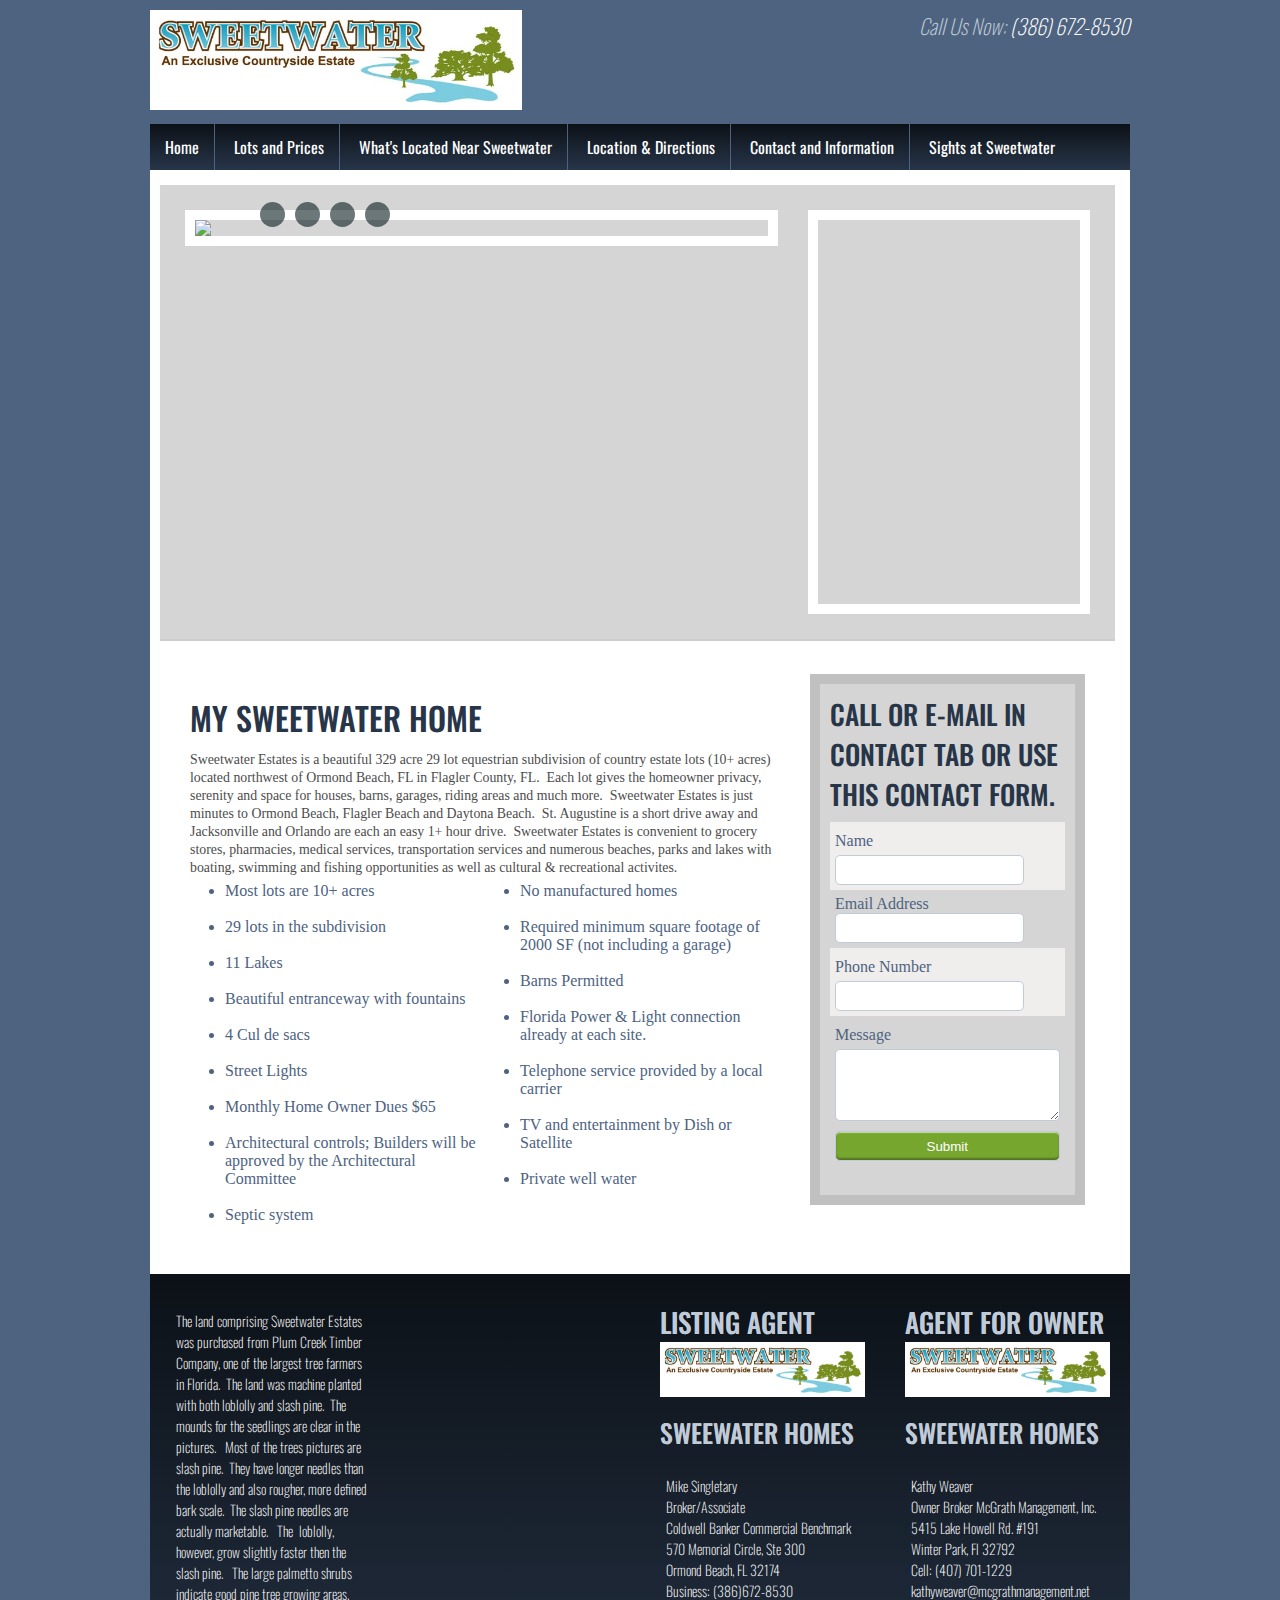
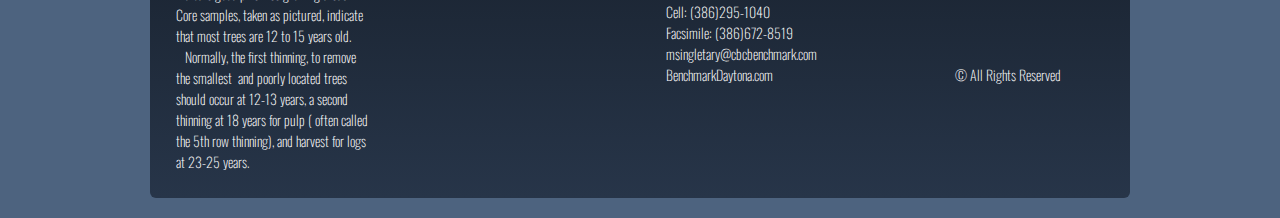
==== src/main/webapp/index.html @ 59df0021 "initial checkin of webpage" ====
<!DOCTYPE html>
<!-- saved from url=(0037)http://www.sweetwaterfarmestates.com/ -->
<html class="chrome">
<!--<![endif]-->
<head>
<meta http-equiv="Content-Type" content="text/html; charset=UTF-8">
<title>Homepage</title>
<!--Meta Data-->
<meta charset="UTF-8">
<meta property="og:title" content="Homepage">
<!-- <meta property="og:image" content="http://cdn.brilliantplatform.com/site-files/5aaac408-3151-4dd4-9c12-208a737b5c64/images/photos/Sweetwater-estates-logo.jpg"> -->
<meta property="og:type" content="activity">
<meta property="og:url" content="http://www.sweetwaterfarmestates.com/">

<meta name="apple-mobile-web-app-capable" content="yes">
<meta name="apple-mobile-web-app-status-bar-style"
	content="black-translucent">

<!-- External Links (CSS) -->
<!-- <link rel="canonical" href="./Homepage_files/Homepage.html"><link rel="dns-prefetch" href="http://cdn.brilliantplatform.com/"> -->
<!-- <link rel="dns-prefetch" href="http://rtmp.brilliantplatform.com/"> -->
<!-- <link rel="dns-prefetch" href="http://live.brilliantplatform.com/"><link rel="alternate" type="application/rss+xml" title="RSS Feed" href="http://www.sweetwaterfarmestates.com/rss"> -->
<!-- <link rel="shortcut icon" href="http://www.sweetwaterfarmestates.com/favicon.ico" type="image/x-icon"> -->
<link rel="stylesheet" type="text/css" href="css/jquery.fancybox.css">
<link href="css/main.css" media="all" rel="stylesheet" type="text/css">

<!--Internal Style Tags-->

<!-- Any Embed  -->
<style type="text/css">
header nav .navigation>li a.login {
	display: none;
}

.custom-form .form-col {
	border: none;
}

.custom-form .submit-container .btn-go {
	width: 100%;
}
</style>
<!--Head JavaScript-->
<!-- <script type="text/javascript" async="" -->
<!-- 	src="./Homepage_files/pinit_main.js"></script> -->
<!-- <script type="text/javascript" async="" src="./Homepage_files/ga.js"></script> -->
<!-- <script type="text/javascript">
	var _gaq = _gaq || [];
	var pluginUrl = '//www.google-analytics.com/plugins/ga/inpage_linkid.js';
	_gaq.push([ '_require', 'inpage_linkid', pluginUrl ]);
	_gaq.push([ '_setAccount', 'NULL' ]);
	_gaq.push([ '_setCampNameKey', 'false' ]);
	_gaq.push([ '_setCampSourceKey', 'false' ]);
	_gaq.push([ '_setCampMediumKey', 'false' ]);
	_gaq.push([ '_setCampTermKey', 'false' ]);
	_gaq.push([ '_setCampContentKey', 'false' ]);
	_gaq.push([ '_trackPageview' ]);

	(function() {
		var ga = document.createElement('script');
		ga.type = 'text/javascript';
		ga.async = true;
		ga.src = ('https:' == document.location.protocol ? 'https://ssl'
				: 'http://www')
				+ '.google-analytics.com/ga.js';
		var s = document.getElementsByTagName('script')[0];
		s.parentNode.insertBefore(ga, s);
	})();
</script> -->
<!--[if IE]><script src="/lib/google/html5shiv/html5.js"></script><![endif]-->
<style type="text/css">
.fancybox-margin {
	margin-right: 0px;
}
</style>
<style>
@
-webkit-keyframes popmmrprtdnkzvnfcedyhwwxwlqozpcckcmlsjruilik { 50% {
	-webkit-transform: scale(1.2);
}

100%
{
-webkit-transform
:scale(1)
;
}
}
@
keyframes popmmrprtdnkzvnfcedyhwwxwlqozpcckcmlsjruilik { 50% {
	-webkit-transform: scale(1.2);
	transform: scale(1.2);
}

100%
{
-webkit-transform
:scale(1)
;transform
:scale(1)
;
}
}
#mmrprtdnkzvnfcedyhwwxwlqozpcckcmlsjruilik {
	padding: 0;
	margin: 0;
	font: 13px Arial, Helvetica;
	text-transform: none;
	font-size: 100%;
	vertical-align: baseline;
	line-height: normal;
	color: #fff;
	border: solid 2px #fff !important;
	box-sizing: content-box !important;
	color: #fff !important;
	display: block !important;
	height: auto !important;
	margin: 0 !important;
	opacity: 0.9 !important;
	padding: 7px 10px !important;
	position: fixed !important;
	visibility: visible !important;
	width: auto !important;
	z-index: 2147483647 !important;
	-webkit-border-radius: 5px !important;
	-webkit-box-shadow: 0px 0px 20px #000 !important;
	-webkit-box-sizing: content-box !important;
}

.mmrprtdnkzvnfcedyhwwxwlqozpcckcmlsjruilik-blocked {
	padding: 0;
	margin: 0;
	font: 13px Arial, Helvetica;
	text-transform: none;
	font-size: 100%;
	vertical-align: baseline;
	line-height: normal;
	color: #fff;
	color: #777 !important;
	display: inline !important;
	text-decoration: line-through !important;
}

#mmrprtdnkzvnfcedyhwwxwlqozpcckcmlsjruilik br {
	display: block !important;
	padding: 0;
	margin: 0;
	font: 13px Arial, Helvetica;
	text-transform: none;
	font-size: 100%;
	vertical-align: baseline;
	line-height: normal;
	color: #fff;
}

#mmrprtdnkzvnfcedyhwwxwlqozpcckcmlsjruilik span {
	background: transparent !important;
	padding: 0;
	margin: 0;
	font: 13px Arial, Helvetica;
	text-transform: none;
	font-size: 100%;
	vertical-align: baseline;
	line-height: normal;
	color: #fff;
}

#mmrprtdnkzvnfcedyhwwxwlqozpcckcmlsjruilik div {
	padding: 0;
	margin: 0;
	font: 13px Arial, Helvetica;
	text-transform: none;
	font-size: 100%;
	vertical-align: baseline;
	line-height: normal;
	color: #fff;
	border: 0 !important;
	margin: 0 !important;
	padding: 0 !important;
	width: auto !important;
	letter-spacing: normal !important;
	font: 13px Arial, Helvetica !important;
	text-align: left !important;
	text-shadow: none !important;
	text-transform: none !important;
	word-spacing: normal !important;
}

#mmrprtdnkzvnfcedyhwwxwlqozpcckcmlsjruilik a {
	padding: 0;
	margin: 0;
	font: 13px Arial, Helvetica;
	text-transform: none;
	font-size: 100%;
	vertical-align: baseline;
	line-height: normal;
	color: #fff;
	font-weight: normal !important;
	background: none !important;
	text-decoration: underline !important;
	color: #fff !important;
}

a#mmrprtdnkzvnfcedyhwwxwlqozpcckcmlsjruilik-gear {
	padding: 0;
	margin: 0;
	font: 13px Arial, Helvetica;
	text-transform: none;
	font-size: 100%;
	vertical-align: baseline;
	line-height: normal;
	color: #fff;
	text-decoration: none !important;
	position: absolute !important;
	display: none !important;
	font-size: 20px !important;
	width: 20px !important;
	height: 20px !important;
	line-height: 20px !important;
	text-align: center !important;
	background-color: rgba(255, 255, 255, .8) !important;
	background-image:
		url(chrome-extension://mlomiejdfkolichcflejclcbmpeaniij/images/gear.svg)
		!important;
	background-size: 16px 16px !important;
	background-position: center center !important;
	background-repeat: no-repeat !important;
	text-decoration: none !important;
}

a#mmrprtdnkzvnfcedyhwwxwlqozpcckcmlsjruilik-gear:hover {
	-webkit-animation-name: popmmrprtdnkzvnfcedyhwwxwlqozpcckcmlsjruilik
		!important;
	animation-name: popmmrprtdnkzvnfcedyhwwxwlqozpcckcmlsjruilik !important;
	-webkit-animation-duration: 0.3s !important;
	animation-duration: 0.3s !important;
}

#mmrprtdnkzvnfcedyhwwxwlqozpcckcmlsjruilik:hover #mmrprtdnkzvnfcedyhwwxwlqozpcckcmlsjruilik-gear
	{
	text-decoration: none !important;
	display: inline-block !important;
}

@media print {
	#mmrprtdnkzvnfcedyhwwxwlqozpcckcmlsjruilik {
		display: none !important;
	}
}
</style>
<style type="text/css">
a.PIN_1399303347528_pin_it_button_20 {
	cursor: pointer !important;
	background-repeat: none !important;
	background-size: 40px 60px !important;
	height: 20px !important;
	margin: 0 !important;
	padding: 0 !important;
	vertical-align: baseline !important;
	text-decoration: none !important;
	width: 40px !important;
	background-position: 0 -20px
}

a.PIN_1399303347528_pin_it_button_20:hover {
	background-position: 0 0px
}

a.PIN_1399303347528_pin_it_button_20:active,a.PIN_1399303347528_pin_it_button_20.PIN_1399303347528_hazClick
	{
	background-position: 0 -40px
}

a.PIN_1399303347528_pin_it_button_inline_20 {
	cursor: pointer !important;
	position: relative !important;
	display: inline-block !important;
}

a.PIN_1399303347528_pin_it_button_floating_20 {
	cursor: pointer !important;
	position: absolute !important;
}

a.PIN_1399303347528_pin_it_button_en_20_red {
	background-image:
		url(http://passets.pinterest.com/images/pidgets/pinit_bg_en_rect_red_20_2.png)
		!important;
}

a.PIN_1399303347528_pin_it_button_en_20_white {
	background-image:
		url(http://passets.pinterest.com/images/pidgets/pinit_bg_en_rect_white_20_2.png)
		!important;
}

a.PIN_1399303347528_pin_it_button_en_20_gray {
	background-image:
		url(http://passets.pinterest.com/images/pidgets/pinit_bg_en_rect_gray_20_2.png)
		!important;
}

a.PIN_1399303347528_pin_it_button_ja_20_red {
	background-image:
		url(http://passets.pinterest.com/images/pidgets/pinit_bg_ja_rect_red_20_2.png)
		!important;
}

a.PIN_1399303347528_pin_it_button_ja_20_white {
	background-image:
		url(http://passets.pinterest.com/images/pidgets/pinit_bg_ja_rect_white_20_2.png)
		!important;
}

a.PIN_1399303347528_pin_it_button_ja_20_gray {
	background-image:
		url(http://passets.pinterest.com/images/pidgets/pinit_bg_ja_rect_gray_20_2.png)
		!important;
}

a.PIN_1399303347528_pin_it_above_20 span.PIN_1399303347528_pin_it_button_count
	{
	background: transparent
		url(http://passets.pinterest.com/images/pidgets/count_north_white_rect_20_2.png)
		0 0 no-repeat !important;
	background-size: 40px 29px !important;
	position: absolute !important;
	bottom: 21px !important;
	left: 0px !important;
	height: 29px !important;
	width: 40px !important;
	font: 12px Arial, Helvetica, sans-serif !important;
	line-height: 24px !important;
	text-indent: 0 !important;
}

a.PIN_1399303347528_pin_it_button_20 span.PIN_1399303347528_pin_it_button_count
	{
	position: absolute !important;
	color: #777 !important;
	text-align: center !important;
	text-indent: 0 !important;
}

a.PIN_1399303347528_pin_it_beside_20 span.PIN_1399303347528_pin_it_button_count,a.PIN_1399303347528_pin_it_beside_20 span.PIN_1399303347528_pin_it_button_count i
	{
	background-color: transparent !important;
	background-repeat: no-repeat !important;
	background-image:
		url(http://passets.pinterest.com/images/pidgets/count_east_white_rect_20_2.png)
		!important;
}

a.PIN_1399303347528_pin_it_beside_20 span.PIN_1399303347528_pin_it_button_count
	{
	padding: 0 3px 0 10px !important;
	background-size: 45px 20px !important;
	background-position: 0 0 !important;
	position: absolute !important;
	top: 0 !important;
	left: 41px !important;
	height: 20px !important;
	font: 10px Arial, Helvetica, sans-serif !important;
	line-height: 20px !important;
}

a.PIN_1399303347528_pin_it_beside_20 span.PIN_1399303347528_pin_it_button_count i
	{
	background-position: 100% 0 !important;
	position: absolute !important;
	top: 0 !important;
	right: -2px !important;
	height: 20px !important;
	width: 2px !important;
}

a.PIN_1399303347528_pin_it_button_20.PIN_1399303347528_pin_it_above {
	margin-top: 20px !important;
}

a.PIN_1399303347528_pin_it_button_28 {
	cursor: pointer !important;
	background-repeat: none !important;
	background-size: 56px 84px !important;
	height: 28px !important;
	margin: 0 !important;
	padding: 0 !important;
	vertical-align: baseline !important;
	text-decoration: none !important;
	width: 56px !important;
	background-position: 0 -28px
}

a.PIN_1399303347528_pin_it_button_28:hover {
	background-position: 0 0px
}

a.PIN_1399303347528_pin_it_button_28:active,a.PIN_1399303347528_pin_it_button_28.PIN_1399303347528_hazClick
	{
	background-position: 0 -56px
}

a.PIN_1399303347528_pin_it_button_inline_28 {
	cursor: pointer !important;
	position: relative !important;
	display: inline-block !important;
}

a.PIN_1399303347528_pin_it_button_floating_28 {
	cursor: pointer !important;
	position: absolute !important;
}

a.PIN_1399303347528_pin_it_button_en_28_red {
	background-image:
		url(http://passets.pinterest.com/images/pidgets/pinit_bg_en_rect_red_28_2.png)
		!important;
}

a.PIN_1399303347528_pin_it_button_en_28_white {
	background-image:
		url(http://passets.pinterest.com/images/pidgets/pinit_bg_en_rect_white_28_2.png)
		!important;
}

a.PIN_1399303347528_pin_it_button_en_28_gray {
	background-image:
		url(http://passets.pinterest.com/images/pidgets/pinit_bg_en_rect_gray_28_2.png)
		!important;
}

a.PIN_1399303347528_pin_it_button_ja_28_red {
	background-image:
		url(http://passets.pinterest.com/images/pidgets/pinit_bg_ja_rect_red_28_2.png)
		!important;
}

a.PIN_1399303347528_pin_it_button_ja_28_white {
	background-image:
		url(http://passets.pinterest.com/images/pidgets/pinit_bg_ja_rect_white_28_2.png)
		!important;
}

a.PIN_1399303347528_pin_it_button_ja_28_gray {
	background-image:
		url(http://passets.pinterest.com/images/pidgets/pinit_bg_ja_rect_gray_28_2.png)
		!important;
}

a.PIN_1399303347528_pin_it_button_en_16_red_round,a.PIN_1399303347528_pin_it_button_en_32_red_round
	{
	background-repeat: none !important;
	margin: 0 !important;
	padding: 0 !important;
	vertical-align: baseline !important;
	text-decoration: none !important;
}

a.PIN_1399303347528_pin_it_button_en_16_red_round {
	height: 16px !important;
	width: 16px !important;
	background-size: 16px 16px !important;
	background-image:
		url(http://passets.pinterest.com/images/pidgets/pinit_bg_en_round_red_16_2.png)
		!important;
}

a.PIN_1399303347528_pin_it_button_en_32_red_round {
	height: 32px !important;
	width: 32px !important;
	background-size: 32px 32px !important;
	background-image:
		url(http://passets.pinterest.com/images/pidgets/pinit_bg_en_round_red_32_2.png)
		!important;
}

a.PIN_1399303347528_pin_it_button_inline_en_16_red_round,a.PIN_1399303347528_pin_it_button_inline_en_32_red_round
	{
	position: relative !important;
	display: inline-block !important;
}

a.PIN_1399303347528_pin_it_button_floating_en_16_red_round,a.PIN_1399303347528_pin_it_button_floating_en_32_red_round
	{
	position: absolute !important;
}

a.PIN_1399303347528_pin_it_button_28 span.PIN_1399303347528_pin_it_button_count
	{
	position: absolute !important;
	color: #777 !important;
	text-align: center !important;
	text-indent: 0 !important;
}

a.PIN_1399303347528_pin_it_above_28 span.PIN_1399303347528_pin_it_button_count
	{
	background: transparent
		url(http://passets.pinterest.com/images/pidgets/count_north_white_rect_28_2.png)
		0 0 no-repeat !important;
	background-size: 56px 37px !important;
	position: absolute !important;
	bottom: 29px !important;
	left: 0px !important;
	height: 37px !important;
	width: 56px !important;
	font: 15px Arial, Helvetica, sans-serif !important;
	line-height: 28px !important;
	text-indent: 0 !important;
}

a.PIN_1399303347528_pin_it_beside_28 span.PIN_1399303347528_pin_it_button_count,a.PIN_1399303347528_pin_it_beside_28 span.PIN_1399303347528_pin_it_button_count i
	{
	background-color: transparent !important;
	background-repeat: no-repeat !important;
	background-image:
		url(http://passets.pinterest.com/images/pidgets/count_east_white_rect_28_2.png)
		!important;
}

a.PIN_1399303347528_pin_it_beside_28 span.PIN_1399303347528_pin_it_button_count
	{
	padding: 0 3px 0 10px !important;
	background-size: 63px 28px !important;
	background-position: 0 0 !important;
	position: absolute !important;
	top: 0 !important;
	left: 57px !important;
	height: 28px !important;
	font: 12px Arial, Helvetica, sans-serif !important;
	line-height: 28px !important;
}

a.PIN_1399303347528_pin_it_beside_28 span.PIN_1399303347528_pin_it_button_count i
	{
	background-position: 100% 0 !important;
	position: absolute !important;
	top: 0 !important;
	right: -2px !important;
	height: 28px !important;
	width: 2px !important;
}

a.PIN_1399303347528_pin_it_button_28.PIN_1399303347528_pin_it_above {
	margin-top: 28px !important;
}

a.PIN_1399303347528_follow_me_button,a.PIN_1399303347528_follow_me_button i
	{
	cursor: pointer !important;
	background-size: 200px 60px !important;
	background: transparent
		url(http://passets.pinterest.com/images/pidgets/bfs2.png) 0 0
		no-repeat
}

a.PIN_1399303347528_follow_me_button {
	color: #444 !important;
	display: inline-block !important;
	font: bold normal normal 11px/20px "Helvetica Neue", helvetica, arial,
		san-serif !important;
	height: 20px !important;
	margin: 0 !important;
	padding: 0 !important;
	position: relative !important;
	text-decoration: none !important;
	text-indent: 19px !important;
	vertical-align: baseline !important;
}

a.PIN_1399303347528_follow_me_button:hover {
	background-position: 0 -20px
}

a.PIN_1399303347528_follow_me_button:active {
	background-position: 0 -40px
}

a.PIN_1399303347528_follow_me_button b {
	position: absolute !important;
	top: 3px !important;
	left: 3px !important;
	height: 14px !important;
	width: 14px !important;
	background-size: 14px 14px !important;
	background-image:
		url(http://passets.pinterest.com/images/pidgets/log2.png) !important;
}

a.PIN_1399303347528_follow_me_button i {
	position: absolute !important;
	top: 0 !important;
	right: -4px !important;
	height: 20px !important;
	width: 4px !important;
	background-position: 100% 0px !important;
}

a.PIN_1399303347528_follow_me_button:hover i {
	background-position: 100% -20px !important;
}

a.PIN_1399303347528_follow_me_button:active i {
	background-position: 100% -40px !important;
}

a.PIN_1399303347528_follow_me_button_tall,a.PIN_1399303347528_follow_me_button_tall i
	{
	background-size: 400px 84px !important;
	background: transparent
		url(http://passets.pinterest.com/images/pidgets/bft2.png) 0 0
		no-repeat
}

a.PIN_1399303347528_follow_me_button_tall {
	color: #444 !important;
	display: inline-block !important;
	font: bold normal normal 13px/28px "Helvetica Neue", helvetica, arial,
		san-serif !important;
	height: 28px !important;
	margin: 0 !important;
	padding: 0 !important;
	position: relative !important;
	text-decoration: none !important;
	text-indent: 33px !important;
	vertical-align: baseline !important;
}

a.PIN_1399303347528_follow_me_button_tall:hover {
	background-position: 0 -28px
}

a.PIN_1399303347528_follow_me_button_tall:active {
	background-position: 0 -56px
}

a.PIN_1399303347528_follow_me_button_tall b {
	position: absolute !important;
	top: 5px !important;
	left: 10px !important;
	height: 18px !important;
	width: 18px !important;
	background-size: 18px 18px !important;
	background-image:
		url(http://passets.pinterest.com/images/pidgets/smt2.png) !important;
}

a.PIN_1399303347528_follow_me_button_tall i {
	position: absolute !important;
	top: 0 !important;
	right: -10px !important;
	height: 28px !important;
	width: 10px !important;
	background-position: 100% 0px !important;
}

a.PIN_1399303347528_follow_me_button_tall:hover i {
	background-position: 100% -28px !important;
}

a.PIN_1399303347528_follow_me_button_tall:active i {
	background-position: 100% -56px !important;
}

span.PIN_1399303347528_embed_pin {
	cursor: pointer !important;
	display: inline-block !important;
	text-align: center !important;
	width: 237px !important;
	overflow: hidden !important;
	vertical-align: top !important;
}

span.PIN_1399303347528_embed_pin.PIN_1399303347528_fancy {
	background: #fff !important;
	box-shadow: 0 0 3px #aaa !important;
	border-radius: 3px !important;
}

span.PIN_1399303347528_embed_pin a.PIN_1399303347528_embed_pin_link {
	display: block !important;
	margin: 0 auto !important;
	padding: 0 !important;
	position: relative !important;
	line-height: 0
}

span.PIN_1399303347528_embed_pin img {
	border: 0 !important;
	margin: 0 !important;
	padding: 0 !important;
}

span.PIN_1399303347528_embed_pin a.PIN_1399303347528_embed_pin_link i.PIN_1399303347528_repin
	{
	left: 10px !important;
	top: 10px !important;
	position: absolute !important;
	height: 33px !important;
	width: 64px !important;
	background-size: 64px 99px !important;
	background: transparent
		url(http://passets.pinterest.com/images/pidgets/repin2.png)
}

span.PIN_1399303347528_embed_pin a.PIN_1399303347528_embed_pin_link i.PIN_1399303347528_repin_ja
	{
	left: 10px !important;
	top: 10px !important;
	position: absolute !important;
	height: 33px !important;
	width: 64px !important;
	background-size: 64px 99px !important;
	background: transparent
		url(http://passets.pinterest.com/images/pidgets/ja_repin2.png)
}

span.PIN_1399303347528_embed_pin a.PIN_1399303347528_embed_pin_link i.PIN_1399303347528_repin:hover
	{
	background-position: 0 -33px !important;
}

span.PIN_1399303347528_embed_pin a.PIN_1399303347528_embed_pin_link i.PIN_1399303347528_repin.PIN_1399303347528_hazClick
	{
	background-position: 0 -66px !important;
}

span.PIN_1399303347528_embed_pin a.PIN_1399303347528_embed_pin_link i.PIN_1399303347528_getThis
	{
	display: none
}

span.PIN_1399303347528_embed_pin a.PIN_1399303347528_embed_pin_link:hover i.PIN_1399303347528_getThis,span.PIN_1399303347528_embed_pin a.PIN_1399303347528_embed_pin_link:hover i.PIN_1399303347528_getThis i
	{
	background: transparent
		url(http://passets.pinterest.com/images/pidgets/bfs1.png)
}

span.PIN_1399303347528_embed_pin a.PIN_1399303347528_embed_pin_link:hover i.PIN_1399303347528_getThis
	{
	color: #555 !important;
	display: inline-block !important;
	font: normal normal normal 11px/20px "Helvetica Neue", helvetica, arial,
		san-serif !important;
	height: 20px !important;
	margin: 0 !important;
	padding: 0 1px 0 5px !important;
	position: absolute !important;
	bottom: 10px !important;
	right: 10px !important;
	text-decoration: none !important;
}

span.PIN_1399303347528_embed_pin a.PIN_1399303347528_embed_pin_link:hover i.PIN_1399303347528_getThis:hover
	{
	background-position: 0 -20px
}

span.PIN_1399303347528_embed_pin a.PIN_1399303347528_embed_pin_link:hover i.PIN_1399303347528_getThis i
	{
	position: absolute !important;
	top: 0 !important;
	right: -4px !important;
	height: 20px !important;
	width: 5px !important;
	background-position: 100% 0px
}

span.PIN_1399303347528_embed_pin a.PIN_1399303347528_embed_pin_link:hover i.PIN_1399303347528_getThis:hover i
	{
	background-position: 100% -20px
}

span.PIN_1399303347528_embed_pin span.PIN_1399303347528_embed_pin_desc {
	color: #333 !important;
	white-space: normal !important;
	border-bottom: 1px solid #eee !important;
	display: block !important;
	font-family: "Helvetica Neue", arial, sans-serif !important;
	font-size: 12px !important;
	line-height: 17px !important;
	padding: 10px !important;
	text-align: left !important;
}

span.PIN_1399303347528_embed_pin span.PIN_1399303347528_embed_pin_attrib,span.PIN_1399303347528_embed_pin span.PIN_1399303347528_embed_pin_text_container
	{
	color: #a7a7a7 !important;
	font-family: "Helvetica", sans-serif !important;
	font-size: 10px !important;
	line-height: 18px !important;
	font-weight: bold !important;
	display: block !important;
}

span.PIN_1399303347528_embed_pin span.PIN_1399303347528_embed_pin_attrib img.PIN_1399303347528_embed_pin_attrib_icon
	{
	height: 16px !important;
	width: 16px !important;
	vertical-align: middle !important;
	margin-right: 5px !important;
	float: left !important;
}

span.PIN_1399303347528_embed_pin span.PIN_1399303347528_embed_pin_attrib a
	{
	color: #a7a7a7 !important;
	text-decoration: none !important;
}

span.PIN_1399303347528_embed_pin a.PIN_1399303347528_embed_pin_text,span.PIN_1399303347528_embed_pin a.PIN_1399303347528_embed_pin_text span.PIN_1399303347528_embed_pin_text_container
	{
	position: relative !important;
	text-decoration: none !important;
	display: block !important;
	font-weight: bold !important;
	color: #b7b7b7 !important;
	font-family: "Helvetica Neue", arial, sans-serif !important;
	font-size: 11px !important;
	line-height: 14px !important;
	height: 39px !important;
	text-align: left !important;
}

span.PIN_1399303347528_embed_pin a.PIN_1399303347528_embed_pin_text {
	padding: 5px 0 0 7px !important;
}

span.PIN_1399303347528_embed_pin a.PIN_1399303347528_embed_pin_text:hover
	{
	background: #eee !important;
}

span.PIN_1399303347528_embed_pin a.PIN_1399303347528_embed_pin_text img.PIN_1399303347528_embed_pin_text_avatar
	{
	border-radius: 2px !important;
	overflow: hidden !important;
	height: 30px !important;
	width: 30px !important;
	vertical-align: middle !important;
	margin-right: 5px !important;
	float: left !important;
}

span.PIN_1399303347528_embed_pin a.PIN_1399303347528_embed_pin_text span.PIN_1399303347528_embed_pin_text_container em.PIN_1399303347528_embed_pin_text_container_em
	{
	font-family: inherit !important;
	display: block !important;
	color: #717171 !important;
	font-style: normal !important;
	width: 180px !important;
	text-overflow: ellipsis !important;
	overflow: hidden !important;
	white-space: nowrap !important;
}

span.PIN_1399303347528_embed_pin a.PIN_1399303347528_embed_pin_text b.PIN_1399303347528_embed_pin_link_shield
	{
	position: absolute !important;
	top: 0 !important;
	left: 0 !important;
	height: 100% !important;
	width: 100% !important;
}

span.PIN_1399303347528_embed_grid {
	display: inline-block !important;
	margin: 0 !important;
	padding: 10px 0 !important;
	position: relative !important;
	text-align: center
}

span.PIN_1399303347528_embed_grid.PIN_1399303347528_fancy {
	background: #fff !important;
	box-shadow: 0 0 3px #aaa !important;
	border-radius: 3px !important;
}

span.PIN_1399303347528_embed_grid span.PIN_1399303347528_embed_grid_hd {
	display: block !important;
	margin: 0 10px !important;
	padding: 0 !important;
	height: 45px !important;
	position: relative !important;
	background: #fff
}

span.PIN_1399303347528_embed_grid span.PIN_1399303347528_embed_grid_hd a.PIN_1399303347528_avatar
	{
	position: absolute !important;
	top: 0 !important;
	left: 0 !important;
	height: 36px !important;
	width: 36px !important;
}

span.PIN_1399303347528_embed_grid span.PIN_1399303347528_embed_grid_hd a.PIN_1399303347528_avatar::before
	{
	position: absolute !important;
	content: "" !important;
	z-index: 2 !important;
	top: 0 !important;
	left: 0 !important;
	right: 0 !important;
	bottom: 0 !important;
	box-shadow: inset 0 0 2px #888 !important;
	border-radius: 3px !important;
}

span.PIN_1399303347528_embed_grid span.PIN_1399303347528_embed_grid_hd a.PIN_1399303347528_avatar img
	{
	position: relative !important;
	height: 36px !important;
	width: 36px !important;
	margin: 0 !important;
	padding: 0 !important;
	border-radius: 3px !important;
	border: none !important;
}

span.PIN_1399303347528_embed_grid span.PIN_1399303347528_embed_grid_hd a
	{
	text-decoration: none !important;
	background: transparent !important;
	cursor: pointer !important;
	white-space: nowrap !important;
	position: absolute !important;
	left: 44px !important;
	text-align: left !important;
	overflow: hidden !important;
	text-overflow: ellipsis !important;
}

span.PIN_1399303347528_embed_grid span.PIN_1399303347528_embed_grid_hd a:hover
	{
	text-decoration: none !important;
	background: #fff !important;
}

span.PIN_1399303347528_embed_grid span.PIN_1399303347528_embed_grid_hd a:active
	{
	text-decoration: none !important;
	background: #fff !important;
}

span.PIN_1399303347528_embed_grid span.PIN_1399303347528_embed_grid_hd a.PIN_1399303347528_embed_grid_first
	{
	top: 2px !important;
	font-family: helvetica, sans-serif !important;
	font-weight: bold !important;
	color: #333 !important;
	font-size: 14px !important;
	line-height: 16px !important;
}

span.PIN_1399303347528_embed_grid span.PIN_1399303347528_embed_grid_hd a.PIN_1399303347528_embed_grid_second
	{
	bottom: 11px !important;
	font-family: helvetica, sans-serif !important;
	color: #8e8e8e !important;
	font-size: 12px !important;
	line-height: 14px !important;
}

span.PIN_1399303347528_embed_grid span.PIN_1399303347528_embed_grid_hd a.PIN_1399303347528_embed_grid_mid
	{
	top: 12px !important;
	font-family: helvetica, sans-serif !important;
	font-weight: bold !important;
	color: #333 !important;
	font-size: 14px !important;
	line-height: 16px !important;
}

span.PIN_1399303347528_embed_grid span.PIN_1399303347528_embed_grid_bd {
	display: block !important;
	margin: 0 10px !important;
	border-radius: 2px !important;
	position: relative !important;
	overflow: hidden
}

span.PIN_1399303347528_embed_grid span.PIN_1399303347528_embed_grid_scrolling_okay
	{
	overflow: auto !important;
}

span.PIN_1399303347528_embed_grid span.PIN_1399303347528_embed_grid_bd span.PIN_1399303347528_embed_grid_ct
	{
	display: block !important;
	position: relative !important;
	overflow: hidden !important;
}

span.PIN_1399303347528_embed_grid span.PIN_1399303347528_embed_grid_bd a.PIN_1399303347528_embed_grid_th
	{
	cursor: pointer !important;
	display: inline-block !important;
	position: absolute !important;
	overflow: hidden !important;
}

span.PIN_1399303347528_embed_grid span.PIN_1399303347528_embed_grid_bd a.PIN_1399303347528_embed_grid_th::before
	{
	position: absolute !important;
	content: "" !important;
	z-index: 2 !important;
	top: 0 !important;
	left: 0 !important;
	right: 0 !important;
	bottom: 0 !important;
	box-shadow: inset 0 0 2px #888 !important;
}

span.PIN_1399303347528_embed_grid span.PIN_1399303347528_embed_grid_bd a.PIN_1399303347528_embed_grid_th img.PIN_1399303347528_embed_grid_img
	{
	border: none !important;
	position: absolute !important;
	top: 50% !important;
	left: 0 !important;
}

a.PIN_1399303347528_embed_grid_ft {
	cursor: pointer !important;
	text-shadow: 0 1px #fff !important;
	display: block !important;
	text-align: center !important;
	border: 1px solid #ccc !important;
	margin: 10px 10px 0 !important;
	height: 31px !important;
	line-height: 30px !important;
	border-radius: 2px !important;
	text-decoration: none !important;
	font-family: Helvetica !important;
	font-weight: bold !important;
	font-size: 13px !important;
	color: #746d6a !important;
	background: #f4f4f4
		url(http://passets.pinterest.com/images/pidgets/board_button_link.png)
		0 0 repeat-x
}

a.PIN_1399303347528_embed_grid_ft:hover {
	text-decoration: none !important;
	background: #fefefe
		url(http://passets.pinterest.com/images/pidgets/board_button_hover.png)
		0 0 repeat-x
}

a.PIN_1399303347528_embed_grid_ft:active {
	text-decoration: none !important;
	background: #e4e4e4
		url(http://passets.pinterest.com/images/pidgets/board_button_active.png)
		0 0 repeat-x
}

a.PIN_1399303347528_embed_grid_ft span.PIN_1399303347528_embed_grid_ft_logo
	{
	vertical-align: top !important;
	display: inline-block !important;
	margin-left: 2px !important;
	height: 30px !important;
	width: 66px !important;
	background: transparent
		url(http://passets.pinterest.com/images/pidgets/board_button_logo.png)
		50% 48% no-repeat !important;
}

.PIN_1399303347528_hidden {
	display: none !important;
}
</style>
<meta id="viewport" name="viewport"
	content="width=980, initial-scale=0.4, user-scalable=yes">
</head>
<body>
	<!--Template 02-->

	<div>
		<div class="wrapper wrapper0 explode-bp">
			<header class="z-2">
				<!--Template 02-->

				<div class="clearfix">
					<div class="row">
						<div id="logo">
							<a href="index.html"
								title="Real Estate for Sale"></a>
							<div class="logo-img">
								<a href="index.html"
									title="Real Estate for Sale"></a><a
									href="index.html"><h1>Sweetwater
										Homes</h1>
									<img src="images/Sweetwater-estates-logo.jpg"
									alt="Site Logo"></a>
							</div>
						</div>

						<div id="cta-phone">
							<p>
								Call Us Now: <span class="dynamic-phone-number"><a
									id="the-number" href="tel:3866728530">(386) 672-8530</a></span>
							</p>
							<div id="social-media" class="social-links"></div>
						</div>
					</div>
					<div class="navbox row">
						<div class="toggler auto-init" data-function="Brilliant.Toggler"
							data-arguments="[{&quot;id&quot;:&quot;menu-toggle-menu-5761&quot;,&quot;type&quot;:&quot;checkbox-hack&quot;,&quot;labelText&quot;:&quot;&quot;,&quot;icon&quot;:null,&quot;load&quot;:false}]"
							data-instantiate="true" data-instancekey="auto-gen"
							data-instancenumber="0">
							<span class="toggle-ui vector-icon" style="display: none;">M</span><span
								class="toggle-ui label" style="display: none;"></span>


							<div class="toggle-content">
								<nav id="menu-5761"
									class="auto-init menu menu-horizontal menu-animation-fade-right menu-css-mobile-fallback"
									data-function="Brilliant.Menu"
									data-arguments="[{&quot;title&quot;:&quot;Menu&quot;,&quot;titleTag&quot;:&quot;h3&quot;,&quot;togglerOptions&quot;:{&quot;activationBreakPoint&quot;:&quot;480&quot;,&quot;icon&quot;:&quot;M&quot;,&quot;labelText&quot;:&quot;&quot;},&quot;loginLink&quot;:true,&quot;class&quot;:[&quot;menu-horizontal&quot;,&quot;menu-animation-fade-right&quot;,&quot;menu-css-mobile-fallback&quot;],&quot;toggleMobileMenu&quot;:true,&quot;toggleOptions&quot;:{&quot;activationBreakPoint&quot;:&quot;480&quot;,&quot;icon&quot;:&quot;M&quot;,&quot;labelText&quot;:&quot;&quot;},&quot;jsMenu&quot;:{&quot;horizontalCollapsing&quot;:true,&quot;enhanceDropdownShifting&quot;:true,&quot;mobile&quot;:{&quot;activationBreakPoint&quot;:&quot;480&quot;,&quot;type&quot;:&quot;slide-vert&quot;,&quot;class&quot;:&quot;menu-js-mobile-slide&quot;,&quot;removeClass&quot;:[&quot;menu-horizontal&quot;,&quot;menu-css-mobile-fallback&quot;,&quot;menu-animation-fade-right&quot;]}}}]"
									data-instantiate="1" data-instancekey="menu-5761"
									data-instancenumber="0">
									<h3 class="title">
										<a href="http://www.sweetwaterfarmestates.com/#">Menu</a>
									</h3>

									<ul class="navigation depth-0" style="">














										<li class="active" data-index="0"><a title="Homepage"
											href="index.html" data-clickedcount="0">Home</a>
										</li>
										<li data-index="1"><a title="About The Development "
											href="about.html"
											data-clickedcount="0">Lots and Prices</a></li>
										<li data-index="2"><a
											title="Sweetwater Estates is a 329-acre subdivision of country estate lots (10+ acres) located northwest of Ormond Beach, FL in Flagler County, Fl.  Sweetwater has 29 lots and will give the homeowner privacy, serenity and space.  Sweetwater Estates is close to grocery stores, pharmacies, medical service, transportation services and numerous beaches, parks lakes boating and fishing opportunities and so much more."
											href="near.html"
											data-clickedcount="0">What's Located Near Sweetwater</a></li>
										<li data-index="3"><a
											title="How to Get to Sweetwater Homes"
											href="location.html"
											data-clickedcount="0">Location &amp; Directions</a></li>
										<li data-index="4"><a
											href="contact.html">Contact
												and Information</a></li>
										<li data-index="5"><a
											href="sights.html">Sights at Sweetwater</a></li>
									</ul>
								</nav>
							</div>
						</div>
					</div>

				</div>
			</header>
			<div class="wrapper1 explode-bp clearfix">

				<div id="main-container" class="span-12 z-1">
					<div class="wrapper1-padd">
						<article>
							<section id="mid-content" class="span-12">
								<div class="row">
									<div id="content" class="span-12">
										<article>
											<div class="holder explode-bp2 clearfix">
												<aside id="slider-container" class="span-8">
													<div class="border">

														<div class="slideshow container">

															<div class="boundaries">
																<a id="prev-homepage-slideshow"
																	class="slideshow-control prev center-left" style=""></a>










																<a id="next-homepage-slideshow"
																	class="slideshow-control next center-right" style=""></a>






																<div id="homepage-slideshow"
																	class="elastic-slideshow container  auto-init"
																	data-function="Brilliant.ElasticSlideshow"
																	data-arguments="[{&quot;effect&quot;:&quot;fade&quot;,&quot;initStartDelay&quot;:&quot;5000&quot;,&quot;fadeDelay&quot;:&quot;5000&quot;,&quot;fadeDuration&quot;:&quot;3000&quot;,&quot;autoStart&quot;:true,&quot;slides&quot;:[&quot;&lt;img  class=\&quot;primary\&quot; src=\&quot;http:\/\/cdn.brilliantplatform.com\/site-files\/5aaac408-3151-4dd4-9c12-208a737b5c64\/images\/slideshows\/S1\&quot;&gt;  &lt;\/img&gt;&quot;,&quot;&lt;img  class=\&quot;primary\&quot; src=\&quot;http:\/\/cdn.brilliantplatform.com\/site-files\/5aaac408-3151-4dd4-9c12-208a737b5c64\/images\/slideshows\/S3\&quot;&gt;  &lt;\/img&gt;&quot;,&quot;&lt;img  class=\&quot;primary\&quot; src=\&quot;http:\/\/cdn.brilliantplatform.com\/site-files\/5aaac408-3151-4dd4-9c12-208a737b5c64\/images\/slideshows\/S5\&quot;&gt;  &lt;\/img&gt;&quot;,&quot;&lt;img  class=\&quot;primary\&quot; src=\&quot;http:\/\/cdn.brilliantplatform.com\/site-files\/5aaac408-3151-4dd4-9c12-208a737b5c64\/images\/slideshows\/S2\&quot;&gt;  &lt;\/img&gt;&quot;,&quot;&lt;img  class=\&quot;primary\&quot; src=\&quot;http:\/\/cdn.brilliantplatform.com\/site-files\/5aaac408-3151-4dd4-9c12-208a737b5c64\/images\/slideshows\/P1000432.JPG\&quot;&gt;  &lt;\/img&gt;&quot;,&quot;&lt;img  class=\&quot;primary\&quot; src=\&quot;http:\/\/cdn.brilliantplatform.com\/site-files\/5aaac408-3151-4dd4-9c12-208a737b5c64\/images\/slideshows\/P1000439.JPG\&quot;&gt;  &lt;\/img&gt;&quot;,&quot;&lt;img  class=\&quot;primary\&quot; src=\&quot;http:\/\/cdn.brilliantplatform.com\/site-files\/5aaac408-3151-4dd4-9c12-208a737b5c64\/images\/slideshows\/P1000436.JPG\&quot;&gt;  &lt;\/img&gt;&quot;],&quot;backPlaneFadeOffset&quot;:0.7,&quot;controls&quot;:{&quot;prev&quot;:{&quot;markupPlacement&quot;:&quot;top-inside&quot;,&quot;class&quot;:&quot;center-left&quot;,&quot;id&quot;:&quot;prev-homepage-slideshow&quot;},&quot;next&quot;:{&quot;markupPlacement&quot;:&quot;top-inside&quot;,&quot;class&quot;:&quot;center-right&quot;,&quot;id&quot;:&quot;next-homepage-slideshow&quot;},&quot;gallery&quot;:{&quot;markupPlacement&quot;:&quot;bottom-inside&quot;,&quot;controlOptions&quot;:{&quot;style&quot;:&quot;width: 100%;&quot;,&quot;class&quot;:&quot;bottom-center circles&quot;},&quot;slideshowOptions&quot;:{&quot;maxElements&quot;:4,&quot;controls&quot;:{&quot;arrows&quot;:true}}}},&quot;maxElements&quot;:1,&quot;id&quot;:&quot;homepage-slideshow&quot;,&quot;fadeInterval&quot;:&quot;6000&quot;,&quot;pauseOnHover&quot;:false,&quot;prevElementId&quot;:&quot;prev-homepage-slideshow&quot;,&quot;nextElementId&quot;:&quot;next-homepage-slideshow&quot;,&quot;primaryElementCount&quot;:1,&quot;elementTemplate&quot;:&quot;&lt;div  class=\&quot;element\&quot; \/&gt;&quot;,&quot;slideTemplate&quot;:&quot;&lt;div  class=\&quot;slide\&quot; \/&gt;&quot;}]"
																	data-instantiate="true" style=""
																	data-instancekey="homepage-slideshow"
																	data-instancenumber="0">

																	<div class="effect primary" data-effect="fade"
																		style="visibility: hidden;">
																		<div class="element element-0">
																			<div class="slide">
																				<img class="primary" src="images/S1">
																			</div>
																		</div>
																	</div>

																	<div class="effect plane plane-1" data-effect="fade"
																		style="visibility: visible; position: absolute; opacity: 0; top: 0px; left: 0px; z-index: 8; width: 100%; height: 0px;">
																		<div class="element">
																			<div class="slide" data-slideindex="12">
																				<img class="primary"
																					src="images/P1000439.JPG">
																			</div>
																		</div>
																	</div>
																	<div class="effect plane plane-2" data-effect="fade"
																		style="visibility: visible; position: absolute; opacity: 1; top: 0px; left: 0px; z-index: 9; width: 100%; height: 0px;">
																		<div class="element">
																			<div class="slide" data-slideindex="13">
																				<img class="primary"
																					src="images/P1000436.JPG">
																			</div>
																		</div>
																	</div>
																</div>






																<div
																	class="slideshow-control gallery bottom-center circles auto-init"
																	style="width: 100%;"
																	data-slideshowid="homepage-slideshow"
																	data-function="Brilliant.ElasticSlideshowControls"
																	data-arguments="[&quot;gallery&quot;]"
																	data-instantiate="true" data-instancekey="auto-gen"
																	id="auto-gen-2" data-instancenumber="2">
																	<div class="slideshow container">
																		<a id="prev-gallery-controls-homepage-slideshow"
																			class="slideshow-control prev " style=""></a>








																		<div class="boundaries">

																			<div id="gallery-controls-homepage-slideshow"
																				class="elastic-slideshow container  auto-init"
																				data-function="Brilliant.ElasticSlideshow"
																				data-arguments="[{&quot;effect&quot;:&quot;horizontal-slide&quot;,&quot;slides&quot;:[&quot;&lt;img  class=\&quot;primary\&quot; src=\&quot;http:\/\/cdn.brilliantplatform.com\/site-files\/5aaac408-3151-4dd4-9c12-208a737b5c64\/images\/slideshows\/S1\&quot;&gt;  &lt;\/img&gt;&quot;,&quot;&lt;img  class=\&quot;primary\&quot; src=\&quot;http:\/\/cdn.brilliantplatform.com\/site-files\/5aaac408-3151-4dd4-9c12-208a737b5c64\/images\/slideshows\/S3\&quot;&gt;  &lt;\/img&gt;&quot;,&quot;&lt;img  class=\&quot;primary\&quot; src=\&quot;http:\/\/cdn.brilliantplatform.com\/site-files\/5aaac408-3151-4dd4-9c12-208a737b5c64\/images\/slideshows\/S5\&quot;&gt;  &lt;\/img&gt;&quot;,&quot;&lt;img  class=\&quot;primary\&quot; src=\&quot;http:\/\/cdn.brilliantplatform.com\/site-files\/5aaac408-3151-4dd4-9c12-208a737b5c64\/images\/slideshows\/S2\&quot;&gt;  &lt;\/img&gt;&quot;,&quot;&lt;img  class=\&quot;primary\&quot; src=\&quot;http:\/\/cdn.brilliantplatform.com\/site-files\/5aaac408-3151-4dd4-9c12-208a737b5c64\/images\/slideshows\/P1000432.JPG\&quot;&gt;  &lt;\/img&gt;&quot;,&quot;&lt;img  class=\&quot;primary\&quot; src=\&quot;http:\/\/cdn.brilliantplatform.com\/site-files\/5aaac408-3151-4dd4-9c12-208a737b5c64\/images\/slideshows\/P1000439.JPG\&quot;&gt;  &lt;\/img&gt;&quot;,&quot;&lt;img  class=\&quot;primary\&quot; src=\&quot;http:\/\/cdn.brilliantplatform.com\/site-files\/5aaac408-3151-4dd4-9c12-208a737b5c64\/images\/slideshows\/P1000436.JPG\&quot;&gt;  &lt;\/img&gt;&quot;],&quot;controls&quot;:{&quot;prev&quot;:{&quot;markupPlacement&quot;:&quot;top-outside&quot;,&quot;id&quot;:&quot;prev-gallery-controls-homepage-slideshow&quot;},&quot;next&quot;:{&quot;markupPlacement&quot;:&quot;bottom-outside&quot;,&quot;id&quot;:&quot;next-gallery-controls-homepage-slideshow&quot;},&quot;arrows&quot;:true},&quot;maxElements&quot;:4,&quot;slideJumpMultiplier&quot;:4,&quot;autoStart&quot;:false,&quot;id&quot;:&quot;gallery-controls-homepage-slideshow&quot;,&quot;prevElementId&quot;:&quot;prev-gallery-controls-homepage-slideshow&quot;,&quot;nextElementId&quot;:&quot;next-gallery-controls-homepage-slideshow&quot;,&quot;primaryElementCount&quot;:4,&quot;elementTemplate&quot;:&quot;&lt;div  class=\&quot;element\&quot; \/&gt;&quot;,&quot;slideTemplate&quot;:&quot;&lt;div  class=\&quot;slide\&quot; \/&gt;&quot;}]"
																				data-instantiate="true" style=""
																				data-instancekey="gallery-controls-homepage-slideshow"
																				data-instancenumber="0">

																				<div class="effect primary"
																					data-effect="horizontal-slide"
																					style="visibility: hidden;">
																					<div class="element element-0">
																						<div class="slide">
																							<img class="primary" src="images/S1">
																						</div>
																					</div>
																					<div class="element element-1">
																						<div class="slide">
																							<img class="primary" src="images/S3">
																						</div>
																					</div>
																					<div class="element element-2">
																						<div class="slide">
																							<img class="primary" src="images/S5">
																						</div>
																					</div>
																					<div class="element element-3">
																						<div class="slide">
																							<img class="primary" src="images/S2">
																						</div>
																					</div>
																				</div>

																				<div class="marker"
																					style="position: absolute; top: 0px; bottom: 0px; left: 0px; width: 0px;"></div>
																				<div class="effect plane plane-1"
																					data-effect="horizontal-slide"
																					style="visibility: visible; position: absolute; top: 0px; left: 0px;">
																					<div class="element element-0">
																						<div class="slide" data-slideindex="0">
																							<img class="primary" src="images/S1">
																						</div>
																					</div>
																					<div class="element element-1">
																						<div class="slide" data-slideindex="1">
																							<img class="primary" src="images/S3">
																						</div>
																					</div>
																					<div class="element element-2">
																						<div class="slide" data-slideindex="2">
																							<img class="primary" src="images/S5">
																						</div>
																					</div>
																					<div class="element element-3">
																						<div class="slide" data-slideindex="3">
																							<img class="primary" src="images/S2">
																						</div>
																					</div>
																				</div>
																				<div class="effect plane plane-2"
																					data-effect="horizontal-slide"
																					style="visibility: visible; position: absolute; top: 0px; left: 452px;">
																					<div class="element element-0">
																						<div class="slide" data-slideindex="4">
																							<img class="primary"
																								src="images/P1000432.JPG">
																						</div>
																					</div>
																					<div class="element element-1">
																						<div class="slide" data-slideindex="5">
																							<img class="primary"
																								src="images/P1000439.JPG">
																						</div>
																					</div>
																					<div class="element element-2">
																						<div class="slide" data-slideindex="6">
																							<img class="primary"
																								src="images/P1000436.JPG">
																						</div>
																					</div>
																					<div class="element element-3">
																						<div class="slide" data-slideindex="7">
																							<img class="primary" src="images/S1">
																						</div>
																					</div>
																				</div>
																			</div>

																		</div>


																		<a id="next-gallery-controls-homepage-slideshow"
																			class="slideshow-control next " style=""></a>






																	</div>
																</div>


															</div>

														</div>
													</div>
												</aside>
												<aside class="span-4" id="info">
													<div class="border">
														<!-- Slideshow DB -->
														<div class="wysiwyg">
															<p>
																<iframe src="https://maps.google.com/maps/ms?msa=0&msid=207928756110236956341.0004e649359b293022cb6&ie=UTF8&t=h&ll=29.362578,-81.269474&spn=0.052363,0.073128&z=13&output=embed" width="100%"
																	height="350" frameborder="0" marginwidth="0"
																	marginheight="0" scrolling="no"></iframe>
															</p>
														</div>
													</div>
												</aside>
											</div>
										</article>

										<div class="row"></div>

										<div class="row">
											<div class="listingsSlideshow">
												<article id="mls">
													<div class="slideshow container">
														<a id="prev-mls-listing-box489985"
															class="slideshow-control prev " style="display: none;"></a>








														<div class="boundaries">

															<div id="mls-listing-box489985"
																class="elastic-slideshow container  auto-init"
																data-function="Brilliant.ElasticSlideshow"
																data-arguments="[{&quot;effect&quot;:&quot;horizontal-slide&quot;,&quot;slides&quot;:[],&quot;controls&quot;:{&quot;prev&quot;:{&quot;markupPlacement&quot;:&quot;top-outside&quot;,&quot;id&quot;:&quot;prev-mls-listing-box489985&quot;},&quot;next&quot;:{&quot;markupPlacement&quot;:&quot;bottom-outside&quot;,&quot;id&quot;:&quot;next-mls-listing-box489985&quot;}},&quot;id&quot;:&quot;mls-listing-box489985&quot;,&quot;maxElements&quot;:4,&quot;slideDuration&quot;:1500,&quot;slideDelay&quot;:4000,&quot;autoStart&quot;:true,&quot;pauseOnHover&quot;:false,&quot;prevElementId&quot;:&quot;prev-mls-listing-box489985&quot;,&quot;nextElementId&quot;:&quot;next-mls-listing-box489985&quot;,&quot;primaryElementCount&quot;:4,&quot;elementTemplate&quot;:&quot;&lt;div  class=\&quot;element\&quot; \/&gt;&quot;,&quot;slideTemplate&quot;:&quot;&lt;div  class=\&quot;slide\&quot; \/&gt;&quot;}]"
																data-instantiate="true" style=""
																data-instancekey="mls-listing-box489985"
																data-instancenumber="0">

																<div class="effect primary"
																	data-effect="horizontal-slide"
																	style="visibility: visible;">

																	<div class="element"></div>
																	<div class="element" style="display: none;"></div>
																	<div class="element" style="display: none;"></div>
																	<div class="element" style="display: none;"></div>
																</div>

																<div class="marker"
																	style="position: absolute; top: 0px; bottom: 0px; left: 0px; width: 0px;"></div>
																<div class="effect plane plane-1"
																	data-effect="horizontal-slide"
																	style="visibility: visible; position: absolute; top: 0px; left: 0px;">

																	<div class="element"></div>
																	<div class="element" style="display: none;"></div>
																	<div class="element" style="display: none;"></div>
																	<div class="element" style="display: none;"></div>
																</div>
																<div class="effect plane plane-2"
																	data-effect="horizontal-slide"
																	style="visibility: visible; position: absolute; top: 0px; left: 730px;">

																	<div class="element"></div>
																	<div class="element" style="display: none;"></div>
																	<div class="element" style="display: none;"></div>
																	<div class="element" style="display: none;"></div>
																</div>
															</div>

														</div>


														<a id="next-mls-listing-box489985"
															class="slideshow-control next " style="display: none;"></a>






													</div>
												</article>
											</div>
										</div>

										<div class="row">
											<article class="explode-bp2">
												<section class="span-12">
													<div class="content-box box2 span-8">
														<!-- Layout -->
														<div class="pages open">
															<div class="title">
																<h1>My Sweetwater Home</h1>
															</div>
															<div class="content wysiwyg">
																<p>Sweetwater Estates is a beautiful 329 acre 29 lot
																	equestrian subdivision of country estate lots (10+
																	acres) located northwest of Ormond Beach, FL in Flagler
																	County, FL.&nbsp; Each lot gives the homeowner privacy,
																	serenity and space for houses, barns, garages, riding
																	areas and much more.&nbsp; Sweetwater Estates is just
																	minutes to Ormond Beach, Flagler Beach and Daytona
																	Beach.&nbsp; St. Augustine is a short drive away and
																	Jacksonville and Orlando are each an easy 1+ hour
																	drive.&nbsp; Sweetwater Estates is convenient to
																	grocery stores, pharmacies, medical services,
																	transportation services and numerous beaches, parks and
																	lakes with boating, swimming and fishing opportunities
																	as well as cultural &amp; recreational activites.</p>
																<div class="area-2">
																	<ul>
																		<ul>
																			<li>Most lots are 10+ acres</li>
																		</ul>
																	</ul>
																	<br>
																	<ul>
																		<ul>
																			<li>29 lots in the subdivision</li>
																		</ul>
																	</ul>
																	<br>
																	<ul>
																		<ul>
																			<li>11 Lakes</li>
																		</ul>
																	</ul>
																	<br>
																	<ul>
																		<ul>
																			<li>Beautiful entranceway with fountains</li>
																		</ul>
																	</ul>
																	<br>
																	<ul>
																		<ul>
																			<li>4 Cul de sacs</li>
																		</ul>
																	</ul>
																	<br>
																	<ul>
																		<ul>
																			<li>Street Lights</li>
																		</ul>
																	</ul>
																	<br>
																	<ul>
																		<ul>
																			<li>Monthly Home Owner Dues $65</li>
																		</ul>
																	</ul>
																	<br>
																	<ul>
																		<ul>
																			<li>Architectural controls; Builders will be
																				approved by the Architectural Committee</li>
																		</ul>
																	</ul>
																	<br>
																	<ul>
																		<ul>
																			<li>Septic system</li>
																		</ul>
																	</ul>
																</div>
																<div class="area-2">
																	<ul>
																		<ul>
																			<li>No manufactured homes</li>
																		</ul>
																	</ul>
																	<br>
																	<ul>
																		<ul>
																			<li>Required minimum square footage of 2000 SF
																				(not including a garage)</li>
																		</ul>
																	</ul>
																	<br>
																	<ul>
																		<ul>
																			<li>Barns Permitted</li>
																		</ul>
																	</ul>
																	<br>
																	<ul>
																		<ul>
																			<li>Florida Power &amp; Light connection already
																				at each site.</li>
																		</ul>
																	</ul>
																	<br>
																	<ul>
																		<ul>
																			<li>Telephone service provided by a local
																				carrier</li>
																		</ul>
																	</ul>
																	<br>
																	<ul>
																		<ul>
																			<li>TV and entertainment by Dish or Satellite</li>
																		</ul>
																	</ul>
																	<br>
																	<ul>
																		<ul>
																			<li>Private well water</li>
																		</ul>
																	</ul>
																</div>
															</div>


														</div>
														<!--Content E Homepage Only-->
														<div class="wysiwyg">
															<div #blog-posts=""></div>

														</div>
													</div>
													<div class="content-box box3 span-4">
														<!-- Sidebar A -->
														<div class="wysiwyg">
															<h3>Call or E-mail in contact tab or use this
																Contact Form.</h3>
															<div>
																<div>
																	<div class="custom-form"
																		id="cf5a5329_48b5_4afb_b669_eadcd756e00a">
																		<form id="contact_form" name="contact_form"
																			enctype="application/x-www-form-urlencoded"
																			method="post"
																			action="http://www.sweetwaterfarmestates.com/forms/custom-form/submit">
																			<div class="form-col hide form_id-container hidden">
																				<div id="form_id-label">&nbsp;</div>

																				<input type="hidden" name="form_id"
																					value="cf5a5329-48b5-4afb-b669-eadcd756e00a"
																					id="form_id">
																			</div>
																			<div
																				class="form-col fe_e73d8bcf_5bce_416e_b0c3_b54afa9a35c9-container text">
																				<div
																					id="fe_e73d8bcf_5bce_416e_b0c3_b54afa9a35c9-label">
																					<label
																						for="fe_e73d8bcf_5bce_416e_b0c3_b54afa9a35c9"
																						class="multi-label optional">Name</label>
																				</div>

																				<input type="text"
																					name="fe_e73d8bcf_5bce_416e_b0c3_b54afa9a35c9"
																					id="fe_e73d8bcf_5bce_416e_b0c3_b54afa9a35c9"
																					value="">
																			</div>
																			<div
																				class="form-col fe_a84d85ef_8e5d_4292_8edc_29db53003965-container text">
																				<div
																					id="fe_a84d85ef_8e5d_4292_8edc_29db53003965-label">
																					<label
																						for="fe_a84d85ef_8e5d_4292_8edc_29db53003965"
																						class="multi-label required">Email Address</label>
																				</div>

																				<input type="text"
																					name="fe_a84d85ef_8e5d_4292_8edc_29db53003965"
																					id="fe_a84d85ef_8e5d_4292_8edc_29db53003965"
																					value="">
																			</div>
																			<div
																				class="form-col fe_7d700e4e_e4d3_4016_93fa_3f2148d1f836-container text">
																				<div
																					id="fe_7d700e4e_e4d3_4016_93fa_3f2148d1f836-label">
																					<label
																						for="fe_7d700e4e_e4d3_4016_93fa_3f2148d1f836"
																						class="multi-label optional">Phone Number</label>
																				</div>

																				<input type="text"
																					name="fe_7d700e4e_e4d3_4016_93fa_3f2148d1f836"
																					id="fe_7d700e4e_e4d3_4016_93fa_3f2148d1f836"
																					value="">
																			</div>
																			<div
																				class="form-col fe_15754ce3_8beb_400c_bfd6_478787854167-container textarea">
																				<div
																					id="fe_15754ce3_8beb_400c_bfd6_478787854167-label">
																					<label
																						for="fe_15754ce3_8beb_400c_bfd6_478787854167"
																						class="multi-label optional">Message</label>
																				</div>

																				<textarea
																					name="fe_15754ce3_8beb_400c_bfd6_478787854167"
																					id="fe_15754ce3_8beb_400c_bfd6_478787854167"
																					cols="40" rows="4"></textarea>
																			</div>
																			<div class="form-col hide url-container hidden">
																				<div id="url-label">&nbsp;</div>

																				<input type="hidden" name="url"
																					value="http://www.sweetwaterfarmestates.com/"
																					id="url">
																			</div>
																			<div class="form-col submit-container submit">
																				<div id="submit-label">
																					<label for="submit" class="multi-label optional">Submit</label>
																				</div>

																				<input type="submit" name="submit" id="submit"
																					value="Submit" class="btn-go">
																			</div>
																		</form>
																	</div>
																</div>
																<p>&nbsp;</p>
															</div>
														</div>
													</div>
												</section>
											</article>
										</div>
									</div>
								</div>
							</section>
						</article>
					</div>
				</div>
				<div class="clear"></div>
			</div>
			<footer class="z-1">
				<!--Template 02-->

				<div class="footer-content explode-bp2">
					<section class="span-3">
						<div>
							<!-- Content A -->
							<div class="wysiwyg">
								<p>The land comprising Sweetwater Estates was purchased from
									Plum Creek Timber Company, one of the largest tree farmers in
									Florida.&nbsp; The land was machine planted with both loblolly
									and slash pine.&nbsp; The mounds for the seedlings are clear in
									the pictures.&nbsp;&nbsp;&nbsp;Most of the trees pictures are
									slash pine.&nbsp; They have longer needles than the loblolly
									and also rougher, more defined bark scale.&nbsp; The slash pine
									needles are actually marketable.&nbsp;&nbsp;&nbsp;The&nbsp;
									loblolly, however, grow slightly faster then the slash
									pine.&nbsp;&nbsp;&nbsp;The large palmetto shrubs indicate good
									pine tree growing areas.&nbsp; Core samples, taken as pictured,
									indicate that most trees are 12 to 15 years old.&nbsp;
									&nbsp;&nbsp;&nbsp;Normally, the first thinning, to remove the
									smallest&nbsp; and poorly located trees should occur at 12-13
									years, a second thinning at 18 years for pulp ( often called
									the 5th row thinning), and harvest for logs at 23-25 years.</p>
							</div>
						</div>
					</section>
					<section class="span-3 wrap">
						<div>
							<!-- Content B -->
							<div class="wysiwyg">
								<p>&nbsp; &nbsp; &nbsp; &nbsp;</p>
							</div>
						</div>
					</section>
					<section class="span-3">
						<div>
							<!-- Content C -->
							<div class="wysiwyg">
								<h3>
									Listing Agent<img style="width: 205px;"
										src="images/Sweetwater-estates-logo.jpg" alt="">
								</h3>
								<h4>Sweewater Homes</h4>
								<p>
									Mike Singletary<br>Broker/Associate<br>Coldwell
									Banker Commercial Benchmark&nbsp;<br>570 Memorial Circle,
									Ste 300<br>Ormond Beach, FL 32174<br>Business:&nbsp;<span
										id="OBJ_PREFIX_DWT107_com_zimbra_phone" class="Object"><a
										href="callto:(386)672-8530">(386)672-8530</a></span><br>Cell:&nbsp;<span
										id="OBJ_PREFIX_DWT108_com_zimbra_phone" class="Object"><a
										href="callto:(386)295-1040">(386)295-1040</a></span><br>Facsimile:&nbsp;<span
										id="OBJ_PREFIX_DWT109_com_zimbra_phone" class="Object"><a
										href="callto:(386)672-8519">(386)672-8519</a></span><br>
									<span id="OBJ_PREFIX_DWT110_com_zimbra_email" class="Object">msingletary@cbcbenchmark.com</span><br>BenchmarkDaytona.com
								</p>
							</div>
						</div>
					</section>
					<section class="span-3">
						<div>
							<!-- Content D -->
							<div class="wysiwyg">
								<h3>
									Agent for owner<img style="width: 205px;"
										src="images/Sweetwater-estates-logo.jpg" alt="">
								</h3>
								<h4>Sweewater Homes</h4>
								<p>
									Kathy Weaver<br>Owner Broker&nbsp;McGrath Management, Inc.<br>5415
									Lake Howell Rd. #191<br>Winter Park, Fl 32792<br>Cell:
									(407) 701-1229<br>kathyweaver@mcgrathmanagement.net<br>&nbsp;
								</p>
							</div>
						</div>
					</section>

					<div class="footlinks">
						<p></p>
						<p class="site-name">© All Rights Reserved</p>
						<p></p>
					</div>

				</div>

			</footer>
		</div>
	</div>



	<p class="back-to-top auto-init" data-function="Brilliant.BackToTop"
		data-argument="[]" data-instancekey="auto-gen" id="auto-gen-3"
		data-instancenumber="3" style="display: none;">
		<a href="http://www.sweetwaterfarmestates.com/#top"><span></span>Back
			to Top</a>
	</p>
	<input type="hidden" class="auto-init"
		data-function="Brilliant.MobileDesktopLinks" data-arguments="[]"
		data-instantiate="1" data-instancekey="auto-gen" id="auto-gen-4"
		data-instancenumber="4">
	<input id="brilliant-useragent-features" type="hidden"
		value="[&quot;desktop&quot;,&quot;chrome&quot;]">

	<script type="text/javascript" src="js/jquery.min.js"></script>
	<script type="text/javascript"
		src="js/jquery-ui-custom.min.js"></script>
	<!-- <script type="text/javascript"
		src="./Homepage_files/jquery-no-conflict.js"></script> -->
	<!-- <script type="text/javascript" src="./Homepage_files/jquery.md5.js"></script> -->
<!-- 	<script type="text/javascript" src="./Homepage_files/json2.js"></script> -->
<!-- 	<script type="text/javascript" src="./Homepage_files/dotdotdot.min.js"></script> -->
<!-- 	<script type="text/javascript" src="./Homepage_files/lib.js"></script> -->
	<div
		class="ui-dialog ui-widget ui-widget-content ui-corner-all ui-draggable"
		tabindex="-1" role="dialog" aria-labelledby="ui-id-1"
		style="display: none; outline: 0px; z-index: 1000;">
		<div
			class="ui-dialog-titlebar ui-widget-header ui-corner-all ui-helper-clearfix">
			<span id="ui-id-1" class="ui-dialog-title">&nbsp;</span><a
				href="http://www.sweetwaterfarmestates.com/#"
				class="ui-dialog-titlebar-close ui-corner-all" role="button"><span
				class="ui-icon ui-icon-closethick">close</span></a>
		</div>
		<div class="popover ui-dialog-content ui-widget-content"></div>
	</div>
	<!-- <script type="text/javascript"
		src="./Homepage_files/ElasticSlideshow-2.js"></script> -->



	<!--Share This-->
	<!-- <script type="text/javascript" src="./Homepage_files/buttons.js"></script>
	<script type="text/javascript">
		stLight.options({
			publisher : "ur-a4ca2e58-4390-4e72-baa-16d686577411",
			doNotHash : true,
			doNotCopy : true,
			hashAddressBar : false
		});
	</script> -->

	<!-- FancyBox-->
	<script type="text/javascript" src="js/jquery.fancybox.js"></script>

	<!-- IE Warning-->
	<!--[if lt IE 8]>
<script type="text/javascript" src="/lib/ie-warning/warning.js"></script>
<script type="text/javascript">
//<![CDATA[
	window.onload=function(){e("lib/ie-warning/")}
//]]>
</script>
<![endif]-->

	<!--[if IE]>
<script type="text/javascript" src="/lib/respond/respond.min.js"></script>
<![endif]-->

	<!-- Pinterest-->


	<!-- Linkedin-->
	<!-- <script src="./Homepage_files/in.js" type="text/javascript"></script> -->




</body>
</html>
---- src/main/webapp/css/main.css ----
@charset "UTF-8";@import "http://fonts.googleapis.com/css?family=Oswald:400,300";::selection,::-moz-selection{background:#000;color:white}:focus{outline:#000 auto 5px}.contact-info{max-width:400px;padding:10px 0px;text-align:center;margin:0 auto}.contact-info .contact-img{text-align:center}.contact-info .contact-img img{display:inline-block;*vertical-align:auto;zoom:1;*display:inline;height:auto;margin:0 auto}.contact-info .contact-text .site-name{margin:0 auto}.contact-info .contact-text p{margin:0 auto;text-align:center}.contact-info .contact-text a[href*='tel'],.contact-info .contact-text a[href*='mailto']{text-decoration:none}.contact-info .contact-text .social-links{margin-top:5px}*{box-sizing:border-box ;-webkit-box-sizing:border-box ;-ms-box-sizing:border-box ;-moz-box-sizing:border-box ;-o-box-sizing:border-box }body{margin:0;padding:0;border:0;font-size:100%;vertical-align:baseline;width:100%;overflow-x:hidden}table{margin:inherit;padding:inherit;border:inherit;font-size:inherit;color:inherit;vertical-align:inherit}table td{margin:inherit;padding:inherit;border:inherit;font-size:inherit;color:inherit;vertical-align:inherit}select,input,textarea{margin-left:0;border:0;vertical-align:baseline;max-width:100%}article,aside,details,figcaption,figure,footer,header,hgroup,menu,nav,section,content{display:block;width:100%;margin:0}ol,ul{list-style:none}ol,ul,li{margin:0}ul,li{padding:0}blockquote,q{quotes:none}blockquote:before,blockquote:after,q:before,q:after{content:'';content:none}p,h1,h2,h3,h4,h5,h6,hr{margin:.3em 0;padding:0}img{max-width:100%}a img{border:none}*:focus{outline:none}button{border:none}footer{float:left}.wrapper,.responsive-wrapper{margin:0px auto;padding:0px;width:320px}.row{width:100%;display:block;clear:both}.fluid-wrapper{margin:0px 2.5%;margin:0 auto;padding:0px;width:95%;max-width:3000px}.span-1{width:8.33333%;float:left;padding:5px}.span-2{width:16.66667%;float:left;padding:5px}.span-3{width:25%;float:left;padding:5px}.span-4{width:33.33333%;float:left;padding:5px}.span-5{width:41.66667%;float:left;padding:5px}.span-6{width:50%;float:left;padding:5px}.span-7{width:58.33333%;float:left;padding:5px}.span-8{width:66.66667%;float:left;padding:5px}.span-9{width:75%;float:left;padding:5px}.span-10{width:83.33333%;float:left;padding:5px}.span-11{width:91.66667%;float:left;padding:5px}.span-12,.contact-info .contact-img,.contact-info .contact-text{width:100%;float:left;padding:5px}@media screen and (min-width: 3001px){.wrapper,.responsive-wrapper{width:980px}}@media screen and (max-width: 3000px) and (min-width: 981px){.wrapper,.responsive-wrapper{width:980px}}@media screen and (max-width: 980px) and (min-width: 770px){.wrapper,.responsive-wrapper{width:768px}.explode-bp1>*{width:100%}.hide-bp1>*{display:none !important}.show-bp1>*{display:block}}@media screen and (max-width: 769px) and (min-width: 482px){.wrapper,.responsive-wrapper{width:480px}.explode-bp1>*,.explode-bp2>*{width:100%}.hide-bp1>*,.hide-bp2>*{display:none !important}.show-bp1>*,.show-bp2>*{display:block}}@media screen and (max-width: 481px) and (min-width: 321px){.wrapper,.responsive-wrapper{width:319px}.explode-bp1>*,.explode-bp2>*,.explode-bp3>*{width:100%}.hide-bp1>*,.hide-bp2>*,.hide-bp3>*{display:none !important}.show-bp1>*,.show-bp2>*,.show-bp3>*{display:block}}@media screen and (max-width: 320px) and (min-width: 0){.wrapper,.responsive-wrapper{width:280px}.explode-bp1>*,.explode-bp2>*,.explode-bp3>*,.explode-bp4>*{width:100%}.hide-bp1>*,.hide-bp2>*,.hide-bp3>*,.hide-bp4>*{display:none !important}.show-bp1>*,.show-bp2>*,.show-bp3>*,.show-bp4>*{display:block}}@media print{.wrapper,.responsive-wrapper{width:980px}}[class*=span],[class*=area]{padding:0px}@media screen and (min-width: 769px){[class*=span],[class*=area]{padding:5px}}
[class*=span]>.innergrid,[class*=area]>.innergrid{padding:0px}@media screen and (min-width: 769px){[class*=span]>.innergrid,[class*=area]>.innergrid{padding:5px}}
html.ie-7 .wrapper{width:980px}html.ie-7 .wrapper .span-1{width:5.33333%}html.ie-7 .wrapper .span-2{width:13.66667%}html.ie-7 .wrapper .span-3{width:22%}html.ie-7 .wrapper .span-4{width:30.33333%}html.ie-7 .wrapper .span-5{width:38.66667%}html.ie-7 .wrapper .span-6{width:47%}html.ie-7 .wrapper .span-7{width:55.33333%}html.ie-7 .wrapper .span-8{width:63.66667%}html.ie-7 .wrapper .span-9{width:72%}html.ie-7 .wrapper .span-10{width:80.33333%}html.ie-7 .wrapper .span-11{width:88.66667%}html.ie-7 .wrapper .span-12,html.ie-7 .wrapper .contact-info .contact-img,.contact-info html.ie-7 .wrapper .contact-img,html.ie-7 .wrapper .contact-info .contact-text,.contact-info html.ie-7 .wrapper .contact-text{width:97%}html.ie-7 .wrapper .span-12,html.ie-7 .wrapper .contact-info .contact-img,.contact-info html.ie-7 .wrapper .contact-img,html.ie-7 .wrapper .contact-info .contact-text,.contact-info html.ie-7 .wrapper .contact-text{width:100% !important}html.ie-7 .wrapper .area-1{width:97%}html.ie-7 .wrapper .area-1-5{width:72%}@media screen and (max-width: 769px){html.ie-7 .wrapper .area-1-5{width:100%}}html.ie-7 .wrapper .area-2{width:47%}@media screen and (max-width: 769px){html.ie-7 .wrapper .area-2{width:100%}}html.ie-7 .wrapper .area-3{width:31%}@media screen and (max-width: 769px){html.ie-7 .wrapper .area-3{width:100%}}html.ie-7 .wrapper .area-4{width:22%}@media screen and (max-width: 769px){html.ie-7 .wrapper .area-4{width:100%}}html.ie-lt-7 .wrapper{width:980px}html.ie-lt-7 .wrapper .span-1{width:5.33333%}html.ie-lt-7 .wrapper .span-2{width:13.66667%}html.ie-lt-7 .wrapper .span-3{width:22%}html.ie-lt-7 .wrapper .span-4{width:30.33333%}html.ie-lt-7 .wrapper .span-5{width:38.66667%}html.ie-lt-7 .wrapper .span-6{width:47%}html.ie-lt-7 .wrapper .span-7{width:55.33333%}html.ie-lt-7 .wrapper .span-8{width:63.66667%}html.ie-lt-7 .wrapper .span-9{width:72%}html.ie-lt-7 .wrapper .span-10{width:80.33333%}html.ie-lt-7 .wrapper .span-11{width:88.66667%}html.ie-lt-7 .wrapper .span-12,html.ie-lt-7 .wrapper .contact-info .contact-img,.contact-info html.ie-lt-7 .wrapper .contact-img,html.ie-lt-7 .wrapper .contact-info .contact-text,.contact-info html.ie-lt-7 .wrapper .contact-text{width:97%}html.ie-lt-7 .wrapper .span-12,html.ie-lt-7 .wrapper .contact-info .contact-img,.contact-info html.ie-lt-7 .wrapper .contact-img,html.ie-lt-7 .wrapper .contact-info .contact-text,.contact-info html.ie-lt-7 .wrapper .contact-text{width:100% !important}html.ie-lt-7 .wrapper .area-1{width:97%}html.ie-lt-7 .wrapper .area-1-5{width:72%}@media screen and (max-width: 769px){html.ie-lt-7 .wrapper .area-1-5{width:100%}}html.ie-lt-7 .wrapper .area-2{width:47%}@media screen and (max-width: 769px){html.ie-lt-7 .wrapper .area-2{width:100%}}html.ie-lt-7 .wrapper .area-3{width:31%}@media screen and (max-width: 769px){html.ie-lt-7 .wrapper .area-3{width:100%}}html.ie-lt-7 .wrapper .area-4{width:22%}@media screen and (max-width: 769px){html.ie-lt-7 .wrapper .area-4{width:100%}}
.ui-icon{display:block;text-indent:-99999px;overflow:hidden;background-repeat:no-repeat}.ui-icon-closethick{background-position:-96px -128px}.ui-icon{width:16px;height:16px;background-image:url(/lib/jquery/ui/1.9.0/css/smoothness/images/ui-icons_222222_256x240.png)}.ui-widget-content .ui-icon{background-image:url(/lib/jquery/ui/1.9.0/css/smoothness/images/ui-icons_222222_256x240.png)}.ui-widget-header .ui-icon{background-image:url(/lib/jquery/ui/1.9.0/css/smoothness/images/ui-icons_222222_256x240.png)}.ui-helper-hidden{display:none}.ui-helper-hidden-accessible{position:absolute !important;clip:rect(1px 1px 1px 1px);clip:rect(1px, 1px, 1px, 1px)}.ui-helper-reset{margin:0;padding:0;border:0;outline:0;line-height:1.3;text-decoration:none;font-size:100%;list-style:none}.ui-helper-clearfix:before,.ui-helper-clearfix:after{content:"";display:table}.ui-helper-clearfix:after{clear:both}.ui-helper-clearfix{zoom:1}.ui-helper-zfix{width:100%;height:100%;top:0;left:0;position:absolute;opacity:0;filter:Alpha(Opacity=0)}.ui-widget-overlay{position:absolute;top:0;left:0;width:100%;height:100%}.ui-selectable-helper{position:absolute;z-index:100;border:1px dotted black}.ui-accordion .ui-accordion-header{display:block;cursor:pointer;position:relative;margin-top:2px;padding:.5em .5em .5em .7em;zoom:1}.ui-accordion .ui-accordion-icons{padding-left:2.2em}.ui-accordion .ui-accordion-noicons{padding-left:.7em}.ui-accordion .ui-accordion-icons .ui-accordion-icons{padding-left:2.2em}.ui-accordion .ui-accordion-header .ui-accordion-header-icon{position:absolute;left:.5em;top:50%;margin-top:-8px}.ui-accordion .ui-accordion-content{padding:1em 2.2em;border-top:0;overflow:auto;zoom:1}.ui-autocomplete{position:absolute;cursor:default}* html .ui-autocomplete{width:1px}.ui-dialog{position:absolute;padding:.2em;width:300px;overflow:hidden}.ui-dialog .ui-dialog-titlebar{padding:.4em 1em;position:relative}.ui-dialog .ui-dialog-title{float:left;margin:.1em 16px .1em 0}.ui-dialog .ui-dialog-titlebar-close{position:absolute;right:.3em;top:50%;width:19px;margin:-10px 0 0 0;padding:1px;height:18px}.ui-dialog .ui-dialog-titlebar-close span{display:block;margin:1px}.ui-dialog .ui-dialog-titlebar-close:hover,.ui-dialog .ui-dialog-titlebar-close:focus{padding:0}.ui-dialog .ui-dialog-content{position:relative;border:0;padding:.5em 1em;background:none;overflow:auto;zoom:1;box-sizing:content-box ;-webkit-box-sizing:content-box ;-ms-box-sizing:content-box ;-moz-box-sizing:content-box ;-o-box-sizing:content-box }.ui-dialog .ui-dialog-buttonpane{text-align:left;border-width:1px 0 0 0;background-image:none;margin:.5em 0 0 0;padding:.3em 1em .5em .4em}.ui-dialog .ui-dialog-buttonpane .ui-dialog-buttonset{float:right}.ui-dialog .ui-dialog-buttonpane button{margin:.5em .4em .5em 0;cursor:pointer}.ui-dialog .ui-resizable-se{width:14px;height:14px;right:3px;bottom:3px}.ui-draggable .ui-dialog-titlebar{cursor:move}.ui-tabs{position:relative;padding:.2em;zoom:1}.ui-tabs .ui-tabs-nav{margin:0;padding:0}.ui-tabs .ui-tabs-nav li{list-style:none;float:left;position:relative;top:0;margin:1px .2em 0 0;border-bottom:0;padding:0;white-space:nowrap}.ui-tabs .ui-tabs-nav li a{float:left;padding:.5em 1em;text-decoration:none}.ui-tabs .ui-tabs-nav li.ui-tabs-active{margin-bottom:0px;padding-bottom:1px}.ui-tabs .ui-tabs-nav li.ui-tabs-active a,.ui-tabs .ui-tabs-nav li.ui-state-disabled a,.ui-tabs .ui-tabs-nav li.ui-tabs-loading a{cursor:text}.ui-tabs .ui-tabs-nav li a,.ui-tabs-collapsible .ui-tabs-nav li.ui-tabs-active a{cursor:pointer}.ui-tabs .ui-tabs-panel{display:block;border-width:0;padding:1em 1.4em;background:none}.ui-widget{font-size:1.1em}.ui-widget .ui-widget{font-size:1em}.ui-widget input,.ui-widget select,.ui-widget textarea,.ui-widget button{font-size:1em}.ui-widget-content{border:1px solid #aaaaaa;background:#fff url(/lib/jquery/ui/1.9.0/css/smoothness/images/ui-bg_flat_75_ffffff_40x100.png) 50% 50% repeat-x;color:#222222}.ui-widget-content a{color:#222222}.ui-widget-header{border:1px solid #aaaaaa;background:#ccc url(/lib/jquery/ui/1.9.0/css/smoothness/images/ui-bg_highlight-soft_75_cccccc_1x100.png) 50% 50% repeat-x;color:#222222;font-weight:bold}.ui-widget-header a{color:#222222}.ui-state-default,.ui-widget-content .ui-state-default,.ui-widget-header .ui-state-default{border:1px solid #d3d3d3;background:#e6e6e6 url(/lib/jquery/ui/1.9.0/css/smoothness/images/ui-bg_glass_75_e6e6e6_1x400.png) 50% 50% repeat-x;font-weight:normal;color:#555555}.ui-state-default a,.ui-state-default a:link,.ui-state-default a:visited{color:#555555;text-decoration:none}.ui-state-hover,.ui-widget-content .ui-state-hover,.ui-widget-header .ui-state-hover,.ui-state-focus,.ui-widget-content .ui-state-focus,.ui-widget-header .ui-state-focus{border:1px solid #999999;background:#dadada url(/lib/jquery/ui/1.9.0/css/smoothness/images/ui-bg_glass_75_dadada_1x400.png) 50% 50% repeat-x;font-weight:normal;color:#212121}.ui-state-hover a,.ui-state-hover a:hover{color:#212121;text-decoration:none}.ui-state-active,.ui-widget-content .ui-state-active,.ui-widget-header .ui-state-active{border:1px solid #aaaaaa;background:#fff url(/lib/jquery/ui/1.9.0/css/smoothness/images/ui-bg_glass_65_ffffff_1x400.png) 50% 50% repeat-x;font-weight:normal;color:#212121}.ui-state-active a,.ui-state-active a:link,.ui-state-active a:visited{color:#212121;text-decoration:none}.ui-tabs .ui-tabs-panel{display:block;overflow:hidden !important}div[id*=tab-]{overflow:hidden}#tabs{border:1px solid silver;border-bottom:1px solid rgba(0,0,0,0.1);border-radius:0px ;-webkit-border-radius:0px ;-ms-border-radius:0px ;-moz-border-radius:0px ;-o-border-radius:0px }.ui-tabs-nav,#tabs{padding:0px}.ui-widget-header{background:none;border:none;padding:0px}.ui-state-active,.ui-widget-content .ui-state-active,.ui-widget-header .ui-state-active{background:#273549}.ui-state-active a,.ui-widget-content .ui-state-active a,.ui-widget-header .ui-state-active a{color:white}.ui-state-default{background:none;border:none;color:white;border-radius:0px ;-webkit-border-radius:0px ;-ms-border-radius:0px ;-moz-border-radius:0px ;-o-border-radius:0px }.ui-tabs .ui-tabs-nav{margin-left:0px}.ui-tabs .ui-tabs-nav li{margin:0px}.ui-tabs .ui-tabs-nav li a{padding:5px 10px}.ui-tabs .ui-tabs-panel{overflow:hidden}#accordion .ui-icon{background-image:none !important}.ui-accordion-content{height:auto}.ui-accordion .ui-accordion-header{padding-left:5px;background:#273549}.ui-accordion .ui-accordion-header:before{display:block;float:left;content:'p';font-family:brilliant-font;padding-right:5px}.ui-accordion .ui-accordion-header-active:before{content:'u'}.ui-autocomplete{background:white !important}nav.menu{clear:both;width:100%}nav.menu>.title{display:none}nav.menu li{display:block}nav.menu .more,nav.menu .head{display:none}.open .content ul.navigation{margin-left:0px;list-style:none}.open .content ul.navigation a{text-decoration:none}.open .content ul.navigation ul{margin-left:0px;list-style:none}.menu-vertical .navigation,.menu-horizontal .navigation{display:inline-block;*vertical-align:auto;zoom:1;*display:inline;position:relative;width:100%}.menu-vertical .navigation li,.menu-horizontal .navigation li{display:block;position:relative;line-height:1em;text-align:left;text-overflow:ellipsis}.menu-vertical .navigation li a,.menu-horizontal .navigation li a{display:block}.menu-vertical .navigation li ul,.menu-horizontal .navigation li ul{visibility:hidden;position:absolute;min-width:200px;max-width:200px}.menu-horizontal .navigation>li{display:inline-block;*vertical-align:auto;zoom:1;*display:inline}.menu-horizontal .navigation>li>ul{position:absolute;left:0px;top:100%}.menu-vertical{width:100%;max-width:200px}nav.hide-child-menus .navigation>li:hover{display:none}.menu-animation-none-left.menu-horizontal .navigation>li:hover>ul,.menu-animation-none-left.menu-horizontal .navigation>li>ul:hover{z-index:1001;opacity:1;visibility:visible;position:absolute}.menu-animation-none-left.menu-horizontal .navigation>li>ul{opacity:0;visibility:hidden;position:absolute}.menu-animation-none-left.menu-horizontal .navigation>li>ul li:hover>ul{z-index:1001;opacity:1;visibility:visible;position:absolute;top:0px;left:-100%}@media screen and (max-width: 482px) and (min-width: 0){.menu-animation-none-left.menu-horizontal .navigation>li>ul li:hover>ul{left:-50%;top:100%}}@media screen and (max-width: 321px) and (min-width: 0){.menu-animation-none-left.menu-horizontal .navigation>li>ul li:hover>ul{left:-10%;top:100%}}.menu-animation-none-left.menu-horizontal .navigation li ul li ul{opacity:0;visibility:hidden;position:absolute;top:0px;left:-100%}@media screen and (max-width: 482px) and (min-width: 0){.menu-animation-none-left.menu-horizontal .navigation li ul li ul{left:-50%;top:100%}}@media screen and (max-width: 321px) and (min-width: 0){.menu-animation-none-left.menu-horizontal .navigation li ul li ul{left:-10%;top:100%}}.menu-animation-none-left.menu-horizontal .navigation li ul li ul:hover{z-index:1001;opacity:1;visibility:visible;position:absolute;top:0px;left:-100%}@media screen and (max-width: 482px) and (min-width: 0){.menu-animation-none-left.menu-horizontal .navigation li ul li ul:hover{left:-50%;top:100%}}@media screen and (max-width: 321px) and (min-width: 0){.menu-animation-none-left.menu-horizontal .navigation li ul li ul:hover{left:-10%;top:100%}}.menu-animation-none-left.menu-vertical .navigation li:hover>ul,.menu-animation-none-left.menu-vertical .navigation li>ul:hover{z-index:1001;opacity:1;visibility:visible;position:absolute;top:0px;left:-100%}@media screen and (max-width: 482px) and (min-width: 0){.menu-animation-none-left.menu-vertical .navigation li:hover>ul,.menu-animation-none-left.menu-vertical .navigation li>ul:hover{left:-50%;top:100%}}@media screen and (max-width: 321px) and (min-width: 0){.menu-animation-none-left.menu-vertical .navigation li:hover>ul,.menu-animation-none-left.menu-vertical .navigation li>ul:hover{left:-10%;top:100%}}.menu-animation-none-left.menu-vertical .navigation li ul{opacity:0;visibility:hidden;position:absolute;top:0px;left:-100%}@media screen and (max-width: 482px) and (min-width: 0){.menu-animation-none-left.menu-vertical .navigation li ul{left:-50%;top:100%}}@media screen and (max-width: 321px) and (min-width: 0){.menu-animation-none-left.menu-vertical .navigation li ul{left:-10%;top:100%}}.menu-animation-none-left.menu-vertical .navigation li ul li:hover>ul{z-index:1001;opacity:1;visibility:visible;position:absolute;top:0px;left:-100%}@media screen and (max-width: 482px) and (min-width: 0){.menu-animation-none-left.menu-vertical .navigation li ul li:hover>ul{left:-50%;top:100%}}@media screen and (max-width: 321px) and (min-width: 0){.menu-animation-none-left.menu-vertical .navigation li ul li:hover>ul{left:-10%;top:100%}}
.menu-animation-none-right.menu-horizontal .navigation>li:hover>ul,.menu-animation-none-right.menu-horizontal .navigation>li>ul:hover{z-index:1001;opacity:1;visibility:visible;position:absolute}.menu-animation-none-right.menu-horizontal .navigation>li>ul{opacity:0;visibility:hidden;position:absolute}.menu-animation-none-right.menu-horizontal .navigation>li>ul li:hover>ul{z-index:1001;opacity:1;visibility:visible;position:absolute;top:0px;left:100%}@media screen and (max-width: 482px) and (min-width: 0){.menu-animation-none-right.menu-horizontal .navigation>li>ul li:hover>ul{left:50%;top:100%}}@media screen and (max-width: 321px) and (min-width: 0){.menu-animation-none-right.menu-horizontal .navigation>li>ul li:hover>ul{left:10%;top:100%}}.menu-animation-none-right.menu-horizontal .navigation li ul li ul{opacity:0;visibility:hidden;position:absolute;top:0px;left:100%}@media screen and (max-width: 482px) and (min-width: 0){.menu-animation-none-right.menu-horizontal .navigation li ul li ul{left:50%;top:100%}}@media screen and (max-width: 321px) and (min-width: 0){.menu-animation-none-right.menu-horizontal .navigation li ul li ul{left:10%;top:100%}}.menu-animation-none-right.menu-horizontal .navigation li ul li ul:hover{z-index:1001;opacity:1;visibility:visible;position:absolute;top:0px;left:100%}@media screen and (max-width: 482px) and (min-width: 0){.menu-animation-none-right.menu-horizontal .navigation li ul li ul:hover{left:50%;top:100%}}@media screen and (max-width: 321px) and (min-width: 0){.menu-animation-none-right.menu-horizontal .navigation li ul li ul:hover{left:10%;top:100%}}.menu-animation-none-right.menu-vertical .navigation li:hover>ul,.menu-animation-none-right.menu-vertical .navigation li>ul:hover{z-index:1001;opacity:1;visibility:visible;position:absolute;top:0px;left:100%}@media screen and (max-width: 482px) and (min-width: 0){.menu-animation-none-right.menu-vertical .navigation li:hover>ul,.menu-animation-none-right.menu-vertical .navigation li>ul:hover{left:50%;top:100%}}@media screen and (max-width: 321px) and (min-width: 0){.menu-animation-none-right.menu-vertical .navigation li:hover>ul,.menu-animation-none-right.menu-vertical .navigation li>ul:hover{left:10%;top:100%}}.menu-animation-none-right.menu-vertical .navigation li ul{opacity:0;visibility:hidden;position:absolute;top:0px;left:100%}@media screen and (max-width: 482px) and (min-width: 0){.menu-animation-none-right.menu-vertical .navigation li ul{left:50%;top:100%}}@media screen and (max-width: 321px) and (min-width: 0){.menu-animation-none-right.menu-vertical .navigation li ul{left:10%;top:100%}}.menu-animation-none-right.menu-vertical .navigation li ul li:hover>ul{z-index:1001;opacity:1;visibility:visible;position:absolute;top:0px;left:100%}@media screen and (max-width: 482px) and (min-width: 0){.menu-animation-none-right.menu-vertical .navigation li ul li:hover>ul{left:50%;top:100%}}@media screen and (max-width: 321px) and (min-width: 0){.menu-animation-none-right.menu-vertical .navigation li ul li:hover>ul{left:10%;top:100%}}
.menu-animation-fade-left.menu-horizontal .navigation>li:hover>ul,.menu-animation-fade-left.menu-horizontal .navigation>li>ul:hover{transition:opacity 1s,visibility 1s;z-index:1001;opacity:1;visibility:visible;position:absolute}.menu-animation-fade-left.menu-horizontal .navigation>li>ul{transition:opacity 1s,visibility 1s;opacity:0;visibility:hidden;position:absolute}.menu-animation-fade-left.menu-horizontal .navigation>li>ul li:hover>ul{transition:opacity 1s,visibility 1s;z-index:1001;opacity:1;visibility:visible;position:absolute;top:0px;left:-100%}@media screen and (max-width: 482px) and (min-width: 0){.menu-animation-fade-left.menu-horizontal .navigation>li>ul li:hover>ul{left:-50%;top:100%}}@media screen and (max-width: 321px) and (min-width: 0){.menu-animation-fade-left.menu-horizontal .navigation>li>ul li:hover>ul{left:-10%;top:100%}}.menu-animation-fade-left.menu-horizontal .navigation li ul li ul{transition:opacity 1s,visibility 1s;opacity:0;visibility:hidden;position:absolute;top:0px;left:-100%}@media screen and (max-width: 482px) and (min-width: 0){.menu-animation-fade-left.menu-horizontal .navigation li ul li ul{left:-50%;top:100%}}@media screen and (max-width: 321px) and (min-width: 0){.menu-animation-fade-left.menu-horizontal .navigation li ul li ul{left:-10%;top:100%}}.menu-animation-fade-left.menu-horizontal .navigation li ul li ul:hover{transition:opacity 1s,visibility 1s;z-index:1001;opacity:1;visibility:visible;position:absolute;top:0px;left:-100%}@media screen and (max-width: 482px) and (min-width: 0){.menu-animation-fade-left.menu-horizontal .navigation li ul li ul:hover{left:-50%;top:100%}}@media screen and (max-width: 321px) and (min-width: 0){.menu-animation-fade-left.menu-horizontal .navigation li ul li ul:hover{left:-10%;top:100%}}.menu-animation-fade-left.menu-vertical .navigation li:hover>ul,.menu-animation-fade-left.menu-vertical .navigation li>ul:hover{transition:opacity 1s,visibility 1s;z-index:1001;opacity:1;visibility:visible;position:absolute;top:0px;left:-100%}@media screen and (max-width: 482px) and (min-width: 0){.menu-animation-fade-left.menu-vertical .navigation li:hover>ul,.menu-animation-fade-left.menu-vertical .navigation li>ul:hover{left:-50%;top:100%}}@media screen and (max-width: 321px) and (min-width: 0){.menu-animation-fade-left.menu-vertical .navigation li:hover>ul,.menu-animation-fade-left.menu-vertical .navigation li>ul:hover{left:-10%;top:100%}}.menu-animation-fade-left.menu-vertical .navigation li ul{transition:opacity 1s,visibility 1s;opacity:0;visibility:hidden;position:absolute;top:0px;left:-100%}@media screen and (max-width: 482px) and (min-width: 0){.menu-animation-fade-left.menu-vertical .navigation li ul{left:-50%;top:100%}}@media screen and (max-width: 321px) and (min-width: 0){.menu-animation-fade-left.menu-vertical .navigation li ul{left:-10%;top:100%}}.menu-animation-fade-left.menu-vertical .navigation li ul li:hover>ul{transition:opacity 1s,visibility 1s;z-index:1001;opacity:1;visibility:visible;position:absolute;top:0px;left:-100%}@media screen and (max-width: 482px) and (min-width: 0){.menu-animation-fade-left.menu-vertical .navigation li ul li:hover>ul{left:-50%;top:100%}}@media screen and (max-width: 321px) and (min-width: 0){.menu-animation-fade-left.menu-vertical .navigation li ul li:hover>ul{left:-10%;top:100%}}
.menu-animation-fade-right.menu-horizontal .navigation>li:hover>ul,.menu-animation-fade-right.menu-horizontal .navigation>li>ul:hover{transition:opacity 1s,visibility 1s;z-index:1001;opacity:1;visibility:visible;position:absolute}.menu-animation-fade-right.menu-horizontal .navigation>li>ul{transition:opacity 1s,visibility 1s;opacity:0;visibility:hidden;position:absolute}.menu-animation-fade-right.menu-horizontal .navigation>li>ul li:hover>ul{transition:opacity 1s,visibility 1s;z-index:1001;opacity:1;visibility:visible;position:absolute;top:0px;left:100%}@media screen and (max-width: 482px) and (min-width: 0){.menu-animation-fade-right.menu-horizontal .navigation>li>ul li:hover>ul{left:50%;top:100%}}@media screen and (max-width: 321px) and (min-width: 0){.menu-animation-fade-right.menu-horizontal .navigation>li>ul li:hover>ul{left:10%;top:100%}}.menu-animation-fade-right.menu-horizontal .navigation li ul li ul{transition:opacity 1s,visibility 1s;opacity:0;visibility:hidden;position:absolute;top:0px;left:100%}@media screen and (max-width: 482px) and (min-width: 0){.menu-animation-fade-right.menu-horizontal .navigation li ul li ul{left:50%;top:100%}}@media screen and (max-width: 321px) and (min-width: 0){.menu-animation-fade-right.menu-horizontal .navigation li ul li ul{left:10%;top:100%}}.menu-animation-fade-right.menu-horizontal .navigation li ul li ul:hover{transition:opacity 1s,visibility 1s;z-index:1001;opacity:1;visibility:visible;position:absolute;top:0px;left:100%}@media screen and (max-width: 482px) and (min-width: 0){.menu-animation-fade-right.menu-horizontal .navigation li ul li ul:hover{left:50%;top:100%}}@media screen and (max-width: 321px) and (min-width: 0){.menu-animation-fade-right.menu-horizontal .navigation li ul li ul:hover{left:10%;top:100%}}.menu-animation-fade-right.menu-vertical .navigation li:hover>ul,.menu-animation-fade-right.menu-vertical .navigation li>ul:hover{transition:opacity 1s,visibility 1s;z-index:1001;opacity:1;visibility:visible;position:absolute;top:0px;left:100%}@media screen and (max-width: 482px) and (min-width: 0){.menu-animation-fade-right.menu-vertical .navigation li:hover>ul,.menu-animation-fade-right.menu-vertical .navigation li>ul:hover{left:50%;top:100%}}@media screen and (max-width: 321px) and (min-width: 0){.menu-animation-fade-right.menu-vertical .navigation li:hover>ul,.menu-animation-fade-right.menu-vertical .navigation li>ul:hover{left:10%;top:100%}}.menu-animation-fade-right.menu-vertical .navigation li ul{transition:opacity 1s,visibility 1s;opacity:0;visibility:hidden;position:absolute;top:0px;left:100%}@media screen and (max-width: 482px) and (min-width: 0){.menu-animation-fade-right.menu-vertical .navigation li ul{left:50%;top:100%}}@media screen and (max-width: 321px) and (min-width: 0){.menu-animation-fade-right.menu-vertical .navigation li ul{left:10%;top:100%}}.menu-animation-fade-right.menu-vertical .navigation li ul li:hover>ul{transition:opacity 1s,visibility 1s;z-index:1001;opacity:1;visibility:visible;position:absolute;top:0px;left:100%}@media screen and (max-width: 482px) and (min-width: 0){.menu-animation-fade-right.menu-vertical .navigation li ul li:hover>ul{left:50%;top:100%}}@media screen and (max-width: 321px) and (min-width: 0){.menu-animation-fade-right.menu-vertical .navigation li ul li:hover>ul{left:10%;top:100%}}
.menu-animation-position-left.menu-horizontal .navigation>li:hover>ul,.menu-animation-position-left.menu-horizontal .navigation>li>ul:hover{transition:all 1s;z-index:1001;opacity:1;visibility:visible;position:absolute}.menu-animation-position-left.menu-horizontal .navigation>li>ul{transition:all 1s;opacity:0;visibility:hidden;position:absolute}.menu-animation-position-left.menu-horizontal .navigation>li>ul li:hover>ul{transition:all 1s;z-index:1001;opacity:1;visibility:visible;position:absolute;top:0px;left:-100%}@media screen and (max-width: 482px) and (min-width: 0){.menu-animation-position-left.menu-horizontal .navigation>li>ul li:hover>ul{left:-50%;top:100%}}@media screen and (max-width: 321px) and (min-width: 0){.menu-animation-position-left.menu-horizontal .navigation>li>ul li:hover>ul{left:-10%;top:100%}}.menu-animation-position-left.menu-horizontal .navigation li ul li ul{transition:all 1s;opacity:0;visibility:hidden;position:absolute;top:0px;left:-150%}.menu-animation-position-left.menu-horizontal .navigation li ul li ul:hover{transition:all 1s;z-index:1001;opacity:1;visibility:visible;position:absolute;top:0px;left:-100%}@media screen and (max-width: 482px) and (min-width: 0){.menu-animation-position-left.menu-horizontal .navigation li ul li ul:hover{left:-50%;top:100%}}@media screen and (max-width: 321px) and (min-width: 0){.menu-animation-position-left.menu-horizontal .navigation li ul li ul:hover{left:-10%;top:100%}}.menu-animation-position-left.menu-vertical .navigation li:hover>ul,.menu-animation-position-left.menu-vertical .navigation li>ul:hover{transition:all 1s;z-index:1001;opacity:1;visibility:visible;position:absolute;top:0px;left:-100%}@media screen and (max-width: 482px) and (min-width: 0){.menu-animation-position-left.menu-vertical .navigation li:hover>ul,.menu-animation-position-left.menu-vertical .navigation li>ul:hover{left:-50%;top:100%}}@media screen and (max-width: 321px) and (min-width: 0){.menu-animation-position-left.menu-vertical .navigation li:hover>ul,.menu-animation-position-left.menu-vertical .navigation li>ul:hover{left:-10%;top:100%}}.menu-animation-position-left.menu-vertical .navigation li ul{transition:all 1s;opacity:0;visibility:hidden;position:absolute;top:0px;left:-150%}.menu-animation-position-left.menu-vertical .navigation li ul li:hover>ul{transition:all 1s;z-index:1001;opacity:1;visibility:visible;position:absolute;top:0px;left:-100%}@media screen and (max-width: 482px) and (min-width: 0){.menu-animation-position-left.menu-vertical .navigation li ul li:hover>ul{left:-50%;top:100%}}@media screen and (max-width: 321px) and (min-width: 0){.menu-animation-position-left.menu-vertical .navigation li ul li:hover>ul{left:-10%;top:100%}}
.menu-animation-position-right.menu-horizontal .navigation>li:hover>ul,.menu-animation-position-right.menu-horizontal .navigation>li>ul:hover{transition:all 1s;z-index:1001;opacity:1;visibility:visible;position:absolute}.menu-animation-position-right.menu-horizontal .navigation>li>ul{transition:all 1s;opacity:0;visibility:hidden;position:absolute}.menu-animation-position-right.menu-horizontal .navigation>li>ul li:hover>ul{transition:all 1s;z-index:1001;opacity:1;visibility:visible;position:absolute;top:0px;left:100%}@media screen and (max-width: 482px) and (min-width: 0){.menu-animation-position-right.menu-horizontal .navigation>li>ul li:hover>ul{left:50%;top:100%}}@media screen and (max-width: 321px) and (min-width: 0){.menu-animation-position-right.menu-horizontal .navigation>li>ul li:hover>ul{left:10%;top:100%}}.menu-animation-position-right.menu-horizontal .navigation li ul li ul{transition:all 1s;opacity:0;visibility:hidden;position:absolute;top:0px;left:150%}.menu-animation-position-right.menu-horizontal .navigation li ul li ul:hover{transition:all 1s;z-index:1001;opacity:1;visibility:visible;position:absolute;top:0px;left:100%}@media screen and (max-width: 482px) and (min-width: 0){.menu-animation-position-right.menu-horizontal .navigation li ul li ul:hover{left:50%;top:100%}}@media screen and (max-width: 321px) and (min-width: 0){.menu-animation-position-right.menu-horizontal .navigation li ul li ul:hover{left:10%;top:100%}}.menu-animation-position-right.menu-vertical .navigation li:hover>ul,.menu-animation-position-right.menu-vertical .navigation li>ul:hover{transition:all 1s;z-index:1001;opacity:1;visibility:visible;position:absolute;top:0px;left:100%}@media screen and (max-width: 482px) and (min-width: 0){.menu-animation-position-right.menu-vertical .navigation li:hover>ul,.menu-animation-position-right.menu-vertical .navigation li>ul:hover{left:50%;top:100%}}@media screen and (max-width: 321px) and (min-width: 0){.menu-animation-position-right.menu-vertical .navigation li:hover>ul,.menu-animation-position-right.menu-vertical .navigation li>ul:hover{left:10%;top:100%}}.menu-animation-position-right.menu-vertical .navigation li ul{transition:all 1s;opacity:0;visibility:hidden;position:absolute;top:0px;left:150%}.menu-animation-position-right.menu-vertical .navigation li ul li:hover>ul{transition:all 1s;z-index:1001;opacity:1;visibility:visible;position:absolute;top:0px;left:100%}@media screen and (max-width: 482px) and (min-width: 0){.menu-animation-position-right.menu-vertical .navigation li ul li:hover>ul{left:50%;top:100%}}@media screen and (max-width: 321px) and (min-width: 0){.menu-animation-position-right.menu-vertical .navigation li ul li:hover>ul{left:10%;top:100%}}
.mobile-menu ul{margin:0;padding:0;width:auto}.navigation li{padding:15px;color:#fff;text-decoration:none}.navigation li:hover{color:#c7dff6;background-color:#0c1117}.navigation li:hover>a{color:#c7dff6}.navigation li>a{color:#fff}.navigation li{line-height:1em;text-align:left}.navigation ul li{padding:15px;color:#fff;text-decoration:none}.navigation ul li:hover{color:#c7dff6;background-color:#0c1117}.navigation ul li:hover>a{color:#c7dff6}.navigation ul li>a{color:#fff}.navigation ul li{line-height:1em;text-align:left}.menu-horizontal .navigation>li{border-right:thin solid #4d637f;text-decoration:none;border-top:none;border-bottom:none}.menu-horizontal .navigation>li:first-of-type{border-left:none}.menu-horizontal .navigation>li:last-of-type{border-right:none}.menu-vertical .navigation>li{border-right:thin solid #4d637f;text-decoration:none;border-left:none;border-right:none}.menu-vertical .navigation>li:first-of-type{border-top:none}.menu-vertical .navigation>li:last-of-type{border-bottom:none}.mobile-menu ul{margin:0;padding:0;width:auto}.navigation li ul li{padding:10px;border-top:thin solid #85b9ec;text-decoration:none}.navigation li ul li{text-align:left}@media screen and (min-width: 0px) and (max-width: 480px){.menu-css-mobile-fallback{position:absolute !important;z-index:99999 !important;width:95% !important;max-width:95% !important}.menu-css-mobile-fallback ul{transition:none !important;-webkit-transition:none !important;-ms-transition:none !important;-moz-transition:none !important;-o-transition:none !important;width:100% !important;list-style:none !important;display:block !important;position:static !important}.menu-css-mobile-fallback ul li{display:block !important;max-width:100% !important;width:100% !important;text-align:center !important;padding:15px !important}.menu-css-mobile-fallback ul li:hover>ul{transition:all 1s !important;-webkit-transition:all 1s !important;-ms-transition:all 1s !important;-moz-transition:all 1s !important;-o-transition:all 1s !important;max-width:100% !important;max-height:5000px !important;visibility:visible !important;left:auto !important;right:auto !important;height:auto !important}.menu-css-mobile-fallback ul li:last-of-type{border-bottom:none !important}.menu-css-mobile-fallback ul li ul{position:static !important;width:100% !important;max-width:100% !important;min-width:100% !important;max-height:0 !important;height:0 !important;visibility:hidden !important;left:auto;right:auto}.menu-css-mobile-fallback ul.navigation{border:none}.menu-css-mobile-fallback ul li{text-indent:10px;box-shadow:0px 1px 0px rgba(255,255,255,0.2) ;-webkit-box-shadow:0px 1px 0px rgba(255,255,255,0.2) ;-ms-box-shadow:0px 1px 0px rgba(255,255,255,0.2) ;-moz-box-shadow:0px 1px 0px rgba(255,255,255,0.2) ;-o-box-shadow:0px 1px 0px rgba(255,255,255,0.2) }.menu-css-mobile-fallback ul li a{color:#fff;text-decoration:none}.menu-css-mobile-fallback ul li.active>a{background:none transparent}.menu-css-mobile-fallback ul li ul{border:none}.menu-css-mobile-fallback ul li ul li{box-shadow:0px 1px 0px rgba(255,255,255,0.2) ;-webkit-box-shadow:0px 1px 0px rgba(255,255,255,0.2) ;-ms-box-shadow:0px 1px 0px rgba(255,255,255,0.2) ;-moz-box-shadow:0px 1px 0px rgba(255,255,255,0.2) ;-o-box-shadow:0px 1px 0px rgba(255,255,255,0.2) }}else .menu-css-mobile-fallback{position:absolute !important;z-index:99999 !important;width:95% !important;max-width:95% !important}else .menu-css-mobile-fallback ul{transition:none !important;-webkit-transition:none !important;-ms-transition:none !important;-moz-transition:none !important;-o-transition:none !important;width:100% !important;list-style:none !important;display:block !important;position:static !important}else .menu-css-mobile-fallback ul li{display:block !important;max-width:100% !important;width:100% !important;text-align:center !important;padding:15px !important}else .menu-css-mobile-fallback ul li:hover>ul{transition:all 1s !important;-webkit-transition:all 1s !important;-ms-transition:all 1s !important;-moz-transition:all 1s !important;-o-transition:all 1s !important;max-width:100% !important;max-height:5000px !important;visibility:visible !important;left:auto !important;right:auto !important;height:auto !important}else .menu-css-mobile-fallback ul li:last-of-type{border-bottom:none !important}else .menu-css-mobile-fallback ul li ul{position:static !important;width:100% !important;max-width:100% !important;min-width:100% !important;max-height:0 !important;height:0 !important;visibility:hidden !important;left:auto;right:auto}else .menu-css-mobile-fallback ul.navigation{border:none}else .menu-css-mobile-fallback ul li{text-indent:10px;box-shadow:0px 1px 0px rgba(255,255,255,0.2) ;-webkit-box-shadow:0px 1px 0px rgba(255,255,255,0.2) ;-ms-box-shadow:0px 1px 0px rgba(255,255,255,0.2) ;-moz-box-shadow:0px 1px 0px rgba(255,255,255,0.2) ;-o-box-shadow:0px 1px 0px rgba(255,255,255,0.2) }else .menu-css-mobile-fallback ul li a{color:#fff;text-decoration:none}else .menu-css-mobile-fallback ul li.active>a{background:none transparent}else .menu-css-mobile-fallback ul li ul{border:none}else .menu-css-mobile-fallback ul li ul li{box-shadow:0px 1px 0px rgba(255,255,255,0.2) ;-webkit-box-shadow:0px 1px 0px rgba(255,255,255,0.2) ;-ms-box-shadow:0px 1px 0px rgba(255,255,255,0.2) ;-moz-box-shadow:0px 1px 0px rgba(255,255,255,0.2) ;-o-box-shadow:0px 1px 0px rgba(255,255,255,0.2) }.toggler{display:inline;width:100%}.toggler .toggle-ui{cursor:pointer;background-color:transparent !important;zoom:1;position:relative;z-index:9999;vertical-align:middle;height:100%;line-height:100%}.toggler .vector-icon{width:100%;position:relative;display:inline-block;*vertical-align:auto;zoom:1;*display:inline;cursor:pointer;font-family:brilliant-font;font-size:1.7em}.toggler .label{margin-left:5px}.toggler .vector-icon,.toggler .label,.toggler input{display:none}@media screen and (max-width: 480px){.toggler label.vector-icon{display:inline-block;*vertical-align:auto;zoom:1;*display:inline}.toggler input[type=checkbox]+.toggle-content{display:none}.toggler input[type=checkbox]:checked ~ .toggle-content{display:block}.toggler else .menu-css-mobile-fallback ul.navigation{border:none}.toggler else .menu-css-mobile-fallback ul li{text-indent:10px;box-shadow:0px 1px 0px rgba(255,255,255,0.2) ;-webkit-box-shadow:0px 1px 0px rgba(255,255,255,0.2) ;-ms-box-shadow:0px 1px 0px rgba(255,255,255,0.2) ;-moz-box-shadow:0px 1px 0px rgba(255,255,255,0.2) ;-o-box-shadow:0px 1px 0px rgba(255,255,255,0.2) }.toggler else .menu-css-mobile-fallback ul li a{color:#fff;text-decoration:none}.toggler else .menu-css-mobile-fallback ul li.active>a{background:none transparent}.toggler else .menu-css-mobile-fallback ul li ul{border:none}.toggler else .menu-css-mobile-fallback ul li ul li{box-shadow:0px 1px 0px rgba(255,255,255,0.2) ;-webkit-box-shadow:0px 1px 0px rgba(255,255,255,0.2) ;-ms-box-shadow:0px 1px 0px rgba(255,255,255,0.2) ;-moz-box-shadow:0px 1px 0px rgba(255,255,255,0.2) ;-o-box-shadow:0px 1px 0px rgba(255,255,255,0.2) }}@media screen and (max-width: 480px) and (min-width: 0px) and (max-width: 480px){.toggler .menu-css-mobile-fallback ul.navigation{border:none}.toggler .menu-css-mobile-fallback ul li{text-indent:10px;box-shadow:0px 1px 0px rgba(255,255,255,0.2) ;-webkit-box-shadow:0px 1px 0px rgba(255,255,255,0.2) ;-ms-box-shadow:0px 1px 0px rgba(255,255,255,0.2) ;-moz-box-shadow:0px 1px 0px rgba(255,255,255,0.2) ;-o-box-shadow:0px 1px 0px rgba(255,255,255,0.2) }.toggler .menu-css-mobile-fallback ul li a{color:#fff;text-decoration:none}.toggler .menu-css-mobile-fallback ul li.active>a{background:none transparent}.toggler .menu-css-mobile-fallback ul li ul{border:none}.toggler .menu-css-mobile-fallback ul li ul li{box-shadow:0px 1px 0px rgba(255,255,255,0.2) ;-webkit-box-shadow:0px 1px 0px rgba(255,255,255,0.2) ;-ms-box-shadow:0px 1px 0px rgba(255,255,255,0.2) ;-moz-box-shadow:0px 1px 0px rgba(255,255,255,0.2) ;-o-box-shadow:0px 1px 0px rgba(255,255,255,0.2) }}
.menu-js-mobile-slide ul.navigation{border:none}.menu-js-mobile-slide ul li{text-indent:10px;box-shadow:0px 1px 0px rgba(255,255,255,0.2) ;-webkit-box-shadow:0px 1px 0px rgba(255,255,255,0.2) ;-ms-box-shadow:0px 1px 0px rgba(255,255,255,0.2) ;-moz-box-shadow:0px 1px 0px rgba(255,255,255,0.2) ;-o-box-shadow:0px 1px 0px rgba(255,255,255,0.2) }.menu-js-mobile-slide ul li a{color:#fff;text-decoration:none}.menu-js-mobile-slide ul li.active>a{background:none transparent}.menu-js-mobile-slide ul li ul{border:none}.menu-js-mobile-slide ul li ul li{box-shadow:0px 1px 0px rgba(255,255,255,0.2) ;-webkit-box-shadow:0px 1px 0px rgba(255,255,255,0.2) ;-ms-box-shadow:0px 1px 0px rgba(255,255,255,0.2) ;-moz-box-shadow:0px 1px 0px rgba(255,255,255,0.2) ;-o-box-shadow:0px 1px 0px rgba(255,255,255,0.2) }.menu-js-mobile-slide.left-slide{position:absolute;left:-252px;width:250px;background:null;min-height:578px}.menu-js-mobile-slide.left-slide .title{position:absolute;left:252px;z-index:1}.menu-js-mobile-slide.left-slide>ul{display:block;width:250px;background:null}.menu-js-mobile-slide.slide-left-container-fix{width:250px}.menu-js-mobile-slide .title{display:block;display:none}.menu-js-mobile-slide .title a{color:null;transition:all 1s ;-webkit-transition:all 1s ;-ms-transition:all 1s ;-moz-transition:all 1s ;-o-transition:all 1s }.menu-js-mobile-slide .title:hover a{color:null}.menu-js-mobile-slide ul li ul{margin-top:10px}.menu-js-mobile-slide ul li>ul{display:none}.menu-js-mobile-slide .has-nested{background-image:url("/lib/brilliant/client/images/mobile-menu/menu-arrow-white.png");background-repeat:no-repeat;background-position:95% 7.5px}.menu-js-mobile-slide .focused{padding:15px 0px 0px 0px;background-color:null}.menu-js-mobile-slide .focused a{color:null}.menu-js-mobile-slide .focused.has-nested{background-image:url("/lib/brilliant/client/images/mobile-menu/menu-arrow-white-up.png")}.menu-js-mobile-app{display:block;position:absolute;left:0;top:0;right:0;bottom:-300000px;z-index:999999;width:auto}.menu-js-mobile-app ul{position:absolute;display:none;top:0;left:0;bottom:0;right:0;width:auto;margin:0;padding:0}.menu-js-mobile-app ul li{position:static;float:left;width:100%;white-space:normal;cursor:pointer}.menu-js-mobile-app ul li.head{float:left;width:100%;padding:0px}.menu-js-mobile-app ul li.head .action{float:right;margin-right:15px;line-height:52px}.menu-js-mobile-app ul li.head .action a{display:inline;font-size:.8em}.menu-js-mobile-app ul li.head .title{margin:0;font-size:1.5em;font-weight:bold;line-height:52px;white-space:no-wrap}.menu-js-mobile-app ul li.head .description{color:null}.menu-js-mobile-app ul li.head .view-page{display:block;float:right;background:silver;background:rgba(0,0,0,0.4);font-size:.8em;line-height:21px;text-align:right;border-radius:5px 0px 0px ;-webkit-border-radius:5px 0px 0px ;-ms-border-radius:5px 0px 0px ;-moz-border-radius:5px 0px 0px ;-o-border-radius:5px 0px 0px }.menu-js-mobile-app .vector-icon{font-family:brilliant-font;margin-right:10px;font-size:20px;color:white}.menu-js-mobile-app .title{display:inline;width:100%;color:null;font-size:16px}.menu-js-mobile-app .title a{color:null}.menu-js-mobile-app .title:hover{color:null}.menu-js-mobile-app ul{background-color:null}.menu-js-mobile-app ul.navigation{border:none}.menu-js-mobile-app ul li{padding:15px 0px;text-indent:10px;border-bottom:1px solid null;box-shadow:0px 1px 0px rgba(255,255,255,0.2) ;-webkit-box-shadow:0px 1px 0px rgba(255,255,255,0.2) ;-ms-box-shadow:0px 1px 0px rgba(255,255,255,0.2) ;-moz-box-shadow:0px 1px 0px rgba(255,255,255,0.2) ;-o-box-shadow:0px 1px 0px rgba(255,255,255,0.2) }.menu-js-mobile-app ul li a{color:null;text-decoration:none}.menu-js-mobile-app ul li:hover{background-color:null}.menu-js-mobile-app ul li:hover>a{color:null}.menu-js-mobile-app ul li:hover .close{color:null}.menu-js-mobile-app ul li.active>a{background-color:none transparent}.menu-js-mobile-app ul li ul{background-color:null;border:none}.menu-js-mobile-app ul li ul li{border-bottom:1px solid null;box-shadow:0px 1px 0px rgba(255,255,255,0.2) ;-webkit-box-shadow:0px 1px 0px rgba(255,255,255,0.2) ;-ms-box-shadow:0px 1px 0px rgba(255,255,255,0.2) ;-moz-box-shadow:0px 1px 0px rgba(255,255,255,0.2) ;-o-box-shadow:0px 1px 0px rgba(255,255,255,0.2) }.menu-js-mobile-app ul li ul li a{color:null}.menu-js-mobile-app ul li ul li ul{margin-top:0px}.categories .menu.vertical ul.navigation li{width:100%}.categories .menu{background:none;max-width:100% !important}.categories .menu ul.navigation{background:none}.categories .menu ul.navigation>li{position:relative;height:auto;margin:0 1%;float:left;width:31%;box-sizing:border-box ;-webkit-box-sizing:border-box ;-ms-box-sizing:border-box ;-moz-box-sizing:border-box ;-o-box-sizing:border-box }@media screen and (max-width: 981px) and (min-width: 0){.categories .menu ul.navigation>li{width:48%}}@media screen and (max-width: 770px) and (min-width: 0){.categories .menu ul.navigation>li{width:100%}}.categories .menu ul.navigation>li a{white-space:nowrap}.categories .menu ul.navigation li{color:#fff;background:#4d637f;border-bottom:1px solid #3a4a5f}.categories .menu ul.navigation li a{color:#fff}.categories .menu ul.navigation li a:hover{color:#fff}.categories .menu ul.navigation li ul{width:100% !important;max-width:100% !important;border:1px solid #4d637f}@media screen and (max-width: 770px) and (min-width: 0){.categories .menu ul.navigation li ul{width:75% !important}.categories .menu ul.navigation li ul.shift-left,.categories .menu ul.navigation li ul.shift-right{left:20px !important}}.categories .menu ul.navigation li ul li{background:#3a4a5f;border-bottom:1px solid #4d637f}.categories .menu ul.navigation li ul li:last-of-type{border-bottom:none}.categories .menu ul.navigation li:hover{background:#3a4a5f}.navigation li a{word-wrap:break-word}nav#mobile-desktop.horizontal-menu .navigation{text-align:center}nav#mobile-desktop.horizontal-menu .navigation li a{padding:0 10px}html.ie-7 .wrapper nav ul>li>ul li{vertical-align:bottom !important}html.ie-lt-7 .wrapper nav ul>li>ul li{vertical-align:bottom !important}.tag-cloud-container{clear:both}.posts.open .title p{font-size:.75em;text-shadow:none}.posts.list li{margin-bottom:25px}.posts.list li blockquote{margin:0px}.posts.list li h3,.posts.list li span,.posts.list li blockquote{padding:5px}.posts.list li .social-buttons div{float:left}.comments{max-width:700px;margin:0 auto}.comments #comment-submission{margin-top:10px;font-size:.75em}.comments #comment .zend_form{margin:0px}.comments #comment textarea,.comments #comment input[type="submit"]{width:100%}.comments #comment dd[id*=user],.comments #comment dt[id*=content-label],.comments #comment dt[id*=submit-label],.comments #comment dt[id*=user],.comments #comment dd[id*=url],.comments #comment dt[id*=url],.comments #comment dd[id*=page],.comments #comment dt[id*=page]{display:none}.comments #comment dd{margin-start:0px ;-webkit-margin-start:0px ;-ms-margin-start:0px ;-moz-margin-start:0px ;-o-margin-start:0px }.comments #contents-list .comment.container{padding:5px;margin-top:5px;background:white;border-left:1px solid silver;border-top:1px solid silver;border-right:1px solid black;border-bottom:1px solid black;border-radius:5px ;-webkit-border-radius:5px ;-ms-border-radius:5px ;-moz-border-radius:5px ;-o-border-radius:5px }.comments #contents-list .comment.container h3{text-transform:uppercase}.comments #contents-list .comment.container p{width:100%}.comments #contents-list .comment.container p:first-of-type{margin:0px;font-style:italic;font-size:.75em;text-shadow:none}.blog-box ul{float:left;width:100%}.blog-box ul li{padding:5px 0px}.pagination-control{text-align:center}.pagination-control span{padding:0px}#video-listings{text-align:center}#video-listings h1{text-align:center;color:#4d637f}#video-listings .single-video-block{float:left;width:25%;margin:2.5%;text-align:left}#video-listings .single-video-block img{width:100%}#video-display-content{position:relative;padding:25px;text-align:center}#video-display-content #window-frame{position:absolute;left:100px;top:-25px;z-index:9;width:80%}#video-display-content #large-video-container img{width:50%}#video-container{position:relative;z-index:999;display:inline-block;*vertical-align:auto;zoom:1;*display:inline;float:left;width:50%;margin:0px 0px 50px 10px;padding:10px 25px 25px 15px}#video-container h2{margin-bottom:20px;letter-spacing:5px;color:#4d637f}#video-container #video-map{display:inline-block;*vertical-align:auto;zoom:1;*display:inline}#video-container #video-map .single-video-block{float:left;width:30%;margin:1.5%;text-align:left}#video-container #video-map .single-video-block h3{font-size:12px;color:#4d637f}#video-container #video-map .single-video-block p{font-size:10px}#video-container #video-map .single-video-block img{width:100%}.streams-videos-title h1{text-align:center}.streams-videos-content .streampreview .streampreview-title h2 a{line-height:1;font-size:14px;letter-spacing:1px;color:#4d637f}.streams-videos-content .streampreview .streampreview-image-container{width:100%}.streams-videos-content .streampreview .streampreview-image-container img{width:100%;height:95px}@media screen and (max-width: 980px) and (min-width: 770px){#video-display-content{position:relative;padding:25px;text-align:center}#video-display-content #window-frame{position:absolute;left:80px;top:-22px;z-index:9;width:80%}#video-display-content #large-video-container img{width:50%}}@media screen and (max-width: 769px) and (min-width: 482px){#video-listings{text-align:left}#video-display-content{padding:25px;text-align:center}#video-display-content #window-frame{left:-5px;top:-5px;width:105%}#video-display-content #large-video-container img{width:70%}#video-container{width:100%}}@media screen and (max-width: 481px) and (min-width: 321px){#video-display-content{position:relative;padding:25px}#video-display-content #window-frame{position:absolute;top:0px;left:-8px;z-index:9;width:105%}#video-display-content #large-video-container img{width:70%}#video-container{position:relative;z-index:999;float:left;width:100%;margin:0px 0px 50px 10px;padding:10px 25px 25px 25px}#video-container h2{margin-bottom:20px;font-size:26px;letter-spacing:2px}#video-container #video-map img{float:left;width:31%;height:auto;margin:5px 1% 5px 1%}}@media screen and (max-width: 320px) and (min-width: 0){#video-display-content{position:relative;padding:25px;text-align:center}#video-display-content #window-frame{position:absolute;left:-10px;top:0px;z-index:9;width:105%}#video-display-content #large-video-container img{width:70%}}.button,.btn-rounded,.btn-textured,.btn-default,.btn-alt,.btn-go,.btn-warning,.btn-danger,.btn-raised{position:relative;padding:10px 15px;text-decoration:none !important;transition:all 1s ;-webkit-transition:all 1s ;-ms-transition:all 1s ;-moz-transition:all 1s ;-o-transition:all 1s ;border-radius:5px ;-webkit-border-radius:5px ;-ms-border-radius:5px ;-moz-border-radius:5px ;-o-border-radius:5px }.button:hover,.btn-rounded:hover,.btn-textured:hover,.btn-default:hover,.btn-alt:hover,.btn-go:hover,.btn-warning:hover,.btn-danger:hover,.btn-raised:hover{text-decoration:none;color:white}.btn-rounded{border-radius:25px ;-webkit-border-radius:25px ;-ms-border-radius:25px ;-moz-border-radius:25px ;-o-border-radius:25px }.btn-textured,.btn-default,.btn-alt,.btn-go,.btn-warning,.btn-danger{box-shadow:inset 0px -2px 2px rgba(0,0,0,0.3),inset 0px 1px 1px rgba(255,255,255,0.6) ;-webkit-box-shadow:inset 0px -2px 2px rgba(0,0,0,0.3),inset 0px 1px 1px rgba(255,255,255,0.6) ;-ms-box-shadow:inset 0px -2px 2px rgba(0,0,0,0.3),inset 0px 1px 1px rgba(255,255,255,0.6) ;-moz-box-shadow:inset 0px -2px 2px rgba(0,0,0,0.3),inset 0px 1px 1px rgba(255,255,255,0.6) ;-o-box-shadow:inset 0px -2px 2px rgba(0,0,0,0.3),inset 0px 1px 1px rgba(255,255,255,0.6) }.btn-textured:active,.btn-default:active,.btn-alt:active,.btn-go:active,.btn-warning:active,.btn-danger:active{box-shadow:inset 0px -1px 0px rgba(255,255,255,0.6),inset 0px 3px 1px rgba(0,0,0,0.3) ;-webkit-box-shadow:inset 0px -1px 0px rgba(255,255,255,0.6),inset 0px 3px 1px rgba(0,0,0,0.3) ;-ms-box-shadow:inset 0px -1px 0px rgba(255,255,255,0.6),inset 0px 3px 1px rgba(0,0,0,0.3) ;-moz-box-shadow:inset 0px -1px 0px rgba(255,255,255,0.6),inset 0px 3px 1px rgba(0,0,0,0.3) ;-o-box-shadow:inset 0px -1px 0px rgba(255,255,255,0.6),inset 0px 3px 1px rgba(0,0,0,0.3) }.btn-raised{box-shadow:1px 1px 0px gray,2px 2px 0px gray,3px 3px 0px gray,4px 4px 0px gray ;-webkit-box-shadow:1px 1px 0px gray,2px 2px 0px gray,3px 3px 0px gray,4px 4px 0px gray ;-ms-box-shadow:1px 1px 0px gray,2px 2px 0px gray,3px 3px 0px gray,4px 4px 0px gray ;-moz-box-shadow:1px 1px 0px gray,2px 2px 0px gray,3px 3px 0px gray,4px 4px 0px gray ;-o-box-shadow:1px 1px 0px gray,2px 2px 0px gray,3px 3px 0px gray,4px 4px 0px gray ;top:-4px;left:-4px}.btn-raised:active{top:0px;left:0px;box-shadow:none ;-webkit-box-shadow:none ;-ms-box-shadow:none ;-moz-box-shadow:none ;-o-box-shadow:none }.btn-default{color:white;background-color:#273549;text-align:center;display:inline-block;*vertical-align:auto;zoom:1;*display:inline}.btn-default:hover{background-color:#30415a}.btn-default:active{background-color:#1e2938}.btn-alt{color:white;background-color:#2d86de;text-align:center;display:inline-block;*vertical-align:auto;zoom:1;*display:inline}.btn-alt:hover{background-color:#4393e1}.btn-alt:active{background-color:#2179d1}.btn-go{color:white;background-color:#77a62f;text-align:center;display:inline-block;*vertical-align:auto;zoom:1;*display:inline}.btn-go:hover{background-color:#85ba35}.btn-go:active{background-color:#699229}.btn-warning{color:white;background-color:#c0210b;text-align:center;display:inline-block;*vertical-align:auto;zoom:1;*display:inline}.btn-warning:hover{background-color:#d8250c}.btn-warning:active{background-color:#a81d0a}.btn-danger{color:white;background-color:red;text-align:center;display:inline-block;*vertical-align:auto;zoom:1;*display:inline}.btn-danger:hover{background-color:#ff1a1a}.btn-danger:active{background-color:#e60000}input[type*=text],input[type*=password],input[type*=submit],select,textarea{padding:5px;line-height:30px;height:30px;border:1px solid #c0cbd9;vertical-align:middle;border-radius:5px ;-webkit-border-radius:5px ;-ms-border-radius:5px ;-moz-border-radius:5px ;-o-border-radius:5px }textarea{height:auto;line-height:normal}select[multiple*="multiple"]{background-image:none}@-moz-document url-prefix(){select{padding-top:4px}}input[type="submit"]{appearance:none ;-webkit-appearance:none ;-ms-appearance:none ;-moz-appearance:none ;-o-appearance:none ;padding:0px}html.ie-10 input[type="submit"]{line-height:0px !important}html.ie-9 input[type="submit"]{line-height:0px !important}html.ie-8 input[type="submit"]{line-height:0px !important}html.ie-7 input[type="submit"]{line-height:0px !important}html.ie-lt-7 input[type="submit"]{line-height:0px !important}html.ie-10 input[type="text"]{line-height:0px !important}html.ie-9 input[type="text"]{line-height:0px !important}html.ie-8 input[type="text"]{line-height:0px !important}html.ie-7 input[type="text"]{line-height:0px !important}html.ie-lt-7 input[type="text"]{line-height:0px !important}html.ie-7 input[type="text"]{padding:0px	!important}html.ie-lt-7 input[type="text"]{padding:0px	!important}.radio label+input,.multicheckbox label+input{clear:both}.form-element-error{color:red;background-color:yellow;font-weight:bolder}.form-element-valid{background-color:green}.custom-form .form-col{border:1px solid #ebebeb}.custom-form .form-col:nth-child(odd){background-color:transparent}.custom-form .form-col:nth-child(even){background-color:#f0eded}.form-col{clear:both;overflow:hidden;padding:5px}.form-col label[for='submit']{display:none}.form-col label{float:left}.form-col input,.form-col select,.form-col textarea{float:left}@media screen and (max-width: 480px){.form-col select{float:left;width:100%}}.form-col ul.errors{clear:both;margin-top:2px}.form-col .optional{padding:5px 0}@media screen and (max-width: 481px){.form-col textarea{width:90%}}.form-col .form-subcol{display:block;float:left;clear:both;min-width:100%;margin-left:200px}.form-col .form-subcol label{float:none}.form-col .form-subcol input,.form-col .form-subcol select,.form-col .form-subcol textarea{float:none}@media screen and (max-width: 480px){.form-col .form-subcol{float:right}}.form-col div[id*='-label']{float:left;width:200px}.zend_form .radio label+input,.multicheckbox label+input{float:left}.calculator{overflow:hidden}.calculator div h3{width:100%;padding:5px;color:#4d637f}.calculator .form-col{clear:both;margin:0}.calculator .form-col button{display:block;float:right}.calculator .form-col input,.calculator .form-col select,.calculator .form-col textarea{float:right}@media screen and (max-width: 769px) and (min-width: 482px){.calculator .form-col{font-size:90%}}@media screen and (max-width: 481px) and (min-width: 321px){.calculator .form-col{font-size:90%}.calculator .form-col input{width:15%}}@media screen and (max-width: 320px) and (min-width: 0){.calculator .form-col{font-size:90%}.calculator .form-col input{width:10%}}.definitions{clear:both;margin-top:5px;border-top:1px solid}.definitions dl{padding:5px;text-align:left;border-radius:5px ;-webkit-border-radius:5px ;-ms-border-radius:5px ;-moz-border-radius:5px ;-o-border-radius:5px }.definitions dl:first-of-type{margin-top:5px}.definitions dl:nth-child(even){background-color:#f0eded}.definitions dt{font-weight:bold}.definitions dd{font-style:italic;text-indent:5px;margin-start:5px ;-webkit-margin-start:5px ;-ms-margin-start:5px ;-moz-margin-start:5px ;-o-margin-start:5px }.disclaimer{clear:both;margin-top:5px;padding:5px 0px;border-top:1px solid;font-size:10px;color:#000}form#contact .form-col{margin-left:0px;margin-start:0px ;-webkit-margin-start:0px ;-ms-margin-start:0px ;-moz-margin-start:0px ;-o-margin-start:0px }form#contact .form-col input,form#contact .form-col textarea{width:100%}form#contact.b-ico-form label{display:none}form#contact.b-ico-form .form-col{position:relative}form#contact.b-ico-form [id*=name-]:before,form#contact.b-ico-form [id*=email-]:before,form#contact.b-ico-form [id*=message-]:before{position:absolute;right:6px;top:6px;font-family:brilliant-font;opacity:0.4;filter:alpha(opacity=40);-ms-filter:"progid:DXImageTransform.Microsoft.Alpha(Opacity=40)";-moz-opacity:0.4;-khtml-opacity:0.4}form#contact.b-ico-form [id*=name-]:before{content:'D'}form#contact.b-ico-form [id*=email-]:before{content:'C'}form#contact.b-ico-form [id*=message-]:before{content:'Q'}form#contact #url-label,form#contact #submit-label{display:none}.listing_slideshow .matting{width:100%}.listing_slideshow .matting img{width:100%}.banner{position:relative;padding-left:10px;display:inline-block;*vertical-align:auto;zoom:1;*display:inline;margin-bottom:10px}.banner h1,.banner p{display:inline}.banner h1 a,.banner p a{text-decoration:underline}.banner h1 a:hover,.banner p a:hover{text-decoration:none}.optional{padding-left:0px}.search-form{display:block;width:19.5%;float:left;border:#4d637f;margin-left:-1px;margin-bottom:0px;overflow:hidden;box-sizing:border-box ;-webkit-box-sizing:border-box ;-ms-box-sizing:border-box ;-moz-box-sizing:border-box ;-o-box-sizing:border-box }.search-form #mls-search-form{width:100%}.search-form h2{width:100%;padding:10px;margin:0px;color:#fff;background-color:rgba(77,99,127,0.7) !important;background-image:linear-gradient(rgba(77,99,127,0.7), rgba(39,50,64,0.7)) !important;background-image:-moz-linear-gradient(rgba(77,99,127,0.7), rgba(39,50,64,0.7)) !important;background-image:-webkit-gradient(linear, 0% 0%, 0% 100%, from(rgba(77,99,127,0.7)), to(rgba(39,50,64,0.7))) !important;background-image:-webkit-linear-gradient(rgba(77,99,127,0.7), rgba(39,50,64,0.7)) !important;background-image:-o-linear-gradient(rgba(77,99,127,0.7), rgba(39,50,64,0.7)) !important;background-image:-ms-linear-gradient(rgba(77,99,127,0.7), rgba(39,50,64,0.7)) !important;-ms-filter:"progid:DXImageTransform.Microsoft.gradient(GradientType=0, startColorstr='#B34D637F', endColorstr='#B3273240');";filter:progid:DXImageTransform.Microsoft.gradient(GradientType=0, startColorstr='#B34D637F', endColorstr='#B3273240');zoom:1}.search-form #search,.search-form #save,.search-form #reset,.search-form #prop-search-reset{width:95%;float:left;margin-left:2.5%}.search-form #save,.search-form #reset,.search-form #prop-search-reset{padding:5px 10px 5px 10px}.search-form #reset{position:relative;top:0px}.search-form dd{margin-left:0px}.search-form dt,.search-form dd{float:left;width:45%}html.ie-7 .search-form dt,html.ie-7 .search-form dd{width:100%}html.ie-lt-7 .search-form dt,html.ie-lt-7 .search-form dd{width:100%}.search-form dt select,.search-form dd select{width:100%}html.ie-10 .search-form input[type='submit']{line-height:normal !important}html.ie-9 .search-form input[type='submit']{line-height:normal !important}html.ie-8 .search-form input[type='submit']{line-height:normal !important}html.ie-7 .search-form input[type='submit']{line-height:normal !important}html.ie-lt-7 .search-form input[type='submit']{line-height:normal !important}.search-form [if IE] dt,.search-form dd{width:100%;margin-left:-5px}.search-form [if IE] dt fieldset legend,.search-form dd fieldset legend{margin-left:-5px}.search-form [if IE] dt fieldset dl,.search-form dd fieldset dl{padding-left:10px}.search-form #add_group-element{border-top:1px solid black}.search-form #saved_search-label{height:0px}.search-form #saved_search-element{width:95%}.search-form #saved_search-element select{height:35px}.search-form #search-element{width:95%;float:left;margin:0;padding:0}.search-form #search-element input{background-color:#0B9CE7;border-radius:5px ;-webkit-border-radius:5px ;-ms-border-radius:5px ;-moz-border-radius:5px ;-o-border-radius:5px ;color:white}.search-form fieldset{width:100%;margin-left:-1px;margin-top:10px;clear:both;float:left;padding:0px;position:relative;border:none;box-sizing:border-box ;-webkit-box-sizing:border-box ;-ms-box-sizing:border-box ;-moz-box-sizing:border-box ;-o-box-sizing:border-box }.search-form fieldset legend{box-sizing:border-box ;-webkit-box-sizing:border-box ;-ms-box-sizing:border-box ;-moz-box-sizing:border-box ;-o-box-sizing:border-box ;padding:5px 10px;margin-top:10px;margin:0;background-color:rgba(77,99,127,0.7) !important;background-image:linear-gradient(rgba(77,99,127,0.7), rgba(39,50,64,0.7)) !important;background-image:-moz-linear-gradient(rgba(77,99,127,0.7), rgba(39,50,64,0.7)) !important;background-image:-webkit-gradient(linear, 0% 0%, 0% 100%, from(rgba(77,99,127,0.7)), to(rgba(39,50,64,0.7))) !important;background-image:-webkit-linear-gradient(rgba(77,99,127,0.7), rgba(39,50,64,0.7)) !important;background-image:-o-linear-gradient(rgba(77,99,127,0.7), rgba(39,50,64,0.7)) !important;background-image:-ms-linear-gradient(rgba(77,99,127,0.7), rgba(39,50,64,0.7)) !important;-ms-filter:"progid:DXImageTransform.Microsoft.gradient(GradientType=0, startColorstr='#B34D637F', endColorstr='#B3273240');";filter:progid:DXImageTransform.Microsoft.gradient(GradientType=0, startColorstr='#B34D637F', endColorstr='#B3273240');zoom:1;color:#fff;width:100%;font-size:16px;border-top:1px solid rgba(39,50,64,0.7)}.search-form fieldset .remove-field{padding:3px;position:absolute;top:2px;right:8px;margin:1px;width:22px;height:auto;background:rgba(58,74,95,0.7);border:none;color:#fff;border-radius:50% ;-webkit-border-radius:50% ;-ms-border-radius:50% ;-moz-border-radius:50% ;-o-border-radius:50% }.search-form fieldset .remove-field:hover{color:white}.search-form fieldset dl{width:100%;padding:10px 0px}.search-form fieldset dt{padding:0;padding-left:10px;width:35%;float:left;margin:0;height:auto}.search-form fieldset dd{padding:0;width:60%;float:left;margin:0;height:40px}.search-form fieldset dd input,.search-form fieldset dd select{width:95%;height:25px;padding:0;margin:0}.search-form label{color:#4d637f}#sort_by-label,#property_type-label{padding-left:10px}#add_group-label{padding-top:10px;border-top:1px solid black}#add_group-element{padding-top:5px}.search-history{float:left;width:95%;margin-left:2.5%;margin-top:10px;padding:10px;background-color:#d7d5d5}.search-form-desktop{max-width:29.5%;display:block;position:relative}@media screen and (max-width: 770px) and (min-width: 0){.search-form-desktop{display:none}}
.search-form-mobile{width:100%;position:relative}#top_search{display:none}.search-results{width:80%;float:left;margin:0px;padding:0px;text-align:left}@media screen and (max-width: 770px) and (min-width: 0){.search-results{width:100%}}.search-results a{text-decoration:none}.search-results a:hover{text-decoration:underline}.search-results header{height:auto;text-align:left;box-sizing:border-box ;-webkit-box-sizing:border-box ;-ms-box-sizing:border-box ;-moz-box-sizing:border-box ;-o-box-sizing:border-box ;padding:10px;margin:0px;background-color:rgba(77,99,127,0.7) !important;background-image:linear-gradient(rgba(77,99,127,0.7), rgba(39,50,64,0.7)) !important;background-image:-moz-linear-gradient(rgba(77,99,127,0.7), rgba(39,50,64,0.7)) !important;background-image:-webkit-gradient(linear, 0% 0%, 0% 100%, from(rgba(77,99,127,0.7)), to(rgba(39,50,64,0.7))) !important;background-image:-webkit-linear-gradient(rgba(77,99,127,0.7), rgba(39,50,64,0.7)) !important;background-image:-o-linear-gradient(rgba(77,99,127,0.7), rgba(39,50,64,0.7)) !important;background-image:-ms-linear-gradient(rgba(77,99,127,0.7), rgba(39,50,64,0.7)) !important;-ms-filter:"progid:DXImageTransform.Microsoft.gradient(GradientType=0, startColorstr='#B34D637F', endColorstr='#B3273240');";filter:progid:DXImageTransform.Microsoft.gradient(GradientType=0, startColorstr='#B34D637F', endColorstr='#B3273240');zoom:1;width:100%}.search-results header #modify-search{width:50%;float:right}.search-results h2{text-align:left;box-sizing:border-box ;-webkit-box-sizing:border-box ;-ms-box-sizing:border-box ;-moz-box-sizing:border-box ;-o-box-sizing:border-box ;margin:0px;color:#fff;display:inline;background-color:none}.search-results .pagination-control{text-align:center;width:100%;clear:both;margin:20px 0;font-size:100%}@media screen and (max-width: 770px) and (min-width: 0){.search-results .pagination-control{margin:10px 0}}@media screen and (max-width: 482px) and (min-width: 0){.search-results .pagination-control{font-size:80%}}.search-results .listing{border:1px solid black;border-top:1px solid #333;box-shadow:inset 0px -5px 5px gray ;-webkit-box-shadow:inset 0px -5px 5px gray ;-ms-box-shadow:inset 0px -5px 5px gray ;-moz-box-shadow:inset 0px -5px 5px gray ;-o-box-shadow:inset 0px -5px 5px gray ;box-sizing:border-box ;-webkit-box-sizing:border-box ;-ms-box-sizing:border-box ;-moz-box-sizing:border-box ;-o-box-sizing:border-box ;border-radius:5px ;-webkit-border-radius:5px ;-ms-border-radius:5px ;-moz-border-radius:5px ;-o-border-radius:5px ;width:31%;max-width:418px;min-height:250px;display:inline-block;*vertical-align:auto;zoom:1;*display:inline;margin:5px 0px 5px 2%;padding:5px;overflow:hidden;background-color:#f3f3f3}html.ie-7 .search-results .listing{width:28%}@media screen and (max-width: 482px) and (min-width: 0){.search-results .listing{width:48%}}@media screen and (max-width: 321px) and (min-width: 0){.search-results .listing{width:100%;min-height:100%}}.search-results .listing img{box-sizing:border-box ;-webkit-box-sizing:border-box ;-ms-box-sizing:border-box ;-moz-box-sizing:border-box ;-o-box-sizing:border-box ;display:block;width:100%;height:auto;float:left}@media screen and (max-width: 321px) and (min-width: 0){.search-results .listing img{width:49%}}.search-results .listing h3{overflow:hidden;padding-left:10px;text-overflow:ellipsis !important;white-space:nowrap;width:100%}.search-results .listing dl{float:left;display:block;width:100%;margin-start:5% ;-webkit-margin-start:5% ;-ms-margin-start:5% ;-moz-margin-start:5% ;-o-margin-start:5% }@media screen and (max-width: 770px) and (min-width: 0){.search-results .listing dl{margin-start:1% ;-webkit-margin-start:1% ;-ms-margin-start:1% ;-moz-margin-start:1% ;-o-margin-start:1% }}@media screen and (max-width: 321px) and (min-width: 0){.search-results .listing dl{width:49%;margin:0}}.search-results .listing dl dt{float:left;display:block;width:25px;height:25px;clear:left}@media screen and (max-width: 770px) and (min-width: 0){.search-results .listing dl dt{margin:0 3px}}@media screen and (max-width: 482px) and (min-width: 0){.search-results .listing dl dt{margin:0 3px}}.search-results .listing dl dd{width:80%;float:left;display:inline-block;*vertical-align:auto;zoom:1;*display:inline;padding:5px 0px 0px 10px;margin-start:0px ;-webkit-margin-start:0px ;-ms-margin-start:0px ;-moz-margin-start:0px ;-o-margin-start:0px ;-moz-margin-start:0px}@media screen and (max-width: 770px) and (min-width: 0){.search-results .listing dl dd{width:auto}}html.ie-10 .search-results .listing dl dd{width:65%}html.ie-9 .search-results .listing dl dd{width:65%}html.ie-8 .search-results .listing dl dd{width:65%}html.ie-7 .search-results .listing dl dd{width:65%}html.ie-lt-7 .search-results .listing dl dd{width:65%}.search-results .listing dl .icon-city{background:url(/lib/brilliant/client/images/mls/mls-icons.png);background-position:0px 0px}.search-results .listing dl .icon-bathroom{background:url(/lib/brilliant/client/images/mls/mls-icons.png);background-position:0px 25px}.search-results .listing dl .icon-bedroom{background:url(/lib/brilliant/client/images/mls/mls-icons.png);background-position:0px 50px}.search-results .listing dl .icon{background:url(/lib/brilliant/client/images/mls/mls-icons.png);background-position:0px 75px}.search-results .listing dl .icon-price{background:url(/lib/brilliant/client/images/mls/mls-icons.png);background-position:0px 100px}.search-results .listing p{box-shadow:inset 0px 2px 5px gray;padding:5px;padding-top:10px;display:block;width:100%;float:left;clear:left;height:55px;background-color:#a2b4cd;border-radius:5px ;-webkit-border-radius:5px ;-ms-border-radius:5px ;-moz-border-radius:5px ;-o-border-radius:5px ;box-sizing:border-box ;-webkit-box-sizing:border-box ;-ms-box-sizing:border-box ;-moz-box-sizing:border-box ;-o-box-sizing:border-box ;font-size:12px;overflow:hidden}@media screen and (max-width: 770px) and (min-width: 0){.search-results .listing p{font-size:10px}}@media screen and (max-width: 321px) and (min-width: 0){.search-results .listing p{height:100%}}
.search-map{width:70%;float:left;margin:0px;padding:0px}.search-map .listing{min-height:0px}.search-map .listing img{max-width:100px}#modify-search{display:none}@media screen and (max-width: 770px) and (min-width: 0){#modify-search{display:block}}
.listingbox{width:100%;height:130px;margin-left:4px;margin-right:4px;float:left;position:relative;overflow:hidden}.listingbox-listing{width:150px;height:90px;position:absolute;margin-top:10px}.listing-overlay{background-color:rgba(0,0,0,0.5);color:white;width:150px;height:20px;position:absolute;top:100px;text-align:center}.listing-img{width:150px;height:90px;top:0px;left:0px;padding:0px;margin:0px}.property-listing .image{width:100%}.listing-details{box-sizing:border-box ;-webkit-box-sizing:border-box ;-ms-box-sizing:border-box ;-moz-box-sizing:border-box ;-o-box-sizing:border-box ;line-height:1.2;letter-spacing:1px}.listing-details h3{background-color:#4d637f;color:white;text-align:left;margin:10px 0px 10px 0px;padding:5px;box-sizing:border-box ;-webkit-box-sizing:border-box ;-ms-box-sizing:border-box ;-moz-box-sizing:border-box ;-o-box-sizing:border-box }.listing-details h3+h3{background:none;color:#4d637f}.listing-details h3+h3 a{text-decoration:underline}.listing-details h3+h3+h3{background:#4d637f;color:white}.listing-details dt,.listing-details .title{font-weight:bold;margin-top:5px}.listing-details dd{color:gray;margin-start:0px ;-webkit-margin-start:0px ;-ms-margin-start:0px ;-moz-margin-start:0px ;-o-margin-start:0px }.listing-details .section{min-width:200px}.listing-details .section ul{margin:0;padding:0;margin-left:10px;min-width:200px}.listing-details .section ul li{margin:0;padding:0;margin-bottom:5px;display:inline-block;*vertical-align:auto;zoom:1;*display:inline;width:31%;min-width:190px;vertical-align:top;color:gray}.listing-details .section ul li>label.title{color:black;display:block}@media screen and (max-width: 770px) and (min-width: 0){.listing-details .section ul li{width:48%}}.listing-details .section ul li.group{padding:5px;background-color:#f3f3f3}.listing-details .section.overview{postion:relative}.listing-details .section.overview ul{margin-left:5%}@media screen and (max-width: 770px) and (min-width: 0){.listing-details .section.overview ul{margin-left:5px}}
@font-face{font-family:'iconminia';src:url("/lib/brilliant/client/fonts/iconminia/iconminia.eot");src:url("/lib/brilliant/client/fonts/iconminia/iconminia.eot?#iefix") format("embedded-opentype"),url("/lib/brilliant/client/fonts/iconminia/iconminia.woff") format("woff"),url("/lib/brilliant/client/fonts/iconminia/iconminia.ttf") format("truetype"),url("/lib/brilliant/client/fonts/iconminia/iconminia.svg#iconminia") format("svg");font-weight:normal;font-style:normal}.filter-show{display:block}.listings.list div.listing p{height:50px}.listings.list div.block-view{margin-bottom:10px;border-bottom:1px solid}.listings.list div.block-view:last-child{border:0px}.listings.list div.block-view .info{text-align:center;padding:5px;box-sizing:border-box}.listings.list div.block-view .info ul{background-color:#EEEEEE;border:1px solid #BBBBBB;display:inline-block;padding:20px;width:100%;box-sizing:border-box ;-webkit-box-sizing:border-box ;-ms-box-sizing:border-box ;-moz-box-sizing:border-box ;-o-box-sizing:border-box }.listings.list div.block-view .info ul li{border-right:1px solid #BBBBBB;float:left;width:24%}.listings.list div.block-view .info ul li:last-child{border:0px}.listings.list div.block-view .info ul li span{display:block}.listings.list div.block-view .info ul li span.value{border:0 solid #BBBBBB;font-size:2em}@media screen and (max-width: 482px) and (min-width: 0){.listings.list div.block-view .info ul li span.value{font-size:1em}}.listings.list div.block-view .info ul li span.label{border:0 solid #BBBBBB;font-size:1em}@media screen and (max-width: 482px) and (min-width: 0){.listings.list div.block-view div{width:100%}}.listings.list div.list-view{margin-bottom:10px;border-bottom:1px solid}.listings.list div.list-view:last-child{border:0px}.listings.list div.list-view .info ul{width:100%;display:inline}.listings.list div.list-view .info ul li{clear:both;padding:15px 10px;line-height:0px}.listings.list div.list-view .info ul li:nth-of-type(odd){background:rgba(128,128,128,0.3)}.listings.list div.list-view .info ul li span{float:right}.listings.list div.list-view .info ul li span[class*=icon]{float:left}@media screen and (max-width: 482px) and (min-width: 0){.listings.list div.list-view div{width:100%}}.listings.list h3,.listings.list p{text-align:left}.listings.list .image{text-align:center;padding:5px;box-sizing:border-box}.listings.list .image a img{max-width:100%}.listings.list .search-results{width:100% !important}.listings.list .search-results .pagination-control span{padding:0 !important}html.ie-legacy .wrapper #fieldset-addgroup dl #add_group-element{width:100%}html.ie-legacy .wrapper #fieldset-addgroup dl #add_group-element input{margin-top:5px;height:30px;line-height:10px}html.ie-legacy .wrapper .search-history{margin-top:75px}html.ie-legacy .wrapper .search-form DD{width:100% !important}.pull-out{width:300px;height:100%;background:#273549;background:#2d86de;background:rgba(0,0,0,0.8);display:block;float:left;padding:20px;padding-right:15px;position:fixed;right:-335px;top:0px;z-index:999999;transition:all 1s ;-webkit-transition:all 1s ;-ms-transition:all 1s ;-moz-transition:all 1s ;-o-transition:all 1s ;box-sizing:content-box ;-webkit-box-sizing:content-box ;-ms-box-sizing:content-box ;-moz-box-sizing:content-box ;-o-box-sizing:content-box }.pull-out:hover{right:0px}.pull-out .tab{position:absolute;left:-34px;top:445px}.pull-out h1,.pull-out h2,.pull-out h3,.pull-out h4,.pull-out h5{color:#4d637f}.pull-out p{color:#273549;text-shadow:none}.pull-out a{color:#4d637f}.pull-out label{color:#2d86de}.pull-out #submit-element{margin-top:25px}@media screen and (max-width: 770px) and (min-width: 0){.pull-out{display:none}}.pull-out.left{left:-335px}.pull-out.left .tab{left:302px;transform:rotate(90deg) ;-webkit-transform:rotate(90deg) ;-ms-transform:rotate(90deg) ;-moz-transform:rotate(90deg) ;-o-transform:rotate(90deg) }.pull-out.left .tab .icon{font-family:brilliant-font;padding-right:5px}.pull-out.right .tab{left:-110px;transform:rotate(-90deg) ;-webkit-transform:rotate(-90deg) ;-ms-transform:rotate(-90deg) ;-moz-transform:rotate(-90deg) ;-o-transform:rotate(-90deg) }.pull-out.right .tab .icon{font-family:brilliant-font;padding-right:5px}.pull-out.left,.pull-out.right{width:335px}.pull-out.left .tab,.pull-out.right .tab{background:rgba(0,0,0,0.8);top:50%;padding:5px 10px;color:#4d637f;font-size:18px}.pull-out.left .tab .icon,.pull-out.right .tab .icon{font-family:brilliant-font;padding-right:5px}.slide-out{display:block !important;background:#000;max-width:300px;width:300px;position:fixed;z-index:999999;padding:2px 10px;text-align:left;box-shadow:0px 0px 5px rgba(0,0,0,0.2) ;-webkit-box-shadow:0px 0px 5px rgba(0,0,0,0.2) ;-ms-box-shadow:0px 0px 5px rgba(0,0,0,0.2) ;-moz-box-shadow:0px 0px 5px rgba(0,0,0,0.2) ;-o-box-shadow:0px 0px 5px rgba(0,0,0,0.2) }@media screen and (max-width: 770px) and (min-width: 0){.slide-out{display:none}}.slide-out a{position:absolute;top:0;background:#000;padding:7px 10px;white-space:nowrap}.slide-out h3{text-align:center}.slide-out form{margin:10px 20px;display:none}.slide-out .content{margin:10px 20px;display:none}.slide-out.top{top:0px}.slide-out.bottom{bottom:0px}.slide-out.top.left,.slide-out.bottom.left{left:0px}.slide-out.top.left a,.slide-out.bottom.left a{left:0px}.slide-out.top.right,.slide-out.bottom.right{right:0px}.slide-out.top.right a,.slide-out.bottom.right a{right:0px}.left-absolute{left:0px;top:30%}.left-absolute a{right:-30px}.right-absolute{right:0px;top:30%}.right-absolute a{left:-30px}.top-absolute{top:0px}.top-absolute a{bottom:-30px}.bottom-absolute{bottom:0px;right:0px;width:300px;text-align:left;box-shadow:0px 0px 5px rgba(0,0,0,0.2) ;-webkit-box-shadow:0px 0px 5px rgba(0,0,0,0.2) ;-ms-box-shadow:0px 0px 5px rgba(0,0,0,0.2) ;-moz-box-shadow:0px 0px 5px rgba(0,0,0,0.2) ;-o-box-shadow:0px 0px 5px rgba(0,0,0,0.2) }.bottom-absolute h3{text-align:left;text-indent:20px;margin-top:0px}.bottom-absolute a{top:2px;right:0px}.keyword_search{margin:5px 0px}.keyword_search .form-col{float:left;clear:none;width:30%;padding:0px;background:none}.keyword_search .form-col input{width:100%;margin:0;padding:0px;text-indent:5px;border-radius:0px 5px 5px 0px ;-webkit-border-radius:0px 5px 5px 0px ;-ms-border-radius:0px 5px 5px 0px ;-moz-border-radius:0px 5px 5px 0px ;-o-border-radius:0px 5px 5px 0px }.keyword_search .form-col.keywords-container{width:70%}.keyword_search .form-col.keywords-container label{display:none}.keyword_search .form-col.keywords-container input{border-radius:5px 0px 0px 5px ;-webkit-border-radius:5px 0px 0px 5px ;-ms-border-radius:5px 0px 0px 5px ;-moz-border-radius:5px 0px 0px 5px ;-o-border-radius:5px 0px 0px 5px ;width:100%;padding:0px}.keyword_search .form-col.keywords-container #quickSearch{padding:0px}.site-search-box{float:left;width:100%;border-bottom:1px solid #4d637f;padding-bottom:15px}.site-search-box h2{border-bottom:1px solid #4d637f;padding-bottom:5px;margin-bottom:15px}.site-search-box input{float:left;width:80%;margin:0;border-radius:5px 0px 0px 5px ;-webkit-border-radius:5px 0px 0px 5px ;-ms-border-radius:5px 0px 0px 5px ;-moz-border-radius:5px 0px 0px 5px ;-o-border-radius:5px 0px 0px 5px }.site-search-box input[type=submit]{width:20%;background:#4d637f;color:white;border-radius:0px 5px 5px 0px ;-webkit-border-radius:0px 5px 5px 0px ;-ms-border-radius:0px 5px 5px 0px ;-moz-border-radius:0px 5px 5px 0px ;-o-border-radius:0px 5px 5px 0px }.site-search-box+p{float:left;margin-top:5px !important}.searchresultrow{margin-bottom:20px}.searchresultrow .span-2 img{width:100%}.searchresultrow .span-10{padding-left:5px}.searchresultrow .span-10 a{text-decoration:none}.searchresultrow .span-10 a h3{font-size:20px}.searchresultrow .span-10 p{padding:0px}.slideshow.container{position:relative;width:100%;height:100%;z-index:1;text-align:center;clear:both}.slideshow.container .elastic-slideshow.container{position:relative;overflow:hidden;width:100%}.slideshow.container .elastic-slideshow.container .effect{position:relative}.slideshow.container .elastic-slideshow.container .effect .slide>img{display:block;width:100%}.slideshow.container .effect[data-effect=fade] .element{display:block;position:absolute;top:0px;width:100%}.slideshow.container .effect[data-effect=fade] .element-0{display:block;position:relative;z-index:2;width:100%}.slideshow.container .effect[data-effect=horizontal-slide]{display:table;table-layout:fixed;width:100%}.slideshow.container .effect[data-effect=horizontal-slide] .element{display:table-cell;float:none;margin:auto;text-align:center}.slideshow.container .effect[data-effect=horizontal-slide] .element .slide{width:150px;margin-top:0px;padding:3px;vertical-align:top;display:inline-block;*vertical-align:auto;zoom:1;*display:inline}.slideshow.container .helper .effect[data-effect=horizontal-slide] .element .slide{width:100%}.slideshow.container .effect.primary{visibility:visible}.slideshow.container .boundaries{position:relative;height:auto}.slideshow.container .boundaries>.prev{left:false !important;left:!important}.slideshow.container .boundaries>.next{right:false !important;right:!important}.slideshow.container a[id*=mls-listing-box].prev:before,.slideshow.container a[id*=mls-listing-box].next:before{font-size:3em}.slideshow-control{z-index:99}.slideshow-control.prev,.slideshow-control.next{display:inline-block;*vertical-align:auto;zoom:1;*display:inline;position:absolute;top:0;bottom:0;z-index:99;width:auto;height:100%;color:false;opacity:0.3;filter:alpha(opacity=30);-ms-filter:"progid:DXImageTransform.Microsoft.Alpha(Opacity=30)";-moz-opacity:0.3;-khtml-opacity:0.3;opacity:0.3;filter:alpha(opacity=30);-ms-filter:"progid:DXImageTransform.Microsoft.Alpha(Opacity=30)";-moz-opacity:0.3;-khtml-opacity:0.3;transition:all 1s ;-webkit-transition:all 1s ;-ms-transition:all 1s ;-moz-transition:all 1s ;-o-transition:all 1s ;background-repeat:no-repeat;background-size:contain;width:5%}.slideshow-control.prev:before,.slideshow-control.next:before{font-size:false;position:relative;top:44.5%;bottom:0;content:none}html.ie-9 .slideshow-control.prev:before,html.ie-9 .slideshow-control.next:before{font-size:32px !important}html.ie-10 .slideshow-control.prev:before,html.ie-10 .slideshow-control.next:before{font-size:32px !important}@media screen and (max-width: 981px) and (min-width: 0){.slideshow-control.prev:before,.slideshow-control.next:before{top:43.5%}}@media screen and (max-width: 770px) and (min-width: 0){.slideshow-control.prev:before,.slideshow-control.next:before{top:40.5%;font-size:3.5em}}@media screen and (max-width: 482px) and (min-width: 0){.slideshow-control.prev:before,.slideshow-control.next:before{top:42.5%;font-size:3em}}@media screen and (max-width: 321px) and (min-width: 0){.slideshow-control.prev:before,.slideshow-control.next:before{top:41.5%}}.slideshow-control.prev:hover,.slideshow-control.next:hover{color:false;opacity:0.6;filter:alpha(opacity=60);-ms-filter:"progid:DXImageTransform.Microsoft.Alpha(Opacity=60)";-moz-opacity:0.6;-khtml-opacity:0.6;opacity:0.8;filter:alpha(opacity=80);-ms-filter:"progid:DXImageTransform.Microsoft.Alpha(Opacity=80)";-moz-opacity:0.8;-khtml-opacity:0.8;text-decoration:none}.slideshow-control.prev{left:0;background-position:left center;background-image:url("../images/arrow-left.png")}.slideshow-control.prev:before{content:false}.slideshow-control.next{right:0;background-position:right center;background-image:url("../images/arrow-right.png")}.slideshow-control.next:before{content:false}.slideshow-control.squares .element .slide,.slideshow-control.circles .element .slide{padding:0;height:25px !important;width:25px !important;background-color:#081d1e;opacity:0.6;filter:alpha(opacity=60);-ms-filter:"progid:DXImageTransform.Microsoft.Alpha(Opacity=60)";-moz-opacity:0.6;-khtml-opacity:0.6}.slideshow-control.squares .element .slide:hover,.slideshow-control.circles .element .slide:hover{opacity:0.8;filter:alpha(opacity=80);-ms-filter:"progid:DXImageTransform.Microsoft.Alpha(Opacity=80)";-moz-opacity:0.8;-khtml-opacity:0.8}.slideshow-control.squares .element .slide img,.slideshow-control.circles .element .slide img{display:none !important}.slideshow-control.squares .effect[data-effect="horizontal-slide"] .element,.slideshow-control.circles .effect[data-effect="horizontal-slide"] .element{display:inline-block;*vertical-align:auto;zoom:1;*display:inline;float:left}.slideshow-control.squares .gallery,.slideshow-control.circles .gallery{background:none}.slideshow-control.squares .next,.slideshow-control.squares .prev,.slideshow-control.circles .next,.slideshow-control.circles .prev{visibility:hidden}.slideshow-control.squares.bottom-left,.slideshow-control.squares.bottom-center,.slideshow-control.squares.bottom-right,.slideshow-control.squares.top-left,.slideshow-control.squares.top-center,.slideshow-control.squares.top-right,.slideshow-control.squares.center-left,.slideshow-control.squares.center-center,.slideshow-control.squares.center-right,.slideshow-control.circles.bottom-left,.slideshow-control.circles.bottom-center,.slideshow-control.circles.bottom-right,.slideshow-control.circles.top-left,.slideshow-control.circles.top-center,.slideshow-control.circles.top-right,.slideshow-control.circles.center-left,.slideshow-control.circles.center-center,.slideshow-control.circles.center-right{background:none !important;border:none !important}.slideshow-control.circles .element .slide{border-radius:50%}.slideshow-control.arrows-left .boundaries{margin-left:20%}.slideshow-control.arrows-left .prev,.slideshow-control.arrows-left .next{visibility:visible;float:left;left:0}.slideshow-control.arrows-left .prev{margin-left:3%}.slideshow-control.arrows-left .next{margin-left:10%}@media screen and (max-width: 770px) and (min-width: 0){.slideshow-control.arrows-left .next{margin-left:15%}}.slideshow-control.gallery{width:100%}.slideshow-control.gallery .prev,.slideshow-control.gallery .next{width:10%;width:5% !important}.slideshow-control.gallery .prev:before,.slideshow-control.gallery .next:before{font-size:2em;top:37.5%}html.ie-9 .slideshow-control.gallery .prev:before,html.ie-9 .slideshow-control.gallery .next:before{font-size:32px !important}html.ie-10 .slideshow-control.gallery .prev:before,html.ie-10 .slideshow-control.gallery .next:before{font-size:32px !important}@media screen and (max-width: 981px) and (min-width: 0){.slideshow-control.gallery .prev:before,.slideshow-control.gallery .next:before{top:35.5%}}@media screen and (max-width: 770px) and (min-width: 0){.slideshow-control.gallery .prev:before,.slideshow-control.gallery .next:before{top:33.5%}}@media screen and (max-width: 482px) and (min-width: 0){.slideshow-control.gallery .prev:before,.slideshow-control.gallery .next:before{top:39.5%;font-size:1em}}@media screen and (max-width: 321px) and (min-width: 0){.slideshow-control.gallery .prev:before,.slideshow-control.gallery .next:before{top:34.5%}}.slideshow-control.gallery .prev{left:0%}.slideshow-control.gallery .next{right:0%}.slideshow-control.gallery.bottom-left,.slideshow-control.gallery.bottom-center,.slideshow-control.gallery.bottom-right,.slideshow-control.gallery.top-left,.slideshow-control.gallery.top-center,.slideshow-control.gallery.top-right,.slideshow-control.gallery.center-left,.slideshow-control.gallery.center-center,.slideshow-control.gallery.center-right{position:absolute;background-color:rgba(0,0,0,0.2);border-top:2px solid #323232;border-bottom:1px solid black}.slideshow-control .element{padding:5px;cursor:pointer}.slideshow-control .element .slide{width:auto}@media screen and (max-width: 981px) and (min-width: 0){.slideshow-control .element .slide{max-width:125px}}@media screen and (max-width: 770px) and (min-width: 0){.slideshow-control .element .slide{max-width:100px}}@media screen and (max-width: 482px) and (min-width: 0){.slideshow-control .element .slide{max-width:75px}}@media screen and (max-width: 321px) and (min-width: 0){.slideshow-control .element .slide{max-width:50px}}.slideshow-control .element .slide img{width:auto;max-width:100%;opacity:0.8;filter:alpha(opacity=80);-ms-filter:"progid:DXImageTransform.Microsoft.Alpha(Opacity=80)";-moz-opacity:0.8;-khtml-opacity:0.8}.slideshow-control .element .slide img:hover{opacity:1;filter:alpha(opacity=100);-ms-filter:"progid:DXImageTransform.Microsoft.Alpha(Opacity=100)";-moz-opacity:1;-khtml-opacity:1}.slideshow-control.prev+.boundaries{display:inline-block;*vertical-align:auto;zoom:1;*display:inline;position:relative;width:100%;max-width:79%}.top-right.slideshow-control.squares .effect[data-effect="horizontal-slide"] .element,.top-right.slideshow-control.circles .effect[data-effect="horizontal-slide"] .element,.bottom-right.slideshow-control.squares .effect[data-effect="horizontal-slide"] .element,.bottom-right.slideshow-control.circles .effect[data-effect="horizontal-slide"] .element{float:right}.listing_slideshow .effect .slide .container>img{width:100%}@media only screen and (orientation: landscape){.slideshow-control{width:100%}.slideshow-control.prev:before,.slideshow-control.next:before{position:absolute !important}.slideshow-control.next:before{right:0px}.slideshow-control.gallery .prev:before{left:0%}.slideshow-control.gallery .next:before{right:0%}}@media only screen and (orientation: portrait){.slideshow-control{width:100%}.slideshow-control.prev:before,.slideshow-control.next:before{position:absolute !important}.slideshow-control.next:before{right:0px}.slideshow-control.gallery .prev:before{left:0%}.slideshow-control.gallery .next:before{right:0%}.slideshow-control.prev:before,.slideshow-control.next:before{top:43% !important}}.blog-slideshow{margin-bottom:20px}.blog-slideshow .slideshow.container .effect .element .slide{width:100%}.blog-slideshow .slideshow.container .slideshow-control.prev:before,.blog-slideshow .slideshow.container .slideshow-control.next:before{top:0}.blog-slideshow .slideshow.container .boundaries+.prev,.blog-slideshow .slideshow.container .boundaries+.prev+.next{position:relative !important;height:25px}.blog-slideshow .slideshow.container .boundaries+.prev:before,.blog-slideshow .slideshow.container .boundaries+.prev+.next:before{position:relative !important;font-size:2em}html.ie-9 .blog-slideshow .slideshow.container .boundaries+.prev:before,html.ie-9 .blog-slideshow .slideshow.container .boundaries+.prev+.next:before{font-size:32px !important}html.ie-10 .blog-slideshow .slideshow.container .boundaries+.prev:before,html.ie-10 .blog-slideshow .slideshow.container .boundaries+.prev+.next:before{font-size:32px !important}@media screen and (max-width: 482px) and (min-width: 0){.blog-slideshow .slideshow.container .boundaries+.prev:before,.blog-slideshow .slideshow.container .boundaries+.prev+.next:before{font-size:1.5em}}.blog-slideshow .slideshow.container .boundaries>.prev,.blog-slideshow .slideshow.container .boundaries>.prev+.next{position:relative !important;height:25px}.blog-slideshow .slideshow.container .boundaries>.prev:before,.blog-slideshow .slideshow.container .boundaries>.prev+.next:before{margin:5px 20px;position:relative !important;font-size:2em}html.ie-9 .blog-slideshow .slideshow.container .boundaries>.prev:before,html.ie-9 .blog-slideshow .slideshow.container .boundaries>.prev+.next:before{font-size:32px !important}html.ie-10 .blog-slideshow .slideshow.container .boundaries>.prev:before,html.ie-10 .blog-slideshow .slideshow.container .boundaries>.prev+.next:before{font-size:32px !important}@media screen and (max-width: 482px) and (min-width: 0){.blog-slideshow .slideshow.container .boundaries>.prev:before,.blog-slideshow .slideshow.container .boundaries>.prev+.next:before{font-size:1.5em}}
.testimonials.container .slideshow-controls{position:relative;display:block;float:right;z-index:10}.testimonials.container .slideshow-controls .slideshow-control.prev,.testimonials.container .slideshow-controls .slideshow-control.next{position:relative !important;float:left;width:50%}.testimonials.container .slideshow-controls .slideshow-control.prev:before,.testimonials.container .slideshow-controls .slideshow-control.next:before{position:relative !important;font-size:2em}html.ie-9 .testimonials.container .slideshow-controls .slideshow-control.prev:before,html.ie-9 .testimonials.container .slideshow-controls .slideshow-control.next:before{font-size:32px !important}html.ie-10 .testimonials.container .slideshow-controls .slideshow-control.prev:before,html.ie-10 .testimonials.container .slideshow-controls .slideshow-control.next:before{font-size:32px !important}@media screen and (max-width: 482px) and (min-width: 0){.testimonials.container .slideshow-controls .slideshow-control.prev:before,.testimonials.container .slideshow-controls .slideshow-control.next:before{font-size:1em}}.testimonials.container .testimonial.container .slideshow.container .effect[data-effect=horizontal-slide] .element .slide{width:98% !important}html.ie-7 .elastic-slideshow .element{width:170px;float:left !important;display:inline-block !important}html.ie-lt-7 .elastic-slideshow .element{width:170px;float:left !important;display:inline-block !important}html.ie-7 .elastic-slideshow .element .slide{display:inline-block;*vertical-align:auto;zoom:1;*display:inline}html.ie-lt-7 .elastic-slideshow .element .slide{display:inline-block;*vertical-align:auto;zoom:1;*display:inline}html.ie-7 .slideshow-control .elastic-slideshow .element{width:110px}html.ie-lt-7 .slideshow-control .elastic-slideshow .element{width:110px}html.ie-7 .squares.slideshow-control .element,html.ie-7 .circles.slideshow-control .element{width:25px  !important}html.ie-lt-7 .squares.slideshow-control .element,html.ie-lt-7 .circles.slideshow-control .element{width:25px  !important}html.ie-7 .gallery.slideshow-control .slide img{max-height:100px !important}html.ie-lt-7 .gallery.slideshow-control .slide img{max-height:100px !important}html.ie-7 #mls_search .elastic-slideshow.container{max-height:225px !important}html.ie-lt-7 #mls_search .elastic-slideshow.container{max-height:225px !important}html.ie-7 #mls_search .elastic-slideshow.container img{max-height:110px !important}html.ie-lt-7 #mls_search .elastic-slideshow.container img{max-height:110px !important}html.ie-7 #mls_search .elastic-slideshow.container .element{margin-bottom:100px}html.ie-lt-7 #mls_search .elastic-slideshow.container .element{margin-bottom:100px}html.ie-7 .bottom-right.arrows-left.slideshow-control .elastic-slideshow .element{width:64px}html.ie-lt-7 .bottom-right.arrows-left.slideshow-control .elastic-slideshow .element{width:64px}html.ie-7 .top-left.slideshow-control .elastic-slideshow .element{width:138px}html.ie-lt-7 .top-left.slideshow-control .elastic-slideshow .element{width:138px}.bh{display:inline-block}.clear,.categories{clear:both}.clearfix,[class*=span]>.innergrid,[class*=area]>.innergrid{display:inline-block;*vertical-align:auto;zoom:1;*display:inline;display:block}.clearfix:after,[class*=span]>.innergrid:after,[class*=area]>.innergrid:after{content:".";display:block;visibility:hidden;clear:both;height:0}* html .clearfix,* html [class*=span]>.innergrid,* html [class*=area]>.innergrid{height:1%}.clear,.categories{clear:both}.ellipsis,.categories .menu ul.navigation>li a,.blog-box ul li{overflow:hidden;white-space:nowrap;text-overflow:ellipsis}.hide{display:none}.error{display:inline-block;*vertical-align:auto;zoom:1;*display:inline;padding:5px;color:red;background-color:#f66;border:2px solid red;text-shadow:0px 1px #ff8080 ;-webkit-text-shadow:0px 1px #ff8080 ;-ms-text-shadow:0px 1px #ff8080 ;-moz-text-shadow:0px 1px #ff8080 ;-o-text-shadow:0px 1px #ff8080 ;border-radius:5px ;-webkit-border-radius:5px ;-ms-border-radius:5px ;-moz-border-radius:5px ;-o-border-radius:5px }.errors{color:red}.colorscheme{display:inline-block;*vertical-align:auto;zoom:1;*display:inline;width:100px;height:100px;margin:0 auto;padding:0;color:black;border:1px solid black;vertical-align:bottom}.maincolor{background-color:#4d637f}.secondcolor{background-color:#273549}.thirdcolor{background-color:#2d86de}.fourthcolor{background-color:#000}.ctacolor{background-color:#4d637f}.z-zero{position:relative;z-index:1}.blog-box ul li,.calculator div h3{border-bottom:1px solid #949494;box-shadow:0px 1px 0px #fff ;-webkit-box-shadow:0px 1px 0px #fff ;-ms-box-shadow:0px 1px 0px #fff ;-moz-box-shadow:0px 1px 0px #fff ;-o-box-shadow:0px 1px 0px #fff }.tag-cloud{padding:5px}.tag-cloud li{display:inline;padding:2.5px 5px}.tag-cloud li a{text-decoration:none}.tag-cloud li.tag-s a{font-size:1em}.tag-cloud li.tag-m a{font-size:1.4em}.tag-cloud li.tag-l a{font-size:1.8em;font-weight:bold}.pages-tagged ul li{margin-top:10px}.bottom-left{left:0px;bottom:0px}.bottom-center{margin:0 auto;bottom:0px}.bottom-right{right:0px;bottom:0px}.top-left{left:0;top:0}.top-center{margin:0 auto}.top-right{right:0}.center-left{left:0;top:0}.center-right{right:0}.site-logo-list{display:inline-block;*vertical-align:auto;zoom:1;*display:inline;width:110px;padding:10px;color:white;text-align:center;vertical-align:top}.site-logo-list img{width:100%;height:auto;filter:url("data:image/svg+xml;utf8,<svg xmlns='http://www.w3.org/2000/svg'><filter id='grayscale'><feColorMatrix type='matrix' values='0.3333 0.3333 0.3333 0 0 0.3333 0.3333 0.3333 0 0 0.3333 0.3333 0.3333 0 0 0 0 0 1 0'/></filter></svg>#grayscale");filter:gray;-webkit-filter:grayscale(100%);transition:all 1s ;-webkit-transition:all 1s ;-ms-transition:all 1s ;-moz-transition:all 1s ;-o-transition:all 1s }.site-logo-list img:hover{filter:url("data:image/svg+xml;utf8,<svg xmlns='http://www.w3.org/2000/svg'><filter id='grayscale'><feColorMatrix type='matrix' values='1 0 0 0 0, 0 1 0 0 0, 0 0 1 0 0, 0 0 0 1 0'/></filter></svg>#grayscale");-webkit-filter:grayscale(0%)}.shinkwrap-aspect-ratio-image{position:relative;display:inline-block;*vertical-align:auto;zoom:1;*display:inline;overflow:hidden;width:100%;min-width:100%;max-height:100%}.aspect-ratio-image{visibility:hidden;width:100%;height:auto}.fill-to-wrapper{position:absolute;left:0px;top:0px;width:100%;height:100%}#custom-listing{position:relative}.print-icon{position:relative;left:10px;top:0px;width:25px;height:25px;background-image:url(/lib/brilliant/client/images/printer-icon.png);background-size:contain;background-repeat:no-repeat;color:transparent}.custom-listings-contact-info,.custom-listings-logo{display:none}.logo-text{display:block !important}.logo-text h1{display:block !important}.logo-img h1{display:none}.logo-img img{height:auto}.back-to-top{position:fixed;left:90%;bottom:20px;z-index:9999}.back-to-top a{display:block;width:108px;color:transparent !important;text-align:center;font:11px/100% Arial, Helvetica, sans-serif;text-decoration:none;opacity:0.5;filter:alpha(opacity=50);-ms-filter:"progid:DXImageTransform.Microsoft.Alpha(Opacity=50)";-moz-opacity:0.5;-khtml-opacity:0.5;transition:all 1s ;-webkit-transition:all 1s ;-ms-transition:all 1s ;-moz-transition:all 1s ;-o-transition:all 1s }.back-to-top a:hover{opacity:1;filter:alpha(opacity=100);-ms-filter:"progid:DXImageTransform.Microsoft.Alpha(Opacity=100)";-moz-opacity:1;-khtml-opacity:1}.back-to-top span{display:block;width:50px;height:50px;background-color:white;border-radius:5px ;-webkit-border-radius:5px ;-ms-border-radius:5px ;-moz-border-radius:5px ;-o-border-radius:5px ;transition:all 1s ;-webkit-transition:all 1s ;-ms-transition:all 1s ;-moz-transition:all 1s ;-o-transition:all 1s }.back-to-top span:before{position:relative;top:40%;font-family:brilliant-font;content:'u';color:black;font-size:32px;transition:all 1s ;-webkit-transition:all 1s ;-ms-transition:all 1s ;-moz-transition:all 1s ;-o-transition:all 1s }.back-to-top span:hover{background-color:#4d637f;transform:scale(1.2, 1.2) ;-webkit-transform:scale(1.2, 1.2) ;-ms-transform:scale(1.2, 1.2) ;-moz-transform:scale(1.2, 1.2) ;-o-transform:scale(1.2, 1.2) ;box-shadow:5px 5px 10px rgba(0,0,0,0.8) ;-webkit-box-shadow:5px 5px 10px rgba(0,0,0,0.8) ;-ms-box-shadow:5px 5px 10px rgba(0,0,0,0.8) ;-moz-box-shadow:5px 5px 10px rgba(0,0,0,0.8) ;-o-box-shadow:5px 5px 10px rgba(0,0,0,0.8) }.back-to-top span:hover:before{color:white}@media screen and (max-width: 768px){.back-to-top{display:none !important}}
.test-page-object{display:inline-block;max-width:200px;margin:0xp 10px;text-align:center;vertical-align:top}.test-page-object span{display:block;margin:10px;font-size:24px;font-family:brilliant-font}.test-page-object aside{padding:5px;background:rgba(0,0,0,0.2);border-radius:5px ;-webkit-border-radius:5px ;-ms-border-radius:5px ;-moz-border-radius:5px ;-o-border-radius:5px }.test-page-object aside .toggle-pre,.test-page-object aside a:hover+pre{visibility:visible;max-height:500px;padding:5px 0px;margin:5px 0px;opacity:1;filter:alpha(opacity=100);-ms-filter:"progid:DXImageTransform.Microsoft.Alpha(Opacity=100)";-moz-opacity:1;-khtml-opacity:1}.test-page-object aside a:hover{text-decoration:none}.test-page-object aside pre{visibility:hidden;height:auto;max-height:0px;margin:0px;background:rgba(255,255,255,0.2);opacity:0;filter:alpha(opacity=0);-ms-filter:"progid:DXImageTransform.Microsoft.Alpha(Opacity=0)";-moz-opacity:0;-khtml-opacity:0;transition:all 1s ;-webkit-transition:all 1s ;-ms-transition:all 1s ;-moz-transition:all 1s ;-o-transition:all 1s ;border-radius:5px ;-webkit-border-radius:5px ;-ms-border-radius:5px ;-moz-border-radius:5px ;-o-border-radius:5px }#ie-warning-overlay{position:absolute;top:0px;left:0px;z-index:9999999999999;background:#000;opacity:0.7;filter:alpha(opacity=70);-ms-filter:"progid:DXImageTransform.Microsoft.Alpha(Opacity=70)";-moz-opacity:0.7;-khtml-opacity:0.7}#ie-warning{position:absolute;z-index:99999999999999;width:660px;height:260px;padding:20px;background:none repeat scroll 0 0 #FFFFFF;color:#4F4F4F;font-size:12px;border:1px solid #CCCCCC;list-style-type:none}#ie-warning #_icoclose{position:absolute;right:10px;top:5px;cursor:pointer;height:20px;width:20px;background:url("/lib/ie-warning/close_window.png") no-repeat scroll 0 0 transparent;color:black}#ie-warning #_icoclose:hover{opacity:0.7;filter:alpha(opacity=70);-ms-filter:"progid:DXImageTransform.Microsoft.Alpha(Opacity=70)";-moz-opacity:0.7;-khtml-opacity:0.7}#ie-warning h1{display:block;clear:both;margin-bottom:0.5em;color:#333333;font-size:1.3em;font-weight:bold}#ie-warning p{margin-bottom:1em}#ie-warning ul{padding:0 0 0 10px;margin:0px auto;list-style:none outside none}#ie-warning ul li{display:inline-block;float:left;cursor:pointer;width:120px;height:122px;margin:0 10px 10px 0;background:url("/lib/ie-warning/background_browser.gif") no-repeat scroll left top transparent}#ie-warning ul li:hover{border:1px solid}#ie-warning ul li:hover div[id*=_lit]{color:white;background:#808080}#ie-warning ul li[id*=_li4]{display:none}#ie-warning ul li div[id*=_ico]{width:100px;height:100px;margin:1px auto}#ie-warning ul li #_ico1{background:url("/lib/ie-warning/browser_chrome.gif") no-repeat scroll left top transparent}#ie-warning ul li #_ico2{background:url("/lib/ie-warning/browser_firefox.gif") no-repeat scroll left top transparent}#ie-warning ul li #_ico3{background:url("/lib/ie-warning/browser_safari.gif") no-repeat scroll left top transparent}#ie-warning ul li #_ico4{background:url("/lib/ie-warning/browser_opera.gif") no-repeat scroll left top transparent}#ie-warning ul li #_ico5{background:url("/lib/ie-warning/browser_ie.gif") no-repeat scroll left top transparent}#ie-warning ul li div[id*=_lit]{height:18px;width:118px;line-height:17px;margin:1px auto;color:#808080;font-size:0.8em;text-align:center}.social-box,span[class*=PIN_],.IN-widget{background:#FFFFFF}.shift-right{position:absolute;left:100% !important}@media screen and (max-width: 482px) and (min-width: 0){.shift-right{left:50% !important;top:100% !important}}@media screen and (max-width: 321px) and (min-width: 0){.shift-right{left:10% !important;top:100% !important}}
.shift-left{position:absolute;left:-100% !important}@media screen and (max-width: 482px) and (min-width: 0){.shift-left{left:-50% !important;top:100% !important}}@media screen and (max-width: 321px) and (min-width: 0){.shift-left{left:-10% !important;top:100% !important}}
.ellipsis-vertical .read-more{display:none}#login-popover h2,#reset-popover h2,#join-popover h2{display:block;width:100%;padding:0;margin-top:-16px;margin-bottom:27px;font-size:19.5px;line-height:36px;border:0;border-bottom:1px solid #eee}#login-popover h3,#reset-popover h3,#join-popover h3{color:black}#login-popover dl,#reset-popover dl,#join-popover dl{margin:0}#login-popover .error,#reset-popover .error,#join-popover .error{position:relative;top:-15px;color:#F66}#login-popover .form-col,#reset-popover .form-col,#join-popover .form-col{background:none}#login-popover .form-col input,#reset-popover .form-col input,#join-popover .form-col input{width:100%}#login-popover .form-col label[for='Login'],#login-popover .form-col label[for='Reset'],#reset-popover .form-col label[for='Login'],#reset-popover .form-col label[for='Reset'],#join-popover .form-col label[for='Login'],#join-popover .form-col label[for='Reset']{display:none}.login-form-container{width:100%;max-width:300px;margin:0 auto}form[id*=login],form[id*=join],form[id*=reset]{min-width:300px}form[id*=login] .form-col,form[id*=join] .form-col,form[id*=reset] .form-col{position:relative;background:none;border:none}form[id*=login] .form-col label,form[id*=join] .form-col label,form[id*=reset] .form-col label{display:none;position:absolute;left:5px;color:silver !important}form[id*=login] .form-col input,form[id*=join] .form-col input,form[id*=reset] .form-col input{width:100%}form[id*=login] .form-col input[type=submit],form[id*=join] .form-col input[type=submit],form[id*=reset] .form-col input[type=submit]{text-indent:0px}.content #login fieldset,.content #reset fieldset,.content #join fieldset{border-radius:5px ;-webkit-border-radius:5px ;-ms-border-radius:5px ;-moz-border-radius:5px ;-o-border-radius:5px ;box-shadow:0px 0px 15px #273240 ;-webkit-box-shadow:0px 0px 15px #273240 ;-ms-box-shadow:0px 0px 15px #273240 ;-moz-box-shadow:0px 0px 15px #273240 ;-o-box-shadow:0px 0px 15px #273240 }.content #login{top:75px}#reset{position:relative;width:300px;margin:0 auto}#reset form fieldset{margin-top:-48px}#reset form fieldset input{width:100%}#reset form fieldset button[type='submit']{width:100%;margin-bottom:25px}#reset form fieldset a{text-decoration:underline}#reset form fieldset a[href*=password-reset]{position:absolute;right:25px;bottom:20px}#reset form fieldset a[href*=join]{position:absolute;right:150px;bottom:15px;padding:0px;background:none;border:none}.content #editUserDetails{width:300px;padding:10px;margin:0 auto;margin-top:75px;border:1px solid black;border-radius:5px ;-webkit-border-radius:5px ;-ms-border-radius:5px ;-moz-border-radius:5px ;-o-border-radius:5px ;box-shadow:0px 5px 15px #4d637f ;-webkit-box-shadow:0px 5px 15px #4d637f ;-ms-box-shadow:0px 5px 15px #4d637f ;-moz-box-shadow:0px 5px 15px #4d637f ;-o-box-shadow:0px 5px 15px #4d637f }.content #editUserDetails form dd{margin-start:0px ;-webkit-margin-start:0px ;-ms-margin-start:0px ;-moz-margin-start:0px ;-o-margin-start:0px }.content #editUserDetails form dd input{width:100%}#save-search{width:400px;padding:10px;margin:0 auto;margin-top:100px;border:1px solid black;border-radius:5px ;-webkit-border-radius:5px ;-ms-border-radius:5px ;-moz-border-radius:5px ;-o-border-radius:5px ;box-shadow:0px 5px 15px #4d637f ;-webkit-box-shadow:0px 5px 15px #4d637f ;-ms-box-shadow:0px 5px 15px #4d637f ;-moz-box-shadow:0px 5px 15px #4d637f ;-o-box-shadow:0px 5px 15px #4d637f }#save-search .search-params{@inclue vendor-prefix(columns,100px 2);;@inclue vendor-prefix(column-rule-color, #4d637f);}#save-search .search-params dt,#save-search .search-params dd{width:100%;padding:5px 0px}#save-search .search-params dd{-webkit-margin-start:0px}#save-search .save-form{border-top:1px solid #4d637f}#save-search .save-form dd{margin-start:0px ;-webkit-margin-start:0px ;-ms-margin-start:0px ;-moz-margin-start:0px ;-o-margin-start:0px }#save-search .save-form #name,#save-search .save-form #submit{width:100%}#profile{padding:10px}#profile h3{font-weight:normal;padding:10px 5px}#profile ul{overflow:hidden;background-color:#f0eded;border-radius:5px ;-webkit-border-radius:5px ;-ms-border-radius:5px ;-moz-border-radius:5px ;-o-border-radius:5px ;box-shadow:0px 3px 3px gray,inset 0px 1px 0px #f8f8f8 ;-webkit-box-shadow:0px 3px 3px gray,inset 0px 1px 0px #f8f8f8 ;-ms-box-shadow:0px 3px 3px gray,inset 0px 1px 0px #f8f8f8 ;-moz-box-shadow:0px 3px 3px gray,inset 0px 1px 0px #f8f8f8 ;-o-box-shadow:0px 3px 3px gray,inset 0px 1px 0px #f8f8f8 }#profile ul li{float:left;width:100%;margin-top:5px}#profile ul li .acc-block-title,#profile ul li .acc-block-info{height:30px;line-height:30px}#profile ul li .acc-block-title{float:left;font-weight:bold;text-align:left;text-indent:5px}#profile ul li .acc-block-info{float:right;padding-right:5px;text-align:right}#profile ul li:nth-child(even){background-color:white;color:black}@media screen and (max-width: 482px) and (min-width: 0){#profile ul li span{display:inlin-block !important}}#profile table,#profile td,#profile tr,#profile th,#profile tbody{border-collapse:collapse;text-align:left;text-indent:5px;padding:10px 0px 5px 0px}#profile table{overflow:hidden;background-color:#f0eded;box-shadow:0px 3px 3px gray,inset 0px 1px 0px #f8f8f8 ;-webkit-box-shadow:0px 3px 3px gray,inset 0px 1px 0px #f8f8f8 ;-ms-box-shadow:0px 3px 3px gray,inset 0px 1px 0px #f8f8f8 ;-moz-box-shadow:0px 3px 3px gray,inset 0px 1px 0px #f8f8f8 ;-o-box-shadow:0px 3px 3px gray,inset 0px 1px 0px #f8f8f8 ;border-radius:5px ;-webkit-border-radius:5px ;-ms-border-radius:5px ;-moz-border-radius:5px ;-o-border-radius:5px }#profile table{width:100%;margin:0;padding:0}#profile table tbody tr{box-shadow:0px 1px 0px #fff ;-webkit-box-shadow:0px 1px 0px #fff ;-ms-box-shadow:0px 1px 0px #fff ;-moz-box-shadow:0px 1px 0px #fff ;-o-box-shadow:0px 1px 0px #fff }#profile table tbody tr:nth-child(odd){background-color:white;color:white}#profile table tbody td{height:20px;padding:5px;line-height:20px}#profile .profile-favorites table tbody td,#profile .profile-searches table tbody td{color:black}#profile .profile-favorites table tbody td .btn-go,#profile .profile-searches table tbody td .btn-go{margin:5px}#profile .profile-favorites table tbody td a,#profile .profile-searches table tbody td a{color:black}#profile dl,#profile .save-form{overflow:hidden;display:block;max-width:500px;margin:0 auto;padding:10px;background-color:#f0eded;border-radius:5px ;-webkit-border-radius:5px ;-ms-border-radius:5px ;-moz-border-radius:5px ;-o-border-radius:5px ;box-shadow:0px 3px 3px gray,inset 0px 1px 0px #f8f8f8 ;-webkit-box-shadow:0px 3px 3px gray,inset 0px 1px 0px #f8f8f8 ;-ms-box-shadow:0px 3px 3px gray,inset 0px 1px 0px #f8f8f8 ;-moz-box-shadow:0px 3px 3px gray,inset 0px 1px 0px #f8f8f8 ;-o-box-shadow:0px 3px 3px gray,inset 0px 1px 0px #f8f8f8 }#profile dl dt,#profile dl dd,#profile .save-form dt,#profile .save-form dd{float:left;height:30px;line-height:30px}#profile dl dt,#profile .save-form dt{clear:left;width:300px}#profile dl dd,#profile .save-form dd{float:right;margin-start:0px ;-webkit-margin-start:0px ;-ms-margin-start:0px ;-moz-margin-start:0px ;-o-margin-start:0px }#profile dl [id*=forward],#profile dl [id*=submitted],#profile .save-form [id*=forward],#profile .save-form [id*=submitted]{display:none}.save-form{padding:20px;display:block;max-width:400px;margin:0 auto;background-color:#f0eded;border-radius:5px ;-webkit-border-radius:5px ;-ms-border-radius:5px ;-moz-border-radius:5px ;-o-border-radius:5px ;box-shadow:0px 5px 5px gray ;-webkit-box-shadow:0px 5px 5px gray ;-ms-box-shadow:0px 5px 5px gray ;-moz-box-shadow:0px 5px 5px gray ;-o-box-shadow:0px 5px 5px gray }.save-form h2{padding:10px 5px}.save-form .form-col input{float:right}.save-form .form-col:last-of-type{background:none}.save-form .form-col #submit{width:100%;margin:5px 0}.save-form .form-col.name-container #name-label,.save-form .form-col.name-container #name{width:100%}.save-form .form-col.email_status-container{margin-right:90px}.save-form .form-col #email_status{float:right}.save-form .form-col #email_status-label{float:right}.ui-dialog{border:1px solid black;box-shadow:5px 5px 10px #000 ;-webkit-box-shadow:5px 5px 10px #000 ;-ms-box-shadow:5px 5px 10px #000 ;-moz-box-shadow:5px 5px 10px #000 ;-o-box-shadow:5px 5px 10px #000 }.ui-dialog #hook{height:130px}.ui-dialog #hook .form-col{clear:none;background:none}.ui-dialog #hook label{display:none}.ui-dialog #hook .form-col.name-container input,.ui-dialog #hook .form-col.email-container input{width:100%}.ui-dialog #hook .form-col.submit-container{float:right;width:100%}.ui-dialog #hook .form-col.submit-container label{display:none}.ui-dialog #hook .form-col.submit-container input{width:100%;color:white;border-radius:5px ;-webkit-border-radius:5px ;-ms-border-radius:5px ;-moz-border-radius:5px ;-o-border-radius:5px }.area-1,.area-1-5,.area-2,.area-3,.area-4{float:left}.area-1 img,.area-1-5 img,.area-2 img,.area-3 img,.area-4 img{width:auto;max-width:100%;height:auto}.area-1,.columns-1{width:100%}.area-1-5{width:75%}@media screen and (max-width: 770px) and (min-width: 0){.area-1-5{width:100%}}
.area-2,.columns-2{width:50%}@media screen and (max-width: 770px) and (min-width: 0){.area-2,.columns-2{width:100%}}
.area-3,.columns-3{width:33.3%}@media screen and (max-width: 770px) and (min-width: 0){.area-3,.columns-3{width:100%}}
.area-4,.columns-4{width:25%}@media screen and (max-width: 770px) and (min-width: 0){.area-4,.columns-4{width:100%}}
.maincolor,.secondcolor,.thirdcolor,.fourthcolor,.ctacolor{padding:5px;border-radius:5px ;-webkit-border-radius:5px ;-ms-border-radius:5px ;-moz-border-radius:5px ;-o-border-radius:5px }.maincolor{background-color:#4d637f;color:#fff}.secondcolor{background-color:#273549;color:#fff}.thirdcolor{background-color:#2d86de;color:#000}.fourthcolor{background-color:#000;color:#fff}.rounded-box,.rounded-shadow-box,.square-box,.square-shadow-box{border:1px solid #4d637f;padding:5px}.rounded-box{border-radius:5px ;-webkit-border-radius:5px ;-ms-border-radius:5px ;-moz-border-radius:5px ;-o-border-radius:5px }.rounded-shadow-box{box-shadow:0px 0px 5px #4d637f ;-webkit-box-shadow:0px 0px 5px #4d637f ;-ms-box-shadow:0px 0px 5px #4d637f ;-moz-box-shadow:0px 0px 5px #4d637f ;-o-box-shadow:0px 0px 5px #4d637f ;border-radius:5px ;-webkit-border-radius:5px ;-ms-border-radius:5px ;-moz-border-radius:5px ;-o-border-radius:5px }.square-shadow-box{box-shadow:0px 0px 5px #4d637f ;-webkit-box-shadow:0px 0px 5px #4d637f ;-ms-box-shadow:0px 0px 5px #4d637f ;-moz-box-shadow:0px 0px 5px #4d637f ;-o-box-shadow:0px 0px 5px #4d637f }.bar-left,.bar-right,.bar-top,.bar-bottom{float:left}.bar-left{border-left:5px solid #4d637f;padding-left:5px}.bar-right{border-right:5px solid #4d637f;padding-right:5px}.bar-top{border-top:5px solid #4d637f;padding-top:5px;margin-top:5px}.bar-bottom{border-bottom:5px solid #4d637f;padding-bottom:5px;margin-bottom:5px}hr{height:1px;margin:5px 0px;border:none;background-color:#4d637f;box-shadow:0px 2px 2px #fff ;-webkit-box-shadow:0px 2px 2px #fff ;-ms-box-shadow:0px 2px 2px #fff ;-moz-box-shadow:0px 2px 2px #fff ;-o-box-shadow:0px 2px 2px #fff }.lead-character{float:left}.lead-character span{float:left;display:block;padding:5px 20px;margin-right:10px;text-align:center;background-color:#4d637f;color:#fff;border-radius:50% ;-webkit-border-radius:50% ;-ms-border-radius:50% ;-moz-border-radius:50% ;-o-border-radius:50% }.open .content ol{list-style:decimal;margin-left:15px}.open .content ul{list-style:disc;margin-left:15px}.open .content nav ol,.open .content nav ul{list-style:none}.open .content table,.open .content tr,.open .content th{border-collapse:collapse}.open .content a{text-decoration:underline}.open .content table tbody tr{color:black}.open .content table tbody tr th{padding:10px 20px;background:#4d637f;color:white}.featured-img-box{display:inline-block;*vertical-align:auto;zoom:1;*display:inline;margin:5px;text-align:center;vertical-align:bottom;max-width:100%}@media screen and (max-width: 482px) and (min-width: 0){.featured-img-box{margin:5px 0}}.featured-img-box img{height:100%}.featured-img-box span.icon{font-family:brilliant-font;font-size:5em}.featured-img-box h2{padding-top:5px}.featured-img-box a{width:100%}.featured-img-box p{text-align:center}.featured-img-box .left{float:left;padding:0 10px}@media screen and (max-width: 482px) and (min-width: 0){.featured-img-box .left{float:none}}.featured-img-box .right{float:right;padding:0 10px}@media screen and (max-width: 482px) and (min-width: 0){.featured-img-box .right{float:none}}
ul[class^="icon-"]:before,ul.slideshow-control.prev:before,ul.slideshow-control.next:before,ul[class*=" icon-"]:before{display:none}ul[class^="icon-"] li,ul[class*=" icon-"] li{list-style:none}ul[class^="icon-"] li:before,ul[class*=" icon-"] li:before{padding-right:10px}.icon-star li:before{content:"w"}.icon-check li:before{content:"G"}.icon-diamond-1 li:before{content:"T"}.icon-gear li:before{content:";"}.icon-bullseye li:before{content:"$"}.icon-square li:before{content:"\e006"}.icon-circle-empty li:before{content:"\e007"}.icon-circle li:before{content:"\e008"}iframe,object,embed{max-width:100%;margin:5px 0}.social-links li{display:inline-block;*vertical-align:auto;zoom:1;*display:inline}.social-links li a{font-family:brilliant-font;font-size:22px;text-decoration:none !important}.social-links li.share-icon a{background-color:transparent}.social-links li.share-icon .icon{display:inline-block;*vertical-align:auto;zoom:1;*display:inline;background:url("/lib/brilliant/client/images/social_links/share-white.png");background-size:cover}.social-links li.share-icon .icon.active{display:inline-block;*vertical-align:auto;zoom:1;*display:inline;background:url("/lib/brilliant/client/images/social_links/share-white.png");background-size:cover}@media screen and (max-width: 482px) and (min-width: 0){.share-buttons{text-align:center}}.share-buttons.horizontal>span{display:inline-block;*vertical-align:auto;zoom:1;*display:inline;margin:5px 0}.share-buttons.horizontal>span .stButton .stBubble{height:auto}.share-buttons.vertical>span{display:block;margin:5px 0}@media screen and (max-width: 482px) and (min-width: 0){.share-buttons.vertical>span{display:inline-block;*vertical-align:auto;zoom:1;*display:inline}}.share-buttons .hide{display:none}@media screen and (max-width: 482px) and (min-width: 0){.stwrapper{left:0px !important}}
.social-box,span[class*="PIN_"][class*="_fancy"],.IN-widget{max-width:320px;width:100%;margin:0}@font-face{font-family:"brilliant-font";src:url("/lib/brilliant/client/fonts/brilliant-fonts/untitled-font-1.eot");src:url("/lib/brilliant/client/fonts/brilliant-fonts/untitled-font-1.eot?#iefix") format("embedded-opentype"),url("/lib/brilliant/client/fonts/brilliant-fonts/untitled-font-1.ttf") format("truetype"),url("/lib/brilliant/client/fonts/brilliant-fonts/untitled-font-1.svg#untitled-font-1") format("svg"),url("/lib/brilliant/client/fonts/brilliant-fonts/untitled-font-1.woff") format("woff");font-weight:normal;font-style:normal}[data-icon]:before{font-family:"brilliant-font";content:attr(data-icon);font-style:normal;font-weight:normal;font-variant:normal;text-transform:none !important;speak:none;display:inline-block;text-decoration:none;width:1em;line-height:1em;-webkit-font-smoothing:antialiased}[class^="icon-"]:before,.slideshow-control.prev:before,.slideshow-control.next:before,ul[class^="icon-"] li:before,ul[class*=" icon-"] li:before,[class*=" icon-"]:before{font-family:"brilliant-font";font-style:normal;font-weight:normal;font-variant:normal;text-transform:none !important;speak:none;display:inline-block;text-decoration:none;width:1em;line-height:1em;-webkit-font-smoothing:antialiased}.icon-check-circle li:before{content:"a"}.icon-play:before{content:"b"}.icon-star-circle-empty:before{content:"c"}.icon-star-circle:before{content:"d"}.icon-arrow-circle-1-down:before{content:"e"}.icon-arrow-circle-1-left:before{content:"f"}.icon-arrow-circle-1-right:before{content:"g"}.icon-arrow-circle-1-up:before{content:"h"}.icon-video-1-1:before{content:"j"}.icon-camera-1:before{content:"k"}.icon-clip-paper:before{content:"l"}.icon-male:before{content:"m"}.icon-arrow-1-square-down:before{content:"o"}.icon-arrow-1-down:before{content:"p"}.icon-arrow-1-left:before{content:"q"}.icon-arrow-1-right:before{content:"r"}.icon-arrow-1-square-left:before{content:"s"}.icon-arrow-1-square-right:before{content:"t"}.icon-arrow-1-up:before{content:"u"}.icon-arrow-1-square-up:before{content:"v"}.icon-bike:before{content:"x"}.icon-boat:before{content:"y"}.icon-cart:before{content:"z"}.icon-email:before{content:"C"}.icon-profile:before{content:"D"}.icon-car:before{content:"E"}.icon-telephone-old:before{content:"F"}.icon-chat-1:before{content:"H"}.icon-chat-2:before{content:"I"}.icon-cloud:before{content:"J"}.icon-menu-list:before{content:"K"}.icon-menu:before{content:"L"}.icon-menu-pic:before{content:"M"}.icon-menu-pic-2:before{content:"N"}.icon-book:before{content:"O"}.icon-gears:before{content:"P"}.icon-pencil:before{content:"Q"}.icon-home-1:before{content:"R"}.icon-pin-star:before{content:"S"}.icon-gift:before{content:"U"}.icon-lightbulbe:before{content:"V"}.icon-pin-circle:before{content:"X"}.icon-skip-forward:before{content:"1"}.icon-skip-previous:before{content:"2"}.icon-pause:before{content:"3"}.icon-fast-forward:before{content:"4"}.icon-phone:before{content:"5"}.icon-rewind:before{content:"6"}.icon-search-1:before{content:"7"}.icon-video-2:before{content:"8"}.icon-at-sign:before{content:"9"}.icon-calendar:before{content:"i"}.icon-myspace:before{content:"%"}.icon-youtube-1:before{content:")"}.icon-youtube-2:before{content:"*"}.icon-plus-circle:before{content:"W"}.icon-minus-circle:before{content:"+"}.icon-search-2:before{content:","}.icon-house-2:before{content:"-"}.icon-close-empty:before{content:"/"}.icon-close:before{content:":"}.icon-play-circle:before{content:"<"}.icon-play-circle-empty:before{content:"="}.icon-select-up-down:before{content:"?"}.icon-camera-2:before{content:"@"}.icon-diamond-2:before{content:"["}.icon-facebook-circled:before{content:"]"}.icon-pinterest-circled:before{content:"^"}.icon-skype-circled:before{content:"_"}.icon-pinterest:before{content:"`"}.icon-skype:before{content:"{"}.icon-linkedin-circled:before{content:"|"}.icon-linkedin:before{content:"}"}.icon-gplus-circled:before{content:"~"}.icon-gplus:before{content:"\e000"}.icon-facebook:before{content:"\e001"}.icon-twitter-circled:before{content:"\e002"}.icon-twitter:before{content:"\e003"}.icon-rss:before{content:"A"}.icon-heart:before{content:"n"}.icon-heart-empty:before{content:"B"}.icon-square-2:before{content:"Y"}.icon-loading:before{content:"0"}.icon-crosshair-1:before{content:"!"}.icon-quotes:before{content:"\""}.icon-check-diamond:before{content:"#"}.icon-warning-1:before{content:"&"}.icon-bookmark:before{content:"("}.icon-boomark-empty:before{content:"."}.icon-warning-2:before{content:"\e004"}.icon-square-empty:before{content:"\e005"}.icon-square:before{content:"\e006"}.icon-circle-empty:before{content:"\e007"}.icon-circle:before{content:"\e008"}.icon-bed:before{content:"\e009"}.icon-building:before{content:"\e00a"}.icon-dollar:before{content:"\e00b"}.icon-map:before{content:"\e00c"}.icon-medic:before{content:"\e00d"}.icon-delivery-truck:before{content:"\e00e"}.icon-globe:before{content:"\e010"}.icon-plane:before{content:"\e011"}.icon-award:before{content:"\e012"}.icon-tag:before{content:"\e013"}.icon-education:before{content:"\e014"}.icon-martini:before{content:"\e015"}.icon-handicap:before{content:"\e016"}.icon-food:before{content:"\e017"}.icon-gas:before{content:"\e018"}.icon-golf:before{content:"\e019"}.icon-municipal:before{content:"\e01a"}.icon-tennis:before{content:"\e01b"}.icon-crosshair-2:before{content:"\e01c"}.icon-shower:before{content:"\e01e"}.icon-map-1:before{content:"\e01f"}.icon-square-foot:before{content:"\e01d"}.icon-square-foot-2:before{content:"\e020"}h1,h2,h3,h4,h5,h6{color:#000;text-shadow:0px 0px 0px silver;text-shadow:0px 0px 0px #aaa}body{font-family:"Times Roman",Times,sans-serif;color:#4d637f}h1{font-size:2em;font-family:Oswald}h2{font-size:1.8em;font-family:Oswald}h3{font-size:1.7em;font-family:Oswald}h4{font-size:1.6em;font-family:Oswald}h5{font-size:1.5em;font-family:Oswald}h6{font-size:1.4em;font-family:Oswald}p{font-size:1em}a{color:#000;text-decoration:none}a:hover{color:#4d637f;text-decoration:underline}.browser{width:100%}.browser div{display:none;float:left;margin:0 1%;text-align:center}.browser img{height:100px;background:#f5f5f5}html.ie-7 div.legacy{display:block}html.ie-lt-7 div.legacy{display:block}html.ie-7 div.ie-7{display:block}html.ie-8 div.ie-8{display:block}html.ie-9 div.ie-9{display:block}html.ie-10 div.ie-10{display:block}html.firefox div.firefox{display:block}@-moz-document url-prefix(){div.firefox{display:block}}html.chrome div.chrome{display:block}html.safari div.safari{display:block}@media screen and (-webkit-min-device-pixel-ratio: 0){div.safari ::i-block-chrome,div.safari{display:block}}
html.webkit div.webkit{display:block}@media screen and (-webkit-min-device-pixel-ratio: 0){div.webkit{display:block}}
html.opera div.opera{display:block}.testimonials.container{overflow:hidden}.testimonials.container header .title{float:left;width:80}.testimonials.container .slide{width:98%}.testimonials.container .testimonial.container{clear:both;width:100%;margin:0;margin-top:10px;padding:0}.testimonials.container .testimonial.container blockquote.content{text-align:left;width:100%;margin-start:0px ;-webkit-margin-start:0px ;-ms-margin-start:0px ;-moz-margin-start:0px ;-o-margin-start:0px ;margin-before:0px ;-webkit-margin-before:0px ;-ms-margin-before:0px ;-moz-margin-before:0px ;-o-margin-before:0px ;margin-after:0px ;-webkit-margin-after:0px ;-ms-margin-after:0px ;-moz-margin-after:0px ;-o-margin-after:0px ;margin-end:0px ;-webkit-margin-end:0px ;-ms-margin-end:0px ;-moz-margin-end:0px ;-o-margin-end:0px }html.ie-10 .testimonials.container .testimonial.container blockquote.content{margin-left:0px;position:relative}html.ie-9 .testimonials.container .testimonial.container blockquote.content{margin-left:0px;position:relative}html.ie-8 .testimonials.container .testimonial.container blockquote.content{margin-left:0px;position:relative}html.ie-7 .testimonials.container .testimonial.container blockquote.content{margin-left:0px;position:relative}html.ie-lt-7 .testimonials.container .testimonial.container blockquote.content{margin-left:0px;position:relative}.testimonials.container .testimonial.container blockquote.content .cite{font-style:italic;text-align:right;display:block;margin-top:10px;font-weight:bold}.testimonials.container .testimonial.container blockquote.content .cite:before{content:"--"}.testimonials.list ul li{display:inline-block;width:100%;padding:5px}.testimonials.list ul li blockquote{margin-start:0px ;-webkit-margin-start:0px ;-ms-margin-start:0px ;-moz-margin-start:0px ;-o-margin-start:0px ;margin-before:0px ;-webkit-margin-before:0px ;-ms-margin-before:0px ;-moz-margin-before:0px ;-o-margin-before:0px ;margin-after:0px ;-webkit-margin-after:0px ;-ms-margin-after:0px ;-moz-margin-after:0px ;-o-margin-after:0px ;margin-end:0px ;-webkit-margin-end:0px ;-ms-margin-end:0px ;-moz-margin-end:0px ;-o-margin-end:0px }html.ie-10 .testimonials.list ul li blockquote{margin-left:0px;position:relative}html.ie-9 .testimonials.list ul li blockquote{margin-left:0px;position:relative}html.ie-8 .testimonials.list ul li blockquote{margin-left:0px;position:relative}html.ie-7 .testimonials.list ul li blockquote{margin-left:0px;position:relative}html.ie-lt-7 .testimonials.list ul li blockquote{margin-left:0px;position:relative}.testimonials.list ul li blockquote cite{font-style:italic;text-align:right;display:block;margin-top:10px;font-weight:bold}.testimonials.list ul li blockquote cite:before{content:"--"}.streamplayer{text-align:left}.streamplayer .aspect-ratio-image{z-index:1;width:100%;height:auto}.streamplayer .cover-image.container{position:absolute;z-index:4;width:100%;height:100%}.streamplayer .cover-image.container a:link,.streamplayer .cover-image.container a:hover,.streamplayer .cover-image.container a:active,.streamplayer .cover-image.container a:visited{text-decoration:none}.streamplayer .cover-image.container img{position:absolute;width:100%;height:100%}.streamplayer .html5player.container{position:absolute;top:0;left:0;z-index:3;width:100%;height:100%}.streamplayer .html5player.container video{position:absolute;display:inline-block;*vertical-align:auto;zoom:1;*display:inline;width:100%;height:100%}.streamplayer .flashplayer.container{z-index:2}.streamplayer .flashplayer.container object{position:absolute;top:0;left:0;width:100%;height:100%}.streamplayer .downloadplayer.container{display:none}.streamplayer .playbutton.container{position:absolute;top:35%;z-index:5;width:100%;height:auto;font-size:18px;font-weight:bold;text-align:center;cursor:pointer}.streamplayer .playbutton.container img{width:15%}.streamplayer .playbutton.container img:hover{opacity:0.9;filter:alpha(opacity=90);-ms-filter:"progid:DXImageTransform.Microsoft.Alpha(Opacity=90)";-moz-opacity:0.9;-khtml-opacity:0.9}.streamplayer .view-quality.container{z-index:5;position:absolute}.streamplayer .view-quality.container .zend_form{margin:0;margin-top:5px;margin-right:5px}.streamplayer .view-quality.container .zend_form .quality-label{display:none}.streamplayer .view-quality.container input[type="submit"]{position:absolute;left:220px;top:-1px;padding:9px 20px 8px}.streamplayer .view-quality.container input[type="submit"]:hover{background-color:#fff;color:white}.streamplayer .status.container{display:none;z-index:5;background-color:#9c9c9c;background-color:rgba(0,0,0,0.3);color:white}.streamplayer .status.container .simple{float:left;padding:5px}.streamplayer .status.container .toggle-advanced{display:none;float:right;width:40px;margin-top:8px;margin-left:20px;font-size:10px;cursor:pointer}.streamplayer .status.container .toggle-advanced:hover{text-decoration:underline}.streamplayer .status.container .advanced{display:none;clear:both;padding:5px;font-size:11px;background-color:#9c9c9c;background-color:rgba(0,0,0,0.3)}.streamplayer .debug.container{z-index:5;width:98.5%;height:100px;padding:5px;background-color:red;background-color:rgba(255,0,0,0.3);color:white;overflow:scroll}.streampreview.container{display:inline-block;*vertical-align:auto;zoom:1;*display:inline;width:30%;margin:1%;text-align:center}@media screen and (max-width: 770px) and (min-width: 0){.streampreview.container{width:47%}}@media screen and (max-width: 482px) and (min-width: 0){.streampreview.container{width:100%;margin:1% 0}}.streampreview.container .date{font-size:11px}.streampreview.container .description a{font-weight:bold;font-size:12px}.streampreview.container .streampreview.container .title{font-size:15px}.streampreview.container .streampreview.container .title a{text-decoration:none;text-align:center}.wysiwyg .streampreview.container{margin:0;width:100%}#listing_slideshow{margin-right:8.33333%}#listing_slideshow .element .slide .container img{width:100%}.property-listing .info{display:inline-block;*vertical-align:auto;zoom:1;*display:inline;text-align:center}.property-listing .info p{text-align:left;overflow:hidden;text-overflow:ellipsis;white-space:nowrap}.property-listing .image{width:100%}h1,h2,h3,h4,h5,h6{color:#273549;text-transform:uppercase;font-weight:500}hr{border-bottom:1px solid #4d637f}p{color:#4c4c4c;padding:0 auto;margin:0 auto;font-family:"Times Roman",Times,sans-serif;font-size:.865em}a{color:inherit;text-decoration:none}nav{background-color:#0c1117 !important;background-image:linear-gradient(#0c1117, #273549) !important;background-image:-moz-linear-gradient(#0c1117, #273549) !important;background-image:-webkit-gradient(linear, 0% 0%, 0% 100%, from(#0c1117), to(#273549)) !important;background-image:-webkit-linear-gradient(#0c1117, #273549) !important;background-image:-o-linear-gradient(#0c1117, #273549) !important;background-image:-ms-linear-gradient(#0c1117, #273549) !important;-ms-filter:"progid:DXImageTransform.Microsoft.gradient(GradientType=0, startColorstr='#FF0C1117', endColorstr='#FF273549');";filter:progid:DXImageTransform.Microsoft.gradient(GradientType=0, startColorstr='#FF0C1117', endColorstr='#FF273549');zoom:1}nav .navigation li{color:1;text-decoration:none}nav .navigation li>a{color:1}nav .navigation li a{font-family:Oswald}nav .navigation ul li{color:1;text-decoration:none}nav .navigation ul li>a{color:1}nav .navigation ul li a{font-family:Oswald}@media screen and (max-width: 482px) and (min-width: 0){nav{margin-top:0px}nav .navigation li{text-decoration:none;padding:10px !important}nav .navigation ul li{text-decoration:none;padding:10px !important}}nav .navigation li ul{background-color:#131313 !important;background-image:linear-gradient(#131313, #4c4c4c) !important;background-image:-moz-linear-gradient(#131313, #4c4c4c) !important;background-image:-webkit-gradient(linear, 0% 0%, 0% 100%, from(#131313), to(#4c4c4c)) !important;background-image:-webkit-linear-gradient(#131313, #4c4c4c) !important;background-image:-o-linear-gradient(#131313, #4c4c4c) !important;background-image:-ms-linear-gradient(#131313, #4c4c4c) !important;-ms-filter:"progid:DXImageTransform.Microsoft.gradient(GradientType=0, startColorstr='#FF131313', endColorstr='#FF4C4C4C');";filter:progid:DXImageTransform.Microsoft.gradient(GradientType=0, startColorstr='#FF131313', endColorstr='#FF4C4C4C');zoom:1}nav .mobile-menu ul{margin:0;padding:0;width:auto}nav.menu-vertical .navigation li{text-decoration:none;border-bottom:thin solid #4d637f}nav.menu-vertical .navigation ul li{text-decoration:none;border-bottom:thin solid #4d637f}body{background-color:#4d637f}body .wrapper0{background-color:#4d637f;margin:auto;max-width:980px}body .wrapper0>header{position:relative;height:auto;width:100%;background-color:#4d637f;z-index:99999999999}body .wrapper0>header #logo{margin-top:10px;margin-bottom:10px;float:left}body .wrapper0>header #logo img{max-height:100px}@media screen and (max-width: 770px) and (min-width: 0){body .wrapper0>header #logo{float:none;text-align:center}}body .wrapper0>header #cta-phone{width:40%;float:right;padding:0px;padding-left:10px}@media screen and (max-width: 981px) and (min-width: 0){body .wrapper0>header #cta-phone{width:40%;padding-right:20px}}@media screen and (max-width: 770px) and (min-width: 0){body .wrapper0>header #cta-phone{width:100%;float:left;margin-top:-20px}}@media screen and (max-width: 482px) and (min-width: 0){body .wrapper0>header #cta-phone{box-sizing:border-box ;-webkit-box-sizing:border-box ;-ms-box-sizing:border-box ;-moz-box-sizing:border-box ;-o-box-sizing:border-box }}body .wrapper0>header #cta-phone p{font-size:1.3em;font-family:Oswald;font-style:italic;text-align:right;font-weight:100;margin-top:10px;color:#C0CBD9}@media screen and (max-width: 770px) and (min-width: 0){body .wrapper0>header #cta-phone p{font-size:1.5em;text-align:left}}@media screen and (max-width: 482px) and (min-width: 0){body .wrapper0>header #cta-phone p{text-align:center}}body .wrapper0>header #cta-phone a{color:#fff}body .wrapper0>header p{padding:0px;color:#fff}@media screen and (max-width: 769px){body .wrapper0>header p{font-size:.865em}}body .wrapper0>header .navbox{margin-top:10px}@media screen and (max-width: 482px) and (min-width: 0){body .wrapper0>header .navbox{margin-top:0px}}body .wrapper0>header .navbox .toggler .vector-icon{color:#fff}@media screen and (max-width: 482px) and (min-width: 0){body .wrapper0>header .navbox .toggler .vector-icon{padding-left:20px}}body .wrapper0 .wrapper1{margin:auto;padding:15px;max-width:980px;background-color:#fff}body .wrapper0 .wrapper1 .phone{clear:both;text-align:center;font-family:"Times Roman",Times,sans-serif;margin-top:25px}body .wrapper0 .wrapper1 .phone #the-number{font-size:1.5em;font-family:"Times Roman",Times,sans-serif;color:#4d637f !important;text-align:center;width:100%}@media screen and (max-width: 980px) and (min-width: 0){body .wrapper0 .wrapper1 .phone #the-number{font-size:1.1em}}body .wrapper0 .wrapper1 .phone #the-number a{color:#FFF !important}@media screen and (max-width: 769px) and (min-width: 481px){body .wrapper0 .wrapper1 .phone #the-number{color:#4d637f !important;font-size:2em}}@media screen and (max-width: 481px) and (min-width: 320px){body .wrapper0 .wrapper1 .phone #the-number{color:#4d637f !important;font-size:2em}}body .wrapper0 .wrapper1 #main-container{position:relative}@media screen and (max-width: 769px) and (min-width: 481px){body .wrapper0 .wrapper1 #main-container{width:100%}}@media screen and (max-width: 481px) and (min-width: 320px){body .wrapper0 .wrapper1 #main-container{width:100%}}body .wrapper0 .wrapper1 #main-container .wrapper1-padd{padding:0px;height:auto}body .wrapper0 .wrapper1 #main-container .wrapper1-padd .dynamic-phone-number{text-align:center}body .wrapper0 .wrapper1 #main-container .wrapper1-padd .dynamic-phone-number a#the-number{font-size:24px;text-align:center;font-family:Oswald;color:#4d637f}@media screen and (max-width: 280px) and (min-width: 980px){body .wrapper0 .wrapper1 #main-container .wrapper1-padd{margin-left:0px;border-left:none}}@media screen and (max-width: 481px) and (min-width: 320px){body .wrapper0 .wrapper1 #main-container .wrapper1-padd{margin-left:0px;border-left:none;padding:5px}}body .wrapper0 .wrapper1 #main-container .wrapper1-padd #mid-content #content{margin-top:0px;padding-left:0px}body .wrapper0 .wrapper1 #main-container .wrapper1-padd #mid-content #content h1{margin-top:10px;margin-bottom:10px}body .wrapper0 .wrapper1 #main-container .wrapper1-padd #mid-content #content h3{margin-top:10px;margin-top:0px}@media screen and (max-width: 980px) and (min-width: 769px){body .wrapper0 .wrapper1 #main-container .wrapper1-padd #mid-content #content h3{top:0px}}@media screen and (max-width: 769px) and (min-width: 481px){body .wrapper0 .wrapper1 #main-container .wrapper1-padd #mid-content #content h3{top:0px}}@media screen and (max-width: 481px) and (min-width: 320px){body .wrapper0 .wrapper1 #main-container .wrapper1-padd #mid-content #content h3{font-size:2em}}body .wrapper0 .wrapper1 #main-container .wrapper1-padd #mid-content #content .holder{box-sizing:border-box ;-webkit-box-sizing:border-box ;-ms-box-sizing:border-box ;-moz-box-sizing:border-box ;-o-box-sizing:border-box ;background-color:#d5d5d5;padding:10px;border-bottom:2px solid #ccc;margin:-15px}html.ie-7 body .wrapper0 .wrapper1 #main-container .wrapper1-padd #mid-content #content .holder{margin:-15px 0px -15px -15px}html.ie-lt-7 body .wrapper0 .wrapper1 #main-container .wrapper1-padd #mid-content #content .holder{margin:-15px 0px -15px -15px}body .wrapper0 .wrapper1 #main-container .wrapper1-padd #mid-content #content .holder #slider-container{margin-right:0px;text-align:center}body .wrapper0 .wrapper1 #main-container .wrapper1-padd #mid-content #content .holder #slider-container div.border{border:10px solid #fff;margin:10px}body .wrapper0 .wrapper1 #main-container .wrapper1-padd #mid-content #content .holder #info div.border{border:10px solid #fff;margin:10px;padding:10px}body .wrapper0 .wrapper1 #main-container .wrapper1-padd #mid-content #content .holder #info div.border .quick-search form.mls-search-form{padding:0px;text-align:left}body .wrapper0 .wrapper1 #main-container .wrapper1-padd #mid-content #content .holder #info div.border div#min_baths-label{display:none}@media screen and (max-width: 981px) and (min-width: 0){body .wrapper0 .wrapper1 #main-container .wrapper1-padd #mid-content #content .holder #info div.border{max-height:100%}}@media screen and (max-width: 482px) and (min-width: 0){body .wrapper0 .wrapper1 #main-container .wrapper1-padd #mid-content #content .holder #info div.border{max-height:auto}}body .wrapper0 .wrapper1 #main-container .wrapper1-padd #mid-content #content .holder #info div.border h3{margin-top:0px;color:#4d637f;font-size:100%}body .wrapper0 .wrapper1 #main-container .wrapper1-padd #mid-content #content .holder #info div.border .quick-search form.mls-search-form .form-row .form-col{width:100% !important;margin-top:5px;margin-bottom:5px}body .wrapper0 .wrapper1 #main-container .wrapper1-padd #mid-content #content .holder #info div.border .quick-search form.mls-search-form .form-row input[type=submit]{margin-top:0px}@media screen and (max-width: 769px) and (min-width: 280px){body .wrapper0 .wrapper1 #main-container .wrapper1-padd #mid-content #content .holder #info div.border{margin-top:30px}}body .wrapper0 .wrapper1 #main-container .wrapper1-padd #mid-content #content .content-box{float:left;padding-top:0px}@media screen and (max-width: 769px) and (min-width: 280px){body .wrapper0 .wrapper1 #main-container .wrapper1-padd #mid-content #content .content-box{width:100%;margin-bottom:0px}}body .wrapper0 .wrapper1 #main-container .wrapper1-padd #mid-content #content .content-box p{display:inline-block;line-height:1.3em}body .wrapper0 .wrapper1 #main-container .wrapper1-padd #mid-content #content .content-box h3{font-family:Oswald}body .wrapper0 .wrapper1 #main-container .wrapper1-padd #mid-content #content .box2{padding:10px;margin-right:20px}body .wrapper0 .wrapper1 #main-container .wrapper1-padd #mid-content #content .box2 div.blog-slideshow h3{margin-bottom:10px;margin-top:20px;border-top:thin solid silver}body .wrapper0 .wrapper1 #main-container .wrapper1-padd #mid-content #content .box2 div.blog-slideshow div.slide{background-color:#fff !important;background-image:linear-gradient(#fff, #cfd8e2) !important;background-image:-moz-linear-gradient(#fff, #cfd8e2) !important;background-image:-webkit-gradient(linear, 0% 0%, 0% 100%, from(#fff), to(#cfd8e2)) !important;background-image:-webkit-linear-gradient(#fff, #cfd8e2) !important;background-image:-o-linear-gradient(#fff, #cfd8e2) !important;background-image:-ms-linear-gradient(#fff, #cfd8e2) !important;-ms-filter:"progid:DXImageTransform.Microsoft.gradient(GradientType=0, startColorstr='#FFFFFFFF', endColorstr='#FFCFD8E2');";filter:progid:DXImageTransform.Microsoft.gradient(GradientType=0, startColorstr='#FFFFFFFF', endColorstr='#FFCFD8E2');zoom:1;padding:0px 10px 20px 10px;height:auto}body .wrapper0 .wrapper1 #main-container .wrapper1-padd #mid-content #content .box2 div.blog-slideshow div.slide h2{margin-bottom:10px;color:#2d86de;text-transform:capitalize;font-size:1.3em}body .wrapper0 .wrapper1 #main-container .wrapper1-padd #mid-content #content .box2 div.blog-slideshow div.slide time{margin-top:5px}body .wrapper0 .wrapper1 #main-container .wrapper1-padd #mid-content #content .box2 div.blog-slideshow div.slide div{line-height:1.3em;margin-top:10px}body .wrapper0 .wrapper1 #main-container .wrapper1-padd #mid-content #content .box2 img{height:auto}@media screen and (max-width: 769px) and (min-width: 280px){body .wrapper0 .wrapper1 #main-container .wrapper1-padd #mid-content #content .box2{width:100%;border:none;padding:0px;margin-bottom:0px}}body .wrapper0 .wrapper1 #main-container .wrapper1-padd #mid-content #content .box3{width:30%;padding:10px;background-color:#d5d5d5;border:10px solid silver}@media screen and (max-width: 769px) and (min-width: 320px){body .wrapper0 .wrapper1 #main-container .wrapper1-padd #mid-content #content .box3{padding:0px;background-color:#fff;border:none}}body .wrapper0 .wrapper1 #main-container .wrapper1-padd #mid-content #content .box3 img{width:100%;height:auto}@media screen and (max-width: 769px) and (min-width: 280px){body .wrapper0 .wrapper1 #main-container .wrapper1-padd #mid-content #content .box3{width:100%;padding:0px;padding-bottom:20px;margin-bottom:0px}}body .wrapper0 .wrapper1 #main-container .wrapper1-padd #mid-content #content .sidebox{width:30%;padding:10px}@media screen and (max-width: 769px) and (min-width: 320px){body .wrapper0 .wrapper1 #main-container .wrapper1-padd #mid-content #content .sidebox{padding:0px;background-color:#fff;border:none}}body .wrapper0 .wrapper1 #main-container .wrapper1-padd #mid-content #content .sidebox img{width:100%;height:auto}@media screen and (max-width: 769px) and (min-width: 280px){body .wrapper0 .wrapper1 #main-container .wrapper1-padd #mid-content #content .sidebox{width:100%;padding:0px;padding-bottom:20px;margin-bottom:0px}}body .wrapper0 .wrapper1 #main-container .wrapper1-padd #mid-content #content .sidebox-right{width:30%}@media screen and (max-width: 769px) and (min-width: 320px){body .wrapper0 .wrapper1 #main-container .wrapper1-padd #mid-content #content .sidebox-right{padding:0px;background-color:#fff;border:none}}body .wrapper0 .wrapper1 #main-container .wrapper1-padd #mid-content #content .sidebox-right img{width:100%;height:auto}@media screen and (max-width: 769px) and (min-width: 280px){body .wrapper0 .wrapper1 #main-container .wrapper1-padd #mid-content #content .sidebox-right{width:100%;padding:0px;padding-bottom:20px;margin-bottom:0px}}body .wrapper0 .wrapper1 #main-container .wrapper1-padd #mid-content #content .sidebox-right nav.vertical-menu .navigation li ul,body .wrapper0 .wrapper1 #main-container .wrapper1-padd #mid-content #content .sidebox-right nav.horizontal-menu .navigation li ul{position:absolute;top:-2px;left:-100%;width:200px}body .wrapper0 .wrapper1 #main-container .wrapper1-padd #mid-content #content .content-boxes .video{text-align:center}body .wrapper0 .wrapper1 #main-container .wrapper1-padd #mid-content #content .content-boxes .video img{height:100px;width:100%;border:1px solid #000;padding:0px}body .wrapper0 footer{border-radius:0 0 6px 6px ;-webkit-border-radius:0 0 6px 6px ;-ms-border-radius:0 0 6px 6px ;-moz-border-radius:0 0 6px 6px ;-o-border-radius:0 0 6px 6px ;width:100%;background-color:#0c1117 !important;background-image:linear-gradient(#0c1117, #273549) !important;background-image:-moz-linear-gradient(#0c1117, #273549) !important;background-image:-webkit-gradient(linear, 0% 0%, 0% 100%, from(#0c1117), to(#273549)) !important;background-image:-webkit-linear-gradient(#0c1117, #273549) !important;background-image:-o-linear-gradient(#0c1117, #273549) !important;background-image:-ms-linear-gradient(#0c1117, #273549) !important;-ms-filter:"progid:DXImageTransform.Microsoft.gradient(GradientType=0, startColorstr='#FF0C1117', endColorstr='#FF273549');";filter:progid:DXImageTransform.Microsoft.gradient(GradientType=0, startColorstr='#FF0C1117', endColorstr='#FF273549');zoom:1;text-align:left;margin-top:0px;margin:auto;margin-bottom:20px}@media screen and (max-width: 980px) and (min-width: 280px){body .wrapper0 footer{margin-bottom:-23px}}body .wrapper0 footer .footer-content nav .navigation li{text-decoration:none;padding:0px;color:#fff;border:none;text-decoration:none;border-bottom:none;background-color:transparent}body .wrapper0 footer .footer-content nav .navigation li a{color:#fff;font-weight:100;font-size:14px;white-space:wrap}body .wrapper0 footer .footer-content nav .navigation li a:hover{color:#2d86de;text-decoration:underline}body .wrapper0 footer .footer-content nav .navigation ul li{text-decoration:none;padding:0px;color:#fff;border:none;text-decoration:none;border-bottom:none;background-color:transparent}body .wrapper0 footer .footer-content nav .navigation ul li a{color:#fff;font-weight:100;font-size:14px;white-space:wrap}body .wrapper0 footer .footer-content nav .navigation ul li a:hover{color:#2d86de;text-decoration:underline}body .wrapper0 footer .footer-content section{padding:20px}@media screen and (min-width: 280px) and (max-width: 769px){body .wrapper0 footer .footer-content section{padding:0px 20px 0px 20px}}@media screen and (max-width: 770px) and (min-width: 0){body .wrapper0 footer .footer-content section{width:50%}}@media screen and (max-width: 482px) and (min-width: 0){body .wrapper0 footer .footer-content section{width:100%}}body .wrapper0 footer .footer-content hr{height:1px;background-color:#4d637f;margin:1px 0px;border:none}body .wrapper0 footer .footer-content .blog-box{padding:10px}body .wrapper0 footer .footer-content .blog-box h3{display:none}body .wrapper0 footer .footer-content .blog-box ul li a{font-size:1em;white-space:wrap}body .wrapper0 footer .footer-content section.contact-info{padding:0px}body .wrapper0 footer .footer-content section.contact-info img.logo{width:100%;margin-top:10px}body .wrapper0 footer .footer-content section.contact-info .contact-text h1{font-size:1em;color:#C0CBD9}body .wrapper0 footer .footer-content section.contact-info .contact-text p{padding:0px;margin-top:0px}body .wrapper0 footer .footer-content section.contact-info .contact-text a{font-family:"Oswald";font-weight:100;font-size:1em;color:#fff}body .wrapper0 footer .footer-content .wysiwyg h2,body .wrapper0 footer .footer-content .wysiwyg h3,body .wrapper0 footer .footer-content .wysiwyg h4,body .wrapper0 footer .footer-content .wysiwyg h5{color:#C0CBD9}body .wrapper0 footer .footer-content .wysiwyg p{font-size:14px;color:#fff;font-family:Oswald;font-weight:100}body .wrapper0 footer .footer-content .wysiwyg ul{color:#273549;font-family:"Oswald";font-weight:100;font-size:.865em}body .wrapper0 footer .footer-content ul li{color:#fff;line-height:1.6em}body .wrapper0 footer .footer-content ul li a{color:#273549;font-family:"Times Roman";font-weight:100;font-size:.865em;white-space:wrap}body .wrapper0 footer .footer-content ul li a:hover{color:#2d86de;text-decoration:underline}body .wrapper0 footer .footer-content p{display:inline-block;margin:0 auto;font-size:14px;color:#fff;font-family:Oswald;font-weight:100;margin-top:10px;padding:6px}body .wrapper0 footer .footer-content p.info{display:inline-block;margin:0 auto;font-size:12.11px;color:#fff;font-family:Oswald;font-weight:100;margin-top:0px;padding:10px;word-spacing:0em}body .wrapper0 footer .footer-content div.footlinks{text-align:center;margin-bottom:20px}body .wrapper0 footer .footer-content li{margin-bottom:0px}body .wrapper0 footer .footer-content li a{text-decoration:none;padding:0px 0px 6px 0px;line-height:1.5em;color:#fff;font-weight:100;text-align:left;text-wrap:wrap}body .wrapper0 footer .footer-content li a:hover{color:#2d86de}.social-links li a{display:inline-block;*vertical-align:auto;zoom:1;*display:inline;color:white;padding:10px;background:gray;border-radius:0px ;-webkit-border-radius:0px ;-ms-border-radius:0px ;-moz-border-radius:0px ;-o-border-radius:0px ;transition:all 1s ease 0s ;-webkit-transition:all 1s ease 0s ;-ms-transition:all 1s ease 0s ;-moz-transition:all 1s ease 0s ;-o-transition:all 1s ease 0s }.social-links li a:hover{text-decoration:none}.social-links li{margin:5px}.social-links li a{border-radius:0px;font-size:16px;color:#fff;background-color:#a2b4cd !important;background-image:linear-gradient(#a2b4cd, #000) !important;background-image:-moz-linear-gradient(#a2b4cd, #000) !important;background-image:-webkit-gradient(linear, 0% 0%, 0% 100%, from(#a2b4cd), to(#000)) !important;background-image:-webkit-linear-gradient(#a2b4cd, #000) !important;background-image:-o-linear-gradient(#a2b4cd, #000) !important;background-image:-ms-linear-gradient(#a2b4cd, #000) !important;-ms-filter:"progid:DXImageTransform.Microsoft.gradient(GradientType=0, startColorstr='#FFA2B4CD', endColorstr='#FF000000');";filter:progid:DXImageTransform.Microsoft.gradient(GradientType=0, startColorstr='#FFA2B4CD', endColorstr='#FF000000');zoom:1;opacity:.7;padding:5px}.social-links li a:hover{opacity:1}#social-media{float:right;margin-top:0px;margin-right:0px}@media screen and (max-width: 981px) and (min-width: 0){#social-media{margin-top:0px;margin-right:0px}}@media screen and (max-width: 770px) and (min-width: 0){#social-media{margin-top:-40px;float:right !important}}@media screen and (max-width: 482px) and (min-width: 0){#social-media{margin-top:0px;margin-left:0px;float:left !important;text-align:center;width:100%}}
.search-form-desktop{float:left}.search-results .listing p{background-color:#c0cbd9}@media screen and (max-width: 768px){.banner{padding-left:0px;margin-top:15px;text-align:center}.banner h1,.banner p{display:inline;font-size:1em}.search-results{width:99%;float:left;margin-left:0px;overflow:hidden}}@media screen and (max-width: 481px){.banner{padding-left:0px;margin-top:15px;text-align:center}.banner h1,.banner p{display:inline;font-size:1em}}.streamplayer-shinkwrap-aspect-ratio-image{height:auto;width:100%}.need-assitance{margin:0 auto;display:block;margin-bottom:10px;margin-top:10px;line-height:1.2em;font-size:.9em;letter-spacing:2px;box-shadow:inset 1px 4px 6px rgba(255,255,255,0.1),inset 1px -3px 6px rgba(0,0,0,0.5),0px 0px 0px rgba(136,135,135,0.5) ;-webkit-box-shadow:inset 1px 4px 6px rgba(255,255,255,0.1),inset 1px -3px 6px rgba(0,0,0,0.5),0px 0px 0px rgba(136,135,135,0.5) ;-ms-box-shadow:inset 1px 4px 6px rgba(255,255,255,0.1),inset 1px -3px 6px rgba(0,0,0,0.5),0px 0px 0px rgba(136,135,135,0.5) ;-moz-box-shadow:inset 1px 4px 6px rgba(255,255,255,0.1),inset 1px -3px 6px rgba(0,0,0,0.5),0px 0px 0px rgba(136,135,135,0.5) ;-o-box-shadow:inset 1px 4px 6px rgba(255,255,255,0.1),inset 1px -3px 6px rgba(0,0,0,0.5),0px 0px 0px rgba(136,135,135,0.5) }@media screen and (max-width: 769px) and (min-width: 280px){.need-assitance{margin:0 auto;margin-bottom:0px;font-size:.9em;letter-spacing:2px;box-shadow:none;display:block}}
wrapper1-padd article section .posts .open{margin-left:10px;border:thin solid red}.blog-box li{font-family:"Times Roman",Times,sans-serif;font-size:.856em}.blog-box li a:hover{color:#273549;text-decoration:underline}.posts.list{margin-right:10px;margin-left:10px}.posts.list .pagination-control{text-align:center;margin:auto;clear:both}.posts.list .social-buttons div{margin-left:4px}@media screen and (max-width: 981px) and (min-width: 0){.posts.list .social-buttons div{margin-left:4px}}@media screen and (max-width: 770px) and (min-width: 0){.posts.list .social-buttons div{height:auto}}@media screen and (max-width: 482px) and (min-width: 0){.posts.list .social-buttons div{height:22px}}@media screen and (max-width: 981px) and (min-width: 0){.posts.list .span-6 h3{margin-left:10px}}@media screen and (max-width: 770px) and (min-width: 0){.posts.list .span-6 h3{margin-left:0px}}.posts.list .span-6 blockquote{margin:0px}@media screen and (max-width: 981px) and (min-width: 0){.posts.list .span-6 blockquote{margin-left:10px}}@media screen and (max-width: 770px) and (min-width: 0){.posts.list .span-6 blockquote{margin-left:0px}}@media screen and (max-width: 321px) and (min-width: 0){.posts.list .span-6 blockquote{margin-left:10px}}.posts.list li{background-color:#8199bb !important;background-image:linear-gradient(#8199bb, #d4dce8) !important;background-image:-moz-linear-gradient(#8199bb, #d4dce8) !important;background-image:-webkit-gradient(linear, 0% 0%, 0% 100%, from(#8199bb), to(#d4dce8)) !important;background-image:-webkit-linear-gradient(#8199bb, #d4dce8) !important;background-image:-o-linear-gradient(#8199bb, #d4dce8) !important;background-image:-ms-linear-gradient(#8199bb, #d4dce8) !important;-ms-filter:"progid:DXImageTransform.Microsoft.gradient(GradientType=0, startColorstr='#FF8199BB', endColorstr='#FFD4DCE8');";filter:progid:DXImageTransform.Microsoft.gradient(GradientType=0, startColorstr='#FF8199BB', endColorstr='#FFD4DCE8');zoom:1;background-color:#fff !important;background-image:-moz-linear-gradient(#fff, #cfd8e2) !important;background-image:-webkit-gradient(linear, 0% 0%, 0% 100%, from(#fff), to(#cfd8e2)) !important;background-image:-webkit-linear-gradient(#fff, #cfd8e2) !important;background-image:-o-linear-gradient(#fff, #cfd8e2) !important;border-radius:6px ;-webkit-border-radius:6px ;-ms-border-radius:6px ;-moz-border-radius:6px ;-o-border-radius:6px ;float:left;margin:25px 0px 25px 0px;padding:15px;position:relative}.posts.list li img{margin-top:15px;width:90%}@media screen and (max-width: 980px){.posts.list li img{width:100%}}.posts.list li .blog-info{box-sizing:border-box ;-webkit-box-sizing:border-box ;-ms-box-sizing:border-box ;-moz-box-sizing:border-box ;-o-box-sizing:border-box ;padding-left:25px}.posts.list li .blog-info h2{color:#4d637f;font-size:22px;letter-spacing:2px;border-bottom:1px solid #502020}.posts.list li .blog-info p:first-of-type{color:#4d637f}.posts.list li .blog-info p{margin-top:10px;color:#4d637f}.wysiwyg .menu .navigation li{padding:10px;color:#fff;border:none;text-decoration:none;border-bottom:thin solid #2d86de}.wysiwyg .menu .navigation li a{color:#fff;font-family:"Oswald";font-weight:100;font-size:.865em}.wysiwyg .menu .navigation li ul{background-color:#2d86de;margin-top:1px}.wysiwyg .menu .navigation li ul li{margin-top:1px}.categories .menu .navigation li{padding:10px;color:#fff;border:none;text-decoration:none;border-bottom:thin solid #4d637f;background-color:#ddecfa}.categories .menu .navigation li a{color:#4d637f;font-family:"Oswald";font-weight:500;font-size:.865em}.categories .menu .navigation li a:hover{color:#2d86de;width:50%}div.blog-slideshow div.slide div{margin:10px}div.social-button-container{height:30px}div.social-button-container div{height:30px}div.social-button-container div span{height:30px}div.social-button-container div iframe{height:30px}.clearfix:after,[class*=span]>.innergrid:after,[class*=area]>.innergrid:after{visibility:hidden;display:block;font-size:0;content:" ";clear:both;height:0}.clearfix,[class*=span]>.innergrid,[class*=area]>.innergrid{display:inline-block}* html .clearfix,* html [class*=span]>.innergrid,* html [class*=area]>.innergrid{height:1%}.clearfix,[class*=span]>.innergrid,[class*=area]>.innergrid{display:block}.content-box .price-container .form-col,.content-box .bedbath-container .form-col{width:48% !important}.content-box>.wysiwyg nav.vertical-menu{max-width:100% !important}.ui-dialog{top:150px}[id*=mls]+.boundaries{margin:20px 0px}[id*=mls]+.boundaries h2{margin-bottom:20px}[id*=mls]+.boundaries .info p{text-align:center}[id*=mls]+.boundaries .info p>strong{font-weight:bold}[id*=mls]+.boundaries .info p a{border-radius:6px ;-webkit-border-radius:6px ;-ms-border-radius:6px ;-moz-border-radius:6px ;-o-border-radius:6px ;background-color:#92c93f !important;background-image:linear-gradient(#92c93f, #3e5718) !important;background-image:-moz-linear-gradient(#92c93f, #3e5718) !important;background-image:-webkit-gradient(linear, 0% 0%, 0% 100%, from(#92c93f), to(#3e5718)) !important;background-image:-webkit-linear-gradient(#92c93f, #3e5718) !important;background-image:-o-linear-gradient(#92c93f, #3e5718) !important;background-image:-ms-linear-gradient(#92c93f, #3e5718) !important;-ms-filter:"progid:DXImageTransform.Microsoft.gradient(GradientType=0, startColorstr='#FF92C93F', endColorstr='#FF3E5718');";filter:progid:DXImageTransform.Microsoft.gradient(GradientType=0, startColorstr='#FF92C93F', endColorstr='#FF3E5718');zoom:1;color:#FFFFFF;display:inline-block;font-size:14px;line-height:18px;padding:10px 17px 11px 20px;text-decoration:none;margin-top:20px}[id*=mls]+.boundaries .info p a:hover{background:none repeat scroll 0% 0% #666}[id*=mls]+.boundaries .listingbox{height:130px}[id*=mls]+.boundaries .listing-overlay{top:100px}[id*=mls]+.boundaries .element:hover{height:inherit;background-color:#273549}[id*=mls]+.boundaries .element:hover p{color:#fff}form.mls-search-form .form-row .form-col{margin-top:5px;margin-bottom:5px}body .wrapper0 .wrapper1 #main-container .wrapper1-padd #mid-content #content .sidebox-right nav.vertical-menu .navigation li ul,body .wrapper0 .wrapper1 #main-container .wrapper1-padd #mid-content #content .sidebox-right nav.horizontal-menu .navigation li ul{position:absolute;top:-2px;left:-100%;width:285px}footer{z-index:0 !important}.search-results header{padding:10px;border-top:thin solid #4d637f;border-right:thin solid #4d637f;border-bottom:thin solid #4d637f;border-left:4px solid #4d637f}.search-results .listing{margin:5px 0px 5px 3%;padding:10px;width:47%}.search-results .listing p{font-size:.8em}@media screen and (max-width: 770px) and (min-width: 0){.search-results .listing{max-width:336px}}@media screen and (max-width: 482px) and (min-width: 0){.search-results .listing{max-width:100%}}
.search-results .listing dl dd{width:50%;font-size:.8em;padding:5px 0px 0px 10px}.search-results .pagination-control{padding:10px !important;font-size:.865em;width:90%;margin-left:auto;margin-right:auto}.search-results .pagination-control span{padding-left:0px !important}div.search-history{text-align:center !important;margin-left:5px;border-radius:5px ;-webkit-border-radius:5px ;-ms-border-radius:5px ;-moz-border-radius:5px ;-o-border-radius:5px }.search-form #save,.search-form #reset{padding:10px 10px 10px 10px;margin-top:5px}.search-form h2{padding:11px}.quick-search h3{padding:5px;text-align:center;color:#4d637f}.quick-search .mls-search-form{display:inline-block;*vertical-align:auto;zoom:1;*display:inline;display:block}.quick-search .mls-search-form:after{content:".";display:block;visibility:hidden;clear:both;height:0}.quick-search .mls-search-form .form-row{display:inline;width:100%}.quick-search .mls-search-form .form-row .form-col{width:100%;overflow:visible}.quick-search .mls-search-form .form-row .form-col select,.quick-search .mls-search-form .form-row .form-col input[type=submit]{width:100%}.quick-search .mls-search-form .form-row .form-col #submit-label{display:none}.quick-search .mls-search-form .form-row .form-col input[type=text],.quick-search .mls-search-form .form-row .form-col select,.quick-search .mls-search-form .form-row .form-col input[type=submit]{border:1px solid #4d637f}.quick-search .mls-search-form .form-row .form-col select{padding:7px 3px}.quick-search .mls-search-form .kw-container{width:100%}.quick-search .mls-search-form .kw-container .form-col label{display:none}.quick-search .mls-search-form .kw-container .form-col input{width:100%}.quick-search div[id*='-label']{float:none;width:auto}.quick-search #min_price-label,.quick-search #max_price-label,.quick-search #min_bedrooms-label,.quick-search #min_baths-label{display:none}html.ie-7 body div.content-box .box2 .span-8{width:61% !important;float:right}html.ie-7 body .span-4{width:﻿24 0.33%}html.ie-7 body .span-8{width:﻿63 0.66%}html.ie-7 body .span-3{width:22%}html.ie-7 body p{display:inline}html.ie-7 body #mid_content .span-4{width:﻿33 0.33%}html.ie-7 body #mid_content .span-8{width:﻿﻿66 0.66%}html.ie-7 body .social-media .social-links li{display:inline-block !important}html.ie-7 body quick-search FORM.mls-search-form .form-col LABEL{color:#000 !important}html.ie-7 body input{width:90%}html.ie-7 body nav.menu{width:auto}html.ie-7 body div.footer-content section.span-3{width:20%}html.ie-7 body #content .holder{height:100%;margin-bottom:50px}html.ie-7 body elastic-slideshow-container mls-listing-box{display:inline-block !important}html.ie-7 body .quick-search FORM.mls-search-form .kw-container label{color:#4D637F}html.ie-7 body .quick-search FORM.mls-search-form .kw-container input{margin-top:10px}html.ie-7 body ul.navigation li{float:none}html.ie-7 body #search-results .quick-search FORM{margin-top:0px}html.ie-7 body #form-sub-links ul{display:inline}html.ie-7 body INPUT{margin:0px;padding:0px}html.ie-7 body .form-col INPUT{margin-bottom:10px}html.ie-7 body [data-effect=horizontal-slide].effect{width:88% !important}html.ie-7 body [data-effect=horizontal-slide].effect .element{float:left !important}html.ie-7 body [data-effect=horizontal-slide].effect .element .slide{float:left !important}html.ie-7 body .container.slideshow [data-effect=horizontal-slide].effect .element{float:left !important}html.ie-7 body #mls-random ﻿.elastic-slideshow.container .effect .element{float:left !important;width:100% !important}html.ie-lt-7 body div.content-box .box2 .span-8{width:61% !important;float:right}html.ie-lt-7 body .span-4{width:﻿24 0.33%}html.ie-lt-7 body .span-8{width:﻿63 0.66%}html.ie-lt-7 body .span-3{width:22%}html.ie-lt-7 body p{display:inline}html.ie-lt-7 body #mid_content .span-4{width:﻿33 0.33%}html.ie-lt-7 body #mid_content .span-8{width:﻿﻿66 0.66%}html.ie-lt-7 body .social-media .social-links li{display:inline-block !important}html.ie-lt-7 body quick-search FORM.mls-search-form .form-col LABEL{color:#000 !important}html.ie-lt-7 body input{width:90%}html.ie-lt-7 body nav.menu{width:auto}html.ie-lt-7 body div.footer-content section.span-3{width:20%}html.ie-lt-7 body #content .holder{height:100%;margin-bottom:50px}html.ie-lt-7 body elastic-slideshow-container mls-listing-box{display:inline-block !important}html.ie-lt-7 body .quick-search FORM.mls-search-form .kw-container label{color:#4D637F}html.ie-lt-7 body .quick-search FORM.mls-search-form .kw-container input{margin-top:10px}html.ie-lt-7 body ul.navigation li{float:none}html.ie-lt-7 body #search-results .quick-search FORM{margin-top:0px}html.ie-lt-7 body #form-sub-links ul{display:inline}html.ie-lt-7 body INPUT{margin:0px;padding:0px}html.ie-lt-7 body .form-col INPUT{margin-bottom:10px}html.ie-lt-7 body [data-effect=horizontal-slide].effect{width:88% !important}html.ie-lt-7 body [data-effect=horizontal-slide].effect .element{float:left !important}html.ie-lt-7 body [data-effect=horizontal-slide].effect .element .slide{float:left !important}html.ie-lt-7 body .container.slideshow [data-effect=horizontal-slide].effect .element{float:left !important}html.ie-lt-7 body #mls-random ﻿.elastic-slideshow.container .effect .element{float:left !important;width:100% !important}
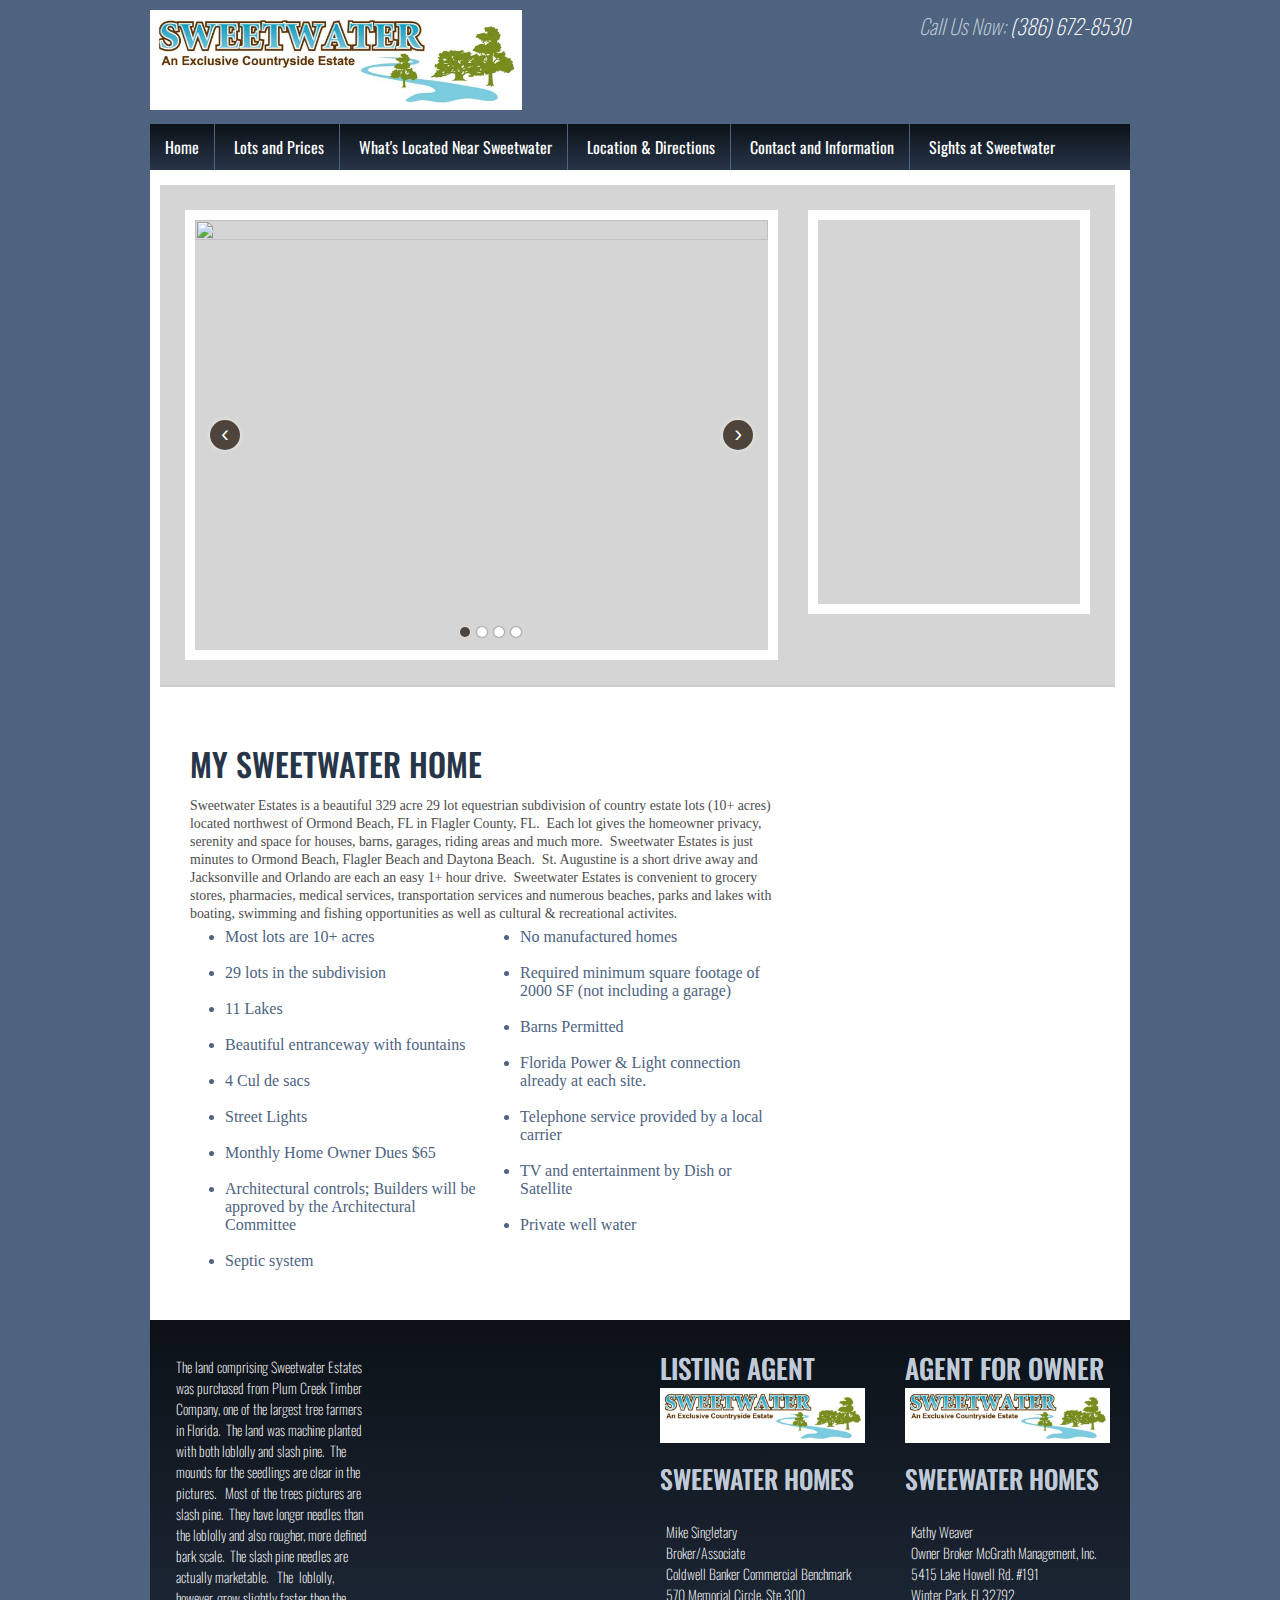
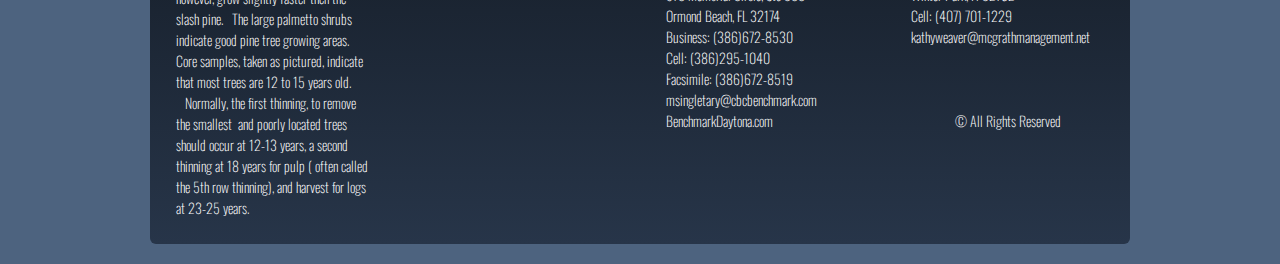
==== commit a6601eba: "Added carousel" ====
--- a/src/main/webapp/index.html
+++ b/src/main/webapp/index.html
@@ -17,20 +17,17 @@
 	content="black-translucent">
 
 <!-- External Links (CSS) -->
-<!-- <link rel="canonical" href="./Homepage_files/Homepage.html"><link rel="dns-prefetch" href="http://cdn.brilliantplatform.com/"> -->
-<!-- <link rel="dns-prefetch" href="http://rtmp.brilliantplatform.com/"> -->
-<!-- <link rel="dns-prefetch" href="http://live.brilliantplatform.com/"><link rel="alternate" type="application/rss+xml" title="RSS Feed" href="http://www.sweetwaterfarmestates.com/rss"> -->
-<!-- <link rel="shortcut icon" href="http://www.sweetwaterfarmestates.com/favicon.ico" type="image/x-icon"> -->
-<link rel="stylesheet" type="text/css" href="css/jquery.fancybox.css">
+<!-- <link rel="stylesheet" type="text/css" href="css/jquery.fancybox.css"> -->
 <link href="css/main.css" media="all" rel="stylesheet" type="text/css">
+<link rel="stylesheet" type="text/css" href="css/jcarousel.basic.css">
 
 <!--Internal Style Tags-->
 
 <!-- Any Embed  -->
 <style type="text/css">
-header nav .navigation>li a.login {
+/* header nav .navigation>li a.login {
 	display: none;
-}
+} */
 
 .custom-form .form-col {
 	border: none;
@@ -40,43 +37,24 @@
 	width: 100%;
 }
 </style>
-<!--Head JavaScript-->
-<!-- <script type="text/javascript" async="" -->
-<!-- 	src="./Homepage_files/pinit_main.js"></script> -->
-<!-- <script type="text/javascript" async="" src="./Homepage_files/ga.js"></script> -->
-<!-- <script type="text/javascript">
-	var _gaq = _gaq || [];
-	var pluginUrl = '//www.google-analytics.com/plugins/ga/inpage_linkid.js';
-	_gaq.push([ '_require', 'inpage_linkid', pluginUrl ]);
-	_gaq.push([ '_setAccount', 'NULL' ]);
-	_gaq.push([ '_setCampNameKey', 'false' ]);
-	_gaq.push([ '_setCampSourceKey', 'false' ]);
-	_gaq.push([ '_setCampMediumKey', 'false' ]);
-	_gaq.push([ '_setCampTermKey', 'false' ]);
-	_gaq.push([ '_setCampContentKey', 'false' ]);
-	_gaq.push([ '_trackPageview' ]);
-
-	(function() {
-		var ga = document.createElement('script');
-		ga.type = 'text/javascript';
-		ga.async = true;
-		ga.src = ('https:' == document.location.protocol ? 'https://ssl'
-				: 'http://www')
-				+ '.google-analytics.com/ga.js';
-		var s = document.getElementsByTagName('script')[0];
-		s.parentNode.insertBefore(ga, s);
-	})();
-</script> -->
+
 <!--[if IE]><script src="/lib/google/html5shiv/html5.js"></script><![endif]-->
-<style type="text/css">
-.fancybox-margin {
-	margin-right: 0px;
-}
-</style>
+
 <style>
 @
 -webkit-keyframes popmmrprtdnkzvnfcedyhwwxwlqozpcckcmlsjruilik { 50% {
 	-webkit-transform: scale(1.2);
+}
+100%
+{
+-webkit-transform
+:scale(1);
+}
+}
+@
+keyframes popmmrprtdnkzvnfcedyhwwxwlqozpcckcmlsjruilik { 50% {
+	-webkit-transform: scale(1.2);
+	transform: scale(1.2);
 }
 
 100%
@@ -84,993 +62,14 @@
 -webkit-transform
 :scale(1)
 ;
-}
-}
-@
-keyframes popmmrprtdnkzvnfcedyhwwxwlqozpcckcmlsjruilik { 50% {
-	-webkit-transform: scale(1.2);
-	transform: scale(1.2);
-}
-
-100%
-{
--webkit-transform
-:scale(1)
-;transform
+transform
 :scale(1)
 ;
 }
 }
-#mmrprtdnkzvnfcedyhwwxwlqozpcckcmlsjruilik {
-	padding: 0;
-	margin: 0;
-	font: 13px Arial, Helvetica;
-	text-transform: none;
-	font-size: 100%;
-	vertical-align: baseline;
-	line-height: normal;
-	color: #fff;
-	border: solid 2px #fff !important;
-	box-sizing: content-box !important;
-	color: #fff !important;
-	display: block !important;
-	height: auto !important;
-	margin: 0 !important;
-	opacity: 0.9 !important;
-	padding: 7px 10px !important;
-	position: fixed !important;
-	visibility: visible !important;
-	width: auto !important;
-	z-index: 2147483647 !important;
-	-webkit-border-radius: 5px !important;
-	-webkit-box-shadow: 0px 0px 20px #000 !important;
-	-webkit-box-sizing: content-box !important;
-}
-
-.mmrprtdnkzvnfcedyhwwxwlqozpcckcmlsjruilik-blocked {
-	padding: 0;
-	margin: 0;
-	font: 13px Arial, Helvetica;
-	text-transform: none;
-	font-size: 100%;
-	vertical-align: baseline;
-	line-height: normal;
-	color: #fff;
-	color: #777 !important;
-	display: inline !important;
-	text-decoration: line-through !important;
-}
-
-#mmrprtdnkzvnfcedyhwwxwlqozpcckcmlsjruilik br {
-	display: block !important;
-	padding: 0;
-	margin: 0;
-	font: 13px Arial, Helvetica;
-	text-transform: none;
-	font-size: 100%;
-	vertical-align: baseline;
-	line-height: normal;
-	color: #fff;
-}
-
-#mmrprtdnkzvnfcedyhwwxwlqozpcckcmlsjruilik span {
-	background: transparent !important;
-	padding: 0;
-	margin: 0;
-	font: 13px Arial, Helvetica;
-	text-transform: none;
-	font-size: 100%;
-	vertical-align: baseline;
-	line-height: normal;
-	color: #fff;
-}
-
-#mmrprtdnkzvnfcedyhwwxwlqozpcckcmlsjruilik div {
-	padding: 0;
-	margin: 0;
-	font: 13px Arial, Helvetica;
-	text-transform: none;
-	font-size: 100%;
-	vertical-align: baseline;
-	line-height: normal;
-	color: #fff;
-	border: 0 !important;
-	margin: 0 !important;
-	padding: 0 !important;
-	width: auto !important;
-	letter-spacing: normal !important;
-	font: 13px Arial, Helvetica !important;
-	text-align: left !important;
-	text-shadow: none !important;
-	text-transform: none !important;
-	word-spacing: normal !important;
-}
-
-#mmrprtdnkzvnfcedyhwwxwlqozpcckcmlsjruilik a {
-	padding: 0;
-	margin: 0;
-	font: 13px Arial, Helvetica;
-	text-transform: none;
-	font-size: 100%;
-	vertical-align: baseline;
-	line-height: normal;
-	color: #fff;
-	font-weight: normal !important;
-	background: none !important;
-	text-decoration: underline !important;
-	color: #fff !important;
-}
-
-a#mmrprtdnkzvnfcedyhwwxwlqozpcckcmlsjruilik-gear {
-	padding: 0;
-	margin: 0;
-	font: 13px Arial, Helvetica;
-	text-transform: none;
-	font-size: 100%;
-	vertical-align: baseline;
-	line-height: normal;
-	color: #fff;
-	text-decoration: none !important;
-	position: absolute !important;
-	display: none !important;
-	font-size: 20px !important;
-	width: 20px !important;
-	height: 20px !important;
-	line-height: 20px !important;
-	text-align: center !important;
-	background-color: rgba(255, 255, 255, .8) !important;
-	background-image:
-		url(chrome-extension://mlomiejdfkolichcflejclcbmpeaniij/images/gear.svg)
-		!important;
-	background-size: 16px 16px !important;
-	background-position: center center !important;
-	background-repeat: no-repeat !important;
-	text-decoration: none !important;
-}
-
-a#mmrprtdnkzvnfcedyhwwxwlqozpcckcmlsjruilik-gear:hover {
-	-webkit-animation-name: popmmrprtdnkzvnfcedyhwwxwlqozpcckcmlsjruilik
-		!important;
-	animation-name: popmmrprtdnkzvnfcedyhwwxwlqozpcckcmlsjruilik !important;
-	-webkit-animation-duration: 0.3s !important;
-	animation-duration: 0.3s !important;
-}
-
-#mmrprtdnkzvnfcedyhwwxwlqozpcckcmlsjruilik:hover #mmrprtdnkzvnfcedyhwwxwlqozpcckcmlsjruilik-gear
-	{
-	text-decoration: none !important;
-	display: inline-block !important;
-}
-
-@media print {
-	#mmrprtdnkzvnfcedyhwwxwlqozpcckcmlsjruilik {
-		display: none !important;
-	}
-}
+
 </style>
-<style type="text/css">
-a.PIN_1399303347528_pin_it_button_20 {
-	cursor: pointer !important;
-	background-repeat: none !important;
-	background-size: 40px 60px !important;
-	height: 20px !important;
-	margin: 0 !important;
-	padding: 0 !important;
-	vertical-align: baseline !important;
-	text-decoration: none !important;
-	width: 40px !important;
-	background-position: 0 -20px
-}
-
-a.PIN_1399303347528_pin_it_button_20:hover {
-	background-position: 0 0px
-}
-
-a.PIN_1399303347528_pin_it_button_20:active,a.PIN_1399303347528_pin_it_button_20.PIN_1399303347528_hazClick
-	{
-	background-position: 0 -40px
-}
-
-a.PIN_1399303347528_pin_it_button_inline_20 {
-	cursor: pointer !important;
-	position: relative !important;
-	display: inline-block !important;
-}
-
-a.PIN_1399303347528_pin_it_button_floating_20 {
-	cursor: pointer !important;
-	position: absolute !important;
-}
-
-a.PIN_1399303347528_pin_it_button_en_20_red {
-	background-image:
-		url(http://passets.pinterest.com/images/pidgets/pinit_bg_en_rect_red_20_2.png)
-		!important;
-}
-
-a.PIN_1399303347528_pin_it_button_en_20_white {
-	background-image:
-		url(http://passets.pinterest.com/images/pidgets/pinit_bg_en_rect_white_20_2.png)
-		!important;
-}
-
-a.PIN_1399303347528_pin_it_button_en_20_gray {
-	background-image:
-		url(http://passets.pinterest.com/images/pidgets/pinit_bg_en_rect_gray_20_2.png)
-		!important;
-}
-
-a.PIN_1399303347528_pin_it_button_ja_20_red {
-	background-image:
-		url(http://passets.pinterest.com/images/pidgets/pinit_bg_ja_rect_red_20_2.png)
-		!important;
-}
-
-a.PIN_1399303347528_pin_it_button_ja_20_white {
-	background-image:
-		url(http://passets.pinterest.com/images/pidgets/pinit_bg_ja_rect_white_20_2.png)
-		!important;
-}
-
-a.PIN_1399303347528_pin_it_button_ja_20_gray {
-	background-image:
-		url(http://passets.pinterest.com/images/pidgets/pinit_bg_ja_rect_gray_20_2.png)
-		!important;
-}
-
-a.PIN_1399303347528_pin_it_above_20 span.PIN_1399303347528_pin_it_button_count
-	{
-	background: transparent
-		url(http://passets.pinterest.com/images/pidgets/count_north_white_rect_20_2.png)
-		0 0 no-repeat !important;
-	background-size: 40px 29px !important;
-	position: absolute !important;
-	bottom: 21px !important;
-	left: 0px !important;
-	height: 29px !important;
-	width: 40px !important;
-	font: 12px Arial, Helvetica, sans-serif !important;
-	line-height: 24px !important;
-	text-indent: 0 !important;
-}
-
-a.PIN_1399303347528_pin_it_button_20 span.PIN_1399303347528_pin_it_button_count
-	{
-	position: absolute !important;
-	color: #777 !important;
-	text-align: center !important;
-	text-indent: 0 !important;
-}
-
-a.PIN_1399303347528_pin_it_beside_20 span.PIN_1399303347528_pin_it_button_count,a.PIN_1399303347528_pin_it_beside_20 span.PIN_1399303347528_pin_it_button_count i
-	{
-	background-color: transparent !important;
-	background-repeat: no-repeat !important;
-	background-image:
-		url(http://passets.pinterest.com/images/pidgets/count_east_white_rect_20_2.png)
-		!important;
-}
-
-a.PIN_1399303347528_pin_it_beside_20 span.PIN_1399303347528_pin_it_button_count
-	{
-	padding: 0 3px 0 10px !important;
-	background-size: 45px 20px !important;
-	background-position: 0 0 !important;
-	position: absolute !important;
-	top: 0 !important;
-	left: 41px !important;
-	height: 20px !important;
-	font: 10px Arial, Helvetica, sans-serif !important;
-	line-height: 20px !important;
-}
-
-a.PIN_1399303347528_pin_it_beside_20 span.PIN_1399303347528_pin_it_button_count i
-	{
-	background-position: 100% 0 !important;
-	position: absolute !important;
-	top: 0 !important;
-	right: -2px !important;
-	height: 20px !important;
-	width: 2px !important;
-}
-
-a.PIN_1399303347528_pin_it_button_20.PIN_1399303347528_pin_it_above {
-	margin-top: 20px !important;
-}
-
-a.PIN_1399303347528_pin_it_button_28 {
-	cursor: pointer !important;
-	background-repeat: none !important;
-	background-size: 56px 84px !important;
-	height: 28px !important;
-	margin: 0 !important;
-	padding: 0 !important;
-	vertical-align: baseline !important;
-	text-decoration: none !important;
-	width: 56px !important;
-	background-position: 0 -28px
-}
-
-a.PIN_1399303347528_pin_it_button_28:hover {
-	background-position: 0 0px
-}
-
-a.PIN_1399303347528_pin_it_button_28:active,a.PIN_1399303347528_pin_it_button_28.PIN_1399303347528_hazClick
-	{
-	background-position: 0 -56px
-}
-
-a.PIN_1399303347528_pin_it_button_inline_28 {
-	cursor: pointer !important;
-	position: relative !important;
-	display: inline-block !important;
-}
-
-a.PIN_1399303347528_pin_it_button_floating_28 {
-	cursor: pointer !important;
-	position: absolute !important;
-}
-
-a.PIN_1399303347528_pin_it_button_en_28_red {
-	background-image:
-		url(http://passets.pinterest.com/images/pidgets/pinit_bg_en_rect_red_28_2.png)
-		!important;
-}
-
-a.PIN_1399303347528_pin_it_button_en_28_white {
-	background-image:
-		url(http://passets.pinterest.com/images/pidgets/pinit_bg_en_rect_white_28_2.png)
-		!important;
-}
-
-a.PIN_1399303347528_pin_it_button_en_28_gray {
-	background-image:
-		url(http://passets.pinterest.com/images/pidgets/pinit_bg_en_rect_gray_28_2.png)
-		!important;
-}
-
-a.PIN_1399303347528_pin_it_button_ja_28_red {
-	background-image:
-		url(http://passets.pinterest.com/images/pidgets/pinit_bg_ja_rect_red_28_2.png)
-		!important;
-}
-
-a.PIN_1399303347528_pin_it_button_ja_28_white {
-	background-image:
-		url(http://passets.pinterest.com/images/pidgets/pinit_bg_ja_rect_white_28_2.png)
-		!important;
-}
-
-a.PIN_1399303347528_pin_it_button_ja_28_gray {
-	background-image:
-		url(http://passets.pinterest.com/images/pidgets/pinit_bg_ja_rect_gray_28_2.png)
-		!important;
-}
-
-a.PIN_1399303347528_pin_it_button_en_16_red_round,a.PIN_1399303347528_pin_it_button_en_32_red_round
-	{
-	background-repeat: none !important;
-	margin: 0 !important;
-	padding: 0 !important;
-	vertical-align: baseline !important;
-	text-decoration: none !important;
-}
-
-a.PIN_1399303347528_pin_it_button_en_16_red_round {
-	height: 16px !important;
-	width: 16px !important;
-	background-size: 16px 16px !important;
-	background-image:
-		url(http://passets.pinterest.com/images/pidgets/pinit_bg_en_round_red_16_2.png)
-		!important;
-}
-
-a.PIN_1399303347528_pin_it_button_en_32_red_round {
-	height: 32px !important;
-	width: 32px !important;
-	background-size: 32px 32px !important;
-	background-image:
-		url(http://passets.pinterest.com/images/pidgets/pinit_bg_en_round_red_32_2.png)
-		!important;
-}
-
-a.PIN_1399303347528_pin_it_button_inline_en_16_red_round,a.PIN_1399303347528_pin_it_button_inline_en_32_red_round
-	{
-	position: relative !important;
-	display: inline-block !important;
-}
-
-a.PIN_1399303347528_pin_it_button_floating_en_16_red_round,a.PIN_1399303347528_pin_it_button_floating_en_32_red_round
-	{
-	position: absolute !important;
-}
-
-a.PIN_1399303347528_pin_it_button_28 span.PIN_1399303347528_pin_it_button_count
-	{
-	position: absolute !important;
-	color: #777 !important;
-	text-align: center !important;
-	text-indent: 0 !important;
-}
-
-a.PIN_1399303347528_pin_it_above_28 span.PIN_1399303347528_pin_it_button_count
-	{
-	background: transparent
-		url(http://passets.pinterest.com/images/pidgets/count_north_white_rect_28_2.png)
-		0 0 no-repeat !important;
-	background-size: 56px 37px !important;
-	position: absolute !important;
-	bottom: 29px !important;
-	left: 0px !important;
-	height: 37px !important;
-	width: 56px !important;
-	font: 15px Arial, Helvetica, sans-serif !important;
-	line-height: 28px !important;
-	text-indent: 0 !important;
-}
-
-a.PIN_1399303347528_pin_it_beside_28 span.PIN_1399303347528_pin_it_button_count,a.PIN_1399303347528_pin_it_beside_28 span.PIN_1399303347528_pin_it_button_count i
-	{
-	background-color: transparent !important;
-	background-repeat: no-repeat !important;
-	background-image:
-		url(http://passets.pinterest.com/images/pidgets/count_east_white_rect_28_2.png)
-		!important;
-}
-
-a.PIN_1399303347528_pin_it_beside_28 span.PIN_1399303347528_pin_it_button_count
-	{
-	padding: 0 3px 0 10px !important;
-	background-size: 63px 28px !important;
-	background-position: 0 0 !important;
-	position: absolute !important;
-	top: 0 !important;
-	left: 57px !important;
-	height: 28px !important;
-	font: 12px Arial, Helvetica, sans-serif !important;
-	line-height: 28px !important;
-}
-
-a.PIN_1399303347528_pin_it_beside_28 span.PIN_1399303347528_pin_it_button_count i
-	{
-	background-position: 100% 0 !important;
-	position: absolute !important;
-	top: 0 !important;
-	right: -2px !important;
-	height: 28px !important;
-	width: 2px !important;
-}
-
-a.PIN_1399303347528_pin_it_button_28.PIN_1399303347528_pin_it_above {
-	margin-top: 28px !important;
-}
-
-a.PIN_1399303347528_follow_me_button,a.PIN_1399303347528_follow_me_button i
-	{
-	cursor: pointer !important;
-	background-size: 200px 60px !important;
-	background: transparent
-		url(http://passets.pinterest.com/images/pidgets/bfs2.png) 0 0
-		no-repeat
-}
-
-a.PIN_1399303347528_follow_me_button {
-	color: #444 !important;
-	display: inline-block !important;
-	font: bold normal normal 11px/20px "Helvetica Neue", helvetica, arial,
-		san-serif !important;
-	height: 20px !important;
-	margin: 0 !important;
-	padding: 0 !important;
-	position: relative !important;
-	text-decoration: none !important;
-	text-indent: 19px !important;
-	vertical-align: baseline !important;
-}
-
-a.PIN_1399303347528_follow_me_button:hover {
-	background-position: 0 -20px
-}
-
-a.PIN_1399303347528_follow_me_button:active {
-	background-position: 0 -40px
-}
-
-a.PIN_1399303347528_follow_me_button b {
-	position: absolute !important;
-	top: 3px !important;
-	left: 3px !important;
-	height: 14px !important;
-	width: 14px !important;
-	background-size: 14px 14px !important;
-	background-image:
-		url(http://passets.pinterest.com/images/pidgets/log2.png) !important;
-}
-
-a.PIN_1399303347528_follow_me_button i {
-	position: absolute !important;
-	top: 0 !important;
-	right: -4px !important;
-	height: 20px !important;
-	width: 4px !important;
-	background-position: 100% 0px !important;
-}
-
-a.PIN_1399303347528_follow_me_button:hover i {
-	background-position: 100% -20px !important;
-}
-
-a.PIN_1399303347528_follow_me_button:active i {
-	background-position: 100% -40px !important;
-}
-
-a.PIN_1399303347528_follow_me_button_tall,a.PIN_1399303347528_follow_me_button_tall i
-	{
-	background-size: 400px 84px !important;
-	background: transparent
-		url(http://passets.pinterest.com/images/pidgets/bft2.png) 0 0
-		no-repeat
-}
-
-a.PIN_1399303347528_follow_me_button_tall {
-	color: #444 !important;
-	display: inline-block !important;
-	font: bold normal normal 13px/28px "Helvetica Neue", helvetica, arial,
-		san-serif !important;
-	height: 28px !important;
-	margin: 0 !important;
-	padding: 0 !important;
-	position: relative !important;
-	text-decoration: none !important;
-	text-indent: 33px !important;
-	vertical-align: baseline !important;
-}
-
-a.PIN_1399303347528_follow_me_button_tall:hover {
-	background-position: 0 -28px
-}
-
-a.PIN_1399303347528_follow_me_button_tall:active {
-	background-position: 0 -56px
-}
-
-a.PIN_1399303347528_follow_me_button_tall b {
-	position: absolute !important;
-	top: 5px !important;
-	left: 10px !important;
-	height: 18px !important;
-	width: 18px !important;
-	background-size: 18px 18px !important;
-	background-image:
-		url(http://passets.pinterest.com/images/pidgets/smt2.png) !important;
-}
-
-a.PIN_1399303347528_follow_me_button_tall i {
-	position: absolute !important;
-	top: 0 !important;
-	right: -10px !important;
-	height: 28px !important;
-	width: 10px !important;
-	background-position: 100% 0px !important;
-}
-
-a.PIN_1399303347528_follow_me_button_tall:hover i {
-	background-position: 100% -28px !important;
-}
-
-a.PIN_1399303347528_follow_me_button_tall:active i {
-	background-position: 100% -56px !important;
-}
-
-span.PIN_1399303347528_embed_pin {
-	cursor: pointer !important;
-	display: inline-block !important;
-	text-align: center !important;
-	width: 237px !important;
-	overflow: hidden !important;
-	vertical-align: top !important;
-}
-
-span.PIN_1399303347528_embed_pin.PIN_1399303347528_fancy {
-	background: #fff !important;
-	box-shadow: 0 0 3px #aaa !important;
-	border-radius: 3px !important;
-}
-
-span.PIN_1399303347528_embed_pin a.PIN_1399303347528_embed_pin_link {
-	display: block !important;
-	margin: 0 auto !important;
-	padding: 0 !important;
-	position: relative !important;
-	line-height: 0
-}
-
-span.PIN_1399303347528_embed_pin img {
-	border: 0 !important;
-	margin: 0 !important;
-	padding: 0 !important;
-}
-
-span.PIN_1399303347528_embed_pin a.PIN_1399303347528_embed_pin_link i.PIN_1399303347528_repin
-	{
-	left: 10px !important;
-	top: 10px !important;
-	position: absolute !important;
-	height: 33px !important;
-	width: 64px !important;
-	background-size: 64px 99px !important;
-	background: transparent
-		url(http://passets.pinterest.com/images/pidgets/repin2.png)
-}
-
-span.PIN_1399303347528_embed_pin a.PIN_1399303347528_embed_pin_link i.PIN_1399303347528_repin_ja
-	{
-	left: 10px !important;
-	top: 10px !important;
-	position: absolute !important;
-	height: 33px !important;
-	width: 64px !important;
-	background-size: 64px 99px !important;
-	background: transparent
-		url(http://passets.pinterest.com/images/pidgets/ja_repin2.png)
-}
-
-span.PIN_1399303347528_embed_pin a.PIN_1399303347528_embed_pin_link i.PIN_1399303347528_repin:hover
-	{
-	background-position: 0 -33px !important;
-}
-
-span.PIN_1399303347528_embed_pin a.PIN_1399303347528_embed_pin_link i.PIN_1399303347528_repin.PIN_1399303347528_hazClick
-	{
-	background-position: 0 -66px !important;
-}
-
-span.PIN_1399303347528_embed_pin a.PIN_1399303347528_embed_pin_link i.PIN_1399303347528_getThis
-	{
-	display: none
-}
-
-span.PIN_1399303347528_embed_pin a.PIN_1399303347528_embed_pin_link:hover i.PIN_1399303347528_getThis,span.PIN_1399303347528_embed_pin a.PIN_1399303347528_embed_pin_link:hover i.PIN_1399303347528_getThis i
-	{
-	background: transparent
-		url(http://passets.pinterest.com/images/pidgets/bfs1.png)
-}
-
-span.PIN_1399303347528_embed_pin a.PIN_1399303347528_embed_pin_link:hover i.PIN_1399303347528_getThis
-	{
-	color: #555 !important;
-	display: inline-block !important;
-	font: normal normal normal 11px/20px "Helvetica Neue", helvetica, arial,
-		san-serif !important;
-	height: 20px !important;
-	margin: 0 !important;
-	padding: 0 1px 0 5px !important;
-	position: absolute !important;
-	bottom: 10px !important;
-	right: 10px !important;
-	text-decoration: none !important;
-}
-
-span.PIN_1399303347528_embed_pin a.PIN_1399303347528_embed_pin_link:hover i.PIN_1399303347528_getThis:hover
-	{
-	background-position: 0 -20px
-}
-
-span.PIN_1399303347528_embed_pin a.PIN_1399303347528_embed_pin_link:hover i.PIN_1399303347528_getThis i
-	{
-	position: absolute !important;
-	top: 0 !important;
-	right: -4px !important;
-	height: 20px !important;
-	width: 5px !important;
-	background-position: 100% 0px
-}
-
-span.PIN_1399303347528_embed_pin a.PIN_1399303347528_embed_pin_link:hover i.PIN_1399303347528_getThis:hover i
-	{
-	background-position: 100% -20px
-}
-
-span.PIN_1399303347528_embed_pin span.PIN_1399303347528_embed_pin_desc {
-	color: #333 !important;
-	white-space: normal !important;
-	border-bottom: 1px solid #eee !important;
-	display: block !important;
-	font-family: "Helvetica Neue", arial, sans-serif !important;
-	font-size: 12px !important;
-	line-height: 17px !important;
-	padding: 10px !important;
-	text-align: left !important;
-}
-
-span.PIN_1399303347528_embed_pin span.PIN_1399303347528_embed_pin_attrib,span.PIN_1399303347528_embed_pin span.PIN_1399303347528_embed_pin_text_container
-	{
-	color: #a7a7a7 !important;
-	font-family: "Helvetica", sans-serif !important;
-	font-size: 10px !important;
-	line-height: 18px !important;
-	font-weight: bold !important;
-	display: block !important;
-}
-
-span.PIN_1399303347528_embed_pin span.PIN_1399303347528_embed_pin_attrib img.PIN_1399303347528_embed_pin_attrib_icon
-	{
-	height: 16px !important;
-	width: 16px !important;
-	vertical-align: middle !important;
-	margin-right: 5px !important;
-	float: left !important;
-}
-
-span.PIN_1399303347528_embed_pin span.PIN_1399303347528_embed_pin_attrib a
-	{
-	color: #a7a7a7 !important;
-	text-decoration: none !important;
-}
-
-span.PIN_1399303347528_embed_pin a.PIN_1399303347528_embed_pin_text,span.PIN_1399303347528_embed_pin a.PIN_1399303347528_embed_pin_text span.PIN_1399303347528_embed_pin_text_container
-	{
-	position: relative !important;
-	text-decoration: none !important;
-	display: block !important;
-	font-weight: bold !important;
-	color: #b7b7b7 !important;
-	font-family: "Helvetica Neue", arial, sans-serif !important;
-	font-size: 11px !important;
-	line-height: 14px !important;
-	height: 39px !important;
-	text-align: left !important;
-}
-
-span.PIN_1399303347528_embed_pin a.PIN_1399303347528_embed_pin_text {
-	padding: 5px 0 0 7px !important;
-}
-
-span.PIN_1399303347528_embed_pin a.PIN_1399303347528_embed_pin_text:hover
-	{
-	background: #eee !important;
-}
-
-span.PIN_1399303347528_embed_pin a.PIN_1399303347528_embed_pin_text img.PIN_1399303347528_embed_pin_text_avatar
-	{
-	border-radius: 2px !important;
-	overflow: hidden !important;
-	height: 30px !important;
-	width: 30px !important;
-	vertical-align: middle !important;
-	margin-right: 5px !important;
-	float: left !important;
-}
-
-span.PIN_1399303347528_embed_pin a.PIN_1399303347528_embed_pin_text span.PIN_1399303347528_embed_pin_text_container em.PIN_1399303347528_embed_pin_text_container_em
-	{
-	font-family: inherit !important;
-	display: block !important;
-	color: #717171 !important;
-	font-style: normal !important;
-	width: 180px !important;
-	text-overflow: ellipsis !important;
-	overflow: hidden !important;
-	white-space: nowrap !important;
-}
-
-span.PIN_1399303347528_embed_pin a.PIN_1399303347528_embed_pin_text b.PIN_1399303347528_embed_pin_link_shield
-	{
-	position: absolute !important;
-	top: 0 !important;
-	left: 0 !important;
-	height: 100% !important;
-	width: 100% !important;
-}
-
-span.PIN_1399303347528_embed_grid {
-	display: inline-block !important;
-	margin: 0 !important;
-	padding: 10px 0 !important;
-	position: relative !important;
-	text-align: center
-}
-
-span.PIN_1399303347528_embed_grid.PIN_1399303347528_fancy {
-	background: #fff !important;
-	box-shadow: 0 0 3px #aaa !important;
-	border-radius: 3px !important;
-}
-
-span.PIN_1399303347528_embed_grid span.PIN_1399303347528_embed_grid_hd {
-	display: block !important;
-	margin: 0 10px !important;
-	padding: 0 !important;
-	height: 45px !important;
-	position: relative !important;
-	background: #fff
-}
-
-span.PIN_1399303347528_embed_grid span.PIN_1399303347528_embed_grid_hd a.PIN_1399303347528_avatar
-	{
-	position: absolute !important;
-	top: 0 !important;
-	left: 0 !important;
-	height: 36px !important;
-	width: 36px !important;
-}
-
-span.PIN_1399303347528_embed_grid span.PIN_1399303347528_embed_grid_hd a.PIN_1399303347528_avatar::before
-	{
-	position: absolute !important;
-	content: "" !important;
-	z-index: 2 !important;
-	top: 0 !important;
-	left: 0 !important;
-	right: 0 !important;
-	bottom: 0 !important;
-	box-shadow: inset 0 0 2px #888 !important;
-	border-radius: 3px !important;
-}
-
-span.PIN_1399303347528_embed_grid span.PIN_1399303347528_embed_grid_hd a.PIN_1399303347528_avatar img
-	{
-	position: relative !important;
-	height: 36px !important;
-	width: 36px !important;
-	margin: 0 !important;
-	padding: 0 !important;
-	border-radius: 3px !important;
-	border: none !important;
-}
-
-span.PIN_1399303347528_embed_grid span.PIN_1399303347528_embed_grid_hd a
-	{
-	text-decoration: none !important;
-	background: transparent !important;
-	cursor: pointer !important;
-	white-space: nowrap !important;
-	position: absolute !important;
-	left: 44px !important;
-	text-align: left !important;
-	overflow: hidden !important;
-	text-overflow: ellipsis !important;
-}
-
-span.PIN_1399303347528_embed_grid span.PIN_1399303347528_embed_grid_hd a:hover
-	{
-	text-decoration: none !important;
-	background: #fff !important;
-}
-
-span.PIN_1399303347528_embed_grid span.PIN_1399303347528_embed_grid_hd a:active
-	{
-	text-decoration: none !important;
-	background: #fff !important;
-}
-
-span.PIN_1399303347528_embed_grid span.PIN_1399303347528_embed_grid_hd a.PIN_1399303347528_embed_grid_first
-	{
-	top: 2px !important;
-	font-family: helvetica, sans-serif !important;
-	font-weight: bold !important;
-	color: #333 !important;
-	font-size: 14px !important;
-	line-height: 16px !important;
-}
-
-span.PIN_1399303347528_embed_grid span.PIN_1399303347528_embed_grid_hd a.PIN_1399303347528_embed_grid_second
-	{
-	bottom: 11px !important;
-	font-family: helvetica, sans-serif !important;
-	color: #8e8e8e !important;
-	font-size: 12px !important;
-	line-height: 14px !important;
-}
-
-span.PIN_1399303347528_embed_grid span.PIN_1399303347528_embed_grid_hd a.PIN_1399303347528_embed_grid_mid
-	{
-	top: 12px !important;
-	font-family: helvetica, sans-serif !important;
-	font-weight: bold !important;
-	color: #333 !important;
-	font-size: 14px !important;
-	line-height: 16px !important;
-}
-
-span.PIN_1399303347528_embed_grid span.PIN_1399303347528_embed_grid_bd {
-	display: block !important;
-	margin: 0 10px !important;
-	border-radius: 2px !important;
-	position: relative !important;
-	overflow: hidden
-}
-
-span.PIN_1399303347528_embed_grid span.PIN_1399303347528_embed_grid_scrolling_okay
-	{
-	overflow: auto !important;
-}
-
-span.PIN_1399303347528_embed_grid span.PIN_1399303347528_embed_grid_bd span.PIN_1399303347528_embed_grid_ct
-	{
-	display: block !important;
-	position: relative !important;
-	overflow: hidden !important;
-}
-
-span.PIN_1399303347528_embed_grid span.PIN_1399303347528_embed_grid_bd a.PIN_1399303347528_embed_grid_th
-	{
-	cursor: pointer !important;
-	display: inline-block !important;
-	position: absolute !important;
-	overflow: hidden !important;
-}
-
-span.PIN_1399303347528_embed_grid span.PIN_1399303347528_embed_grid_bd a.PIN_1399303347528_embed_grid_th::before
-	{
-	position: absolute !important;
-	content: "" !important;
-	z-index: 2 !important;
-	top: 0 !important;
-	left: 0 !important;
-	right: 0 !important;
-	bottom: 0 !important;
-	box-shadow: inset 0 0 2px #888 !important;
-}
-
-span.PIN_1399303347528_embed_grid span.PIN_1399303347528_embed_grid_bd a.PIN_1399303347528_embed_grid_th img.PIN_1399303347528_embed_grid_img
-	{
-	border: none !important;
-	position: absolute !important;
-	top: 50% !important;
-	left: 0 !important;
-}
-
-a.PIN_1399303347528_embed_grid_ft {
-	cursor: pointer !important;
-	text-shadow: 0 1px #fff !important;
-	display: block !important;
-	text-align: center !important;
-	border: 1px solid #ccc !important;
-	margin: 10px 10px 0 !important;
-	height: 31px !important;
-	line-height: 30px !important;
-	border-radius: 2px !important;
-	text-decoration: none !important;
-	font-family: Helvetica !important;
-	font-weight: bold !important;
-	font-size: 13px !important;
-	color: #746d6a !important;
-	background: #f4f4f4
-		url(http://passets.pinterest.com/images/pidgets/board_button_link.png)
-		0 0 repeat-x
-}
-
-a.PIN_1399303347528_embed_grid_ft:hover {
-	text-decoration: none !important;
-	background: #fefefe
-		url(http://passets.pinterest.com/images/pidgets/board_button_hover.png)
-		0 0 repeat-x
-}
-
-a.PIN_1399303347528_embed_grid_ft:active {
-	text-decoration: none !important;
-	background: #e4e4e4
-		url(http://passets.pinterest.com/images/pidgets/board_button_active.png)
-		0 0 repeat-x
-}
-
-a.PIN_1399303347528_embed_grid_ft span.PIN_1399303347528_embed_grid_ft_logo
-	{
-	vertical-align: top !important;
-	display: inline-block !important;
-	margin-left: 2px !important;
-	height: 30px !important;
-	width: 66px !important;
-	background: transparent
-		url(http://passets.pinterest.com/images/pidgets/board_button_logo.png)
-		50% 48% no-repeat !important;
-}
-
-.PIN_1399303347528_hidden {
-	display: none !important;
-}
-</style>
+
 <meta id="viewport" name="viewport"
 	content="width=980, initial-scale=0.4, user-scalable=yes">
 </head>
@@ -1085,15 +84,11 @@
 				<div class="clearfix">
 					<div class="row">
 						<div id="logo">
-							<a href="index.html"
-								title="Real Estate for Sale"></a>
+							<a href="index.html" title="Real Estate for Sale"></a>
 							<div class="logo-img">
-								<a href="index.html"
-									title="Real Estate for Sale"></a><a
-									href="index.html"><h1>Sweetwater
-										Homes</h1>
-									<img src="images/Sweetwater-estates-logo.jpg"
-									alt="Site Logo"></a>
+								<a href="index.html" title="Real Estate for Sale"></a><a
+									href="index.html"><h1>Sweetwater Homes</h1> <img
+									src="images/Sweetwater-estates-logo.jpg" alt="Site Logo"></a>
 							</div>
 						</div>
 
@@ -1126,39 +121,21 @@
 									</h3>
 
 									<ul class="navigation depth-0" style="">
-
-
-
-
-
-
-
-
-
-
-
-
-
-
 										<li class="active" data-index="0"><a title="Homepage"
-											href="index.html" data-clickedcount="0">Home</a>
-										</li>
+											href="index.html" data-clickedcount="0">Home</a></li>
 										<li data-index="1"><a title="About The Development "
-											href="about.html"
-											data-clickedcount="0">Lots and Prices</a></li>
+											href="about.html" data-clickedcount="0">Lots and Prices</a></li>
 										<li data-index="2"><a
 											title="Sweetwater Estates is a 329-acre subdivision of country estate lots (10+ acres) located northwest of Ormond Beach, FL in Flagler County, Fl.  Sweetwater has 29 lots and will give the homeowner privacy, serenity and space.  Sweetwater Estates is close to grocery stores, pharmacies, medical service, transportation services and numerous beaches, parks lakes boating and fishing opportunities and so much more."
-											href="near.html"
-											data-clickedcount="0">What's Located Near Sweetwater</a></li>
+											href="near.html" data-clickedcount="0">What's Located
+												Near Sweetwater</a></li>
 										<li data-index="3"><a
-											title="How to Get to Sweetwater Homes"
-											href="location.html"
+											title="How to Get to Sweetwater Homes" href="location.html"
 											data-clickedcount="0">Location &amp; Directions</a></li>
-										<li data-index="4"><a
-											href="contact.html">Contact
-												and Information</a></li>
-										<li data-index="5"><a
-											href="sights.html">Sights at Sweetwater</a></li>
+										<li data-index="4"><a href="contact.html">Contact and
+												Information</a></li>
+										<li data-index="5"><a href="sights.html">Sights at
+												Sweetwater</a></li>
 									</ul>
 								</nav>
 							</div>
@@ -1183,205 +160,36 @@
 														<div class="slideshow container">
 
 															<div class="boundaries">
-																<a id="prev-homepage-slideshow"
-																	class="slideshow-control prev center-left" style=""></a>
-
-
-
-
-
-
-
-
-
-
-																<a id="next-homepage-slideshow"
-																	class="slideshow-control next center-right" style=""></a>
-
-
-
-
-
-
-																<div id="homepage-slideshow"
-																	class="elastic-slideshow container  auto-init"
-																	data-function="Brilliant.ElasticSlideshow"
-																	data-arguments="[{&quot;effect&quot;:&quot;fade&quot;,&quot;initStartDelay&quot;:&quot;5000&quot;,&quot;fadeDelay&quot;:&quot;5000&quot;,&quot;fadeDuration&quot;:&quot;3000&quot;,&quot;autoStart&quot;:true,&quot;slides&quot;:[&quot;&lt;img  class=\&quot;primary\&quot; src=\&quot;http:\/\/cdn.brilliantplatform.com\/site-files\/5aaac408-3151-4dd4-9c12-208a737b5c64\/images\/slideshows\/S1\&quot;&gt;  &lt;\/img&gt;&quot;,&quot;&lt;img  class=\&quot;primary\&quot; src=\&quot;http:\/\/cdn.brilliantplatform.com\/site-files\/5aaac408-3151-4dd4-9c12-208a737b5c64\/images\/slideshows\/S3\&quot;&gt;  &lt;\/img&gt;&quot;,&quot;&lt;img  class=\&quot;primary\&quot; src=\&quot;http:\/\/cdn.brilliantplatform.com\/site-files\/5aaac408-3151-4dd4-9c12-208a737b5c64\/images\/slideshows\/S5\&quot;&gt;  &lt;\/img&gt;&quot;,&quot;&lt;img  class=\&quot;primary\&quot; src=\&quot;http:\/\/cdn.brilliantplatform.com\/site-files\/5aaac408-3151-4dd4-9c12-208a737b5c64\/images\/slideshows\/S2\&quot;&gt;  &lt;\/img&gt;&quot;,&quot;&lt;img  class=\&quot;primary\&quot; src=\&quot;http:\/\/cdn.brilliantplatform.com\/site-files\/5aaac408-3151-4dd4-9c12-208a737b5c64\/images\/slideshows\/P1000432.JPG\&quot;&gt;  &lt;\/img&gt;&quot;,&quot;&lt;img  class=\&quot;primary\&quot; src=\&quot;http:\/\/cdn.brilliantplatform.com\/site-files\/5aaac408-3151-4dd4-9c12-208a737b5c64\/images\/slideshows\/P1000439.JPG\&quot;&gt;  &lt;\/img&gt;&quot;,&quot;&lt;img  class=\&quot;primary\&quot; src=\&quot;http:\/\/cdn.brilliantplatform.com\/site-files\/5aaac408-3151-4dd4-9c12-208a737b5c64\/images\/slideshows\/P1000436.JPG\&quot;&gt;  &lt;\/img&gt;&quot;],&quot;backPlaneFadeOffset&quot;:0.7,&quot;controls&quot;:{&quot;prev&quot;:{&quot;markupPlacement&quot;:&quot;top-inside&quot;,&quot;class&quot;:&quot;center-left&quot;,&quot;id&quot;:&quot;prev-homepage-slideshow&quot;},&quot;next&quot;:{&quot;markupPlacement&quot;:&quot;top-inside&quot;,&quot;class&quot;:&quot;center-right&quot;,&quot;id&quot;:&quot;next-homepage-slideshow&quot;},&quot;gallery&quot;:{&quot;markupPlacement&quot;:&quot;bottom-inside&quot;,&quot;controlOptions&quot;:{&quot;style&quot;:&quot;width: 100%;&quot;,&quot;class&quot;:&quot;bottom-center circles&quot;},&quot;slideshowOptions&quot;:{&quot;maxElements&quot;:4,&quot;controls&quot;:{&quot;arrows&quot;:true}}}},&quot;maxElements&quot;:1,&quot;id&quot;:&quot;homepage-slideshow&quot;,&quot;fadeInterval&quot;:&quot;6000&quot;,&quot;pauseOnHover&quot;:false,&quot;prevElementId&quot;:&quot;prev-homepage-slideshow&quot;,&quot;nextElementId&quot;:&quot;next-homepage-slideshow&quot;,&quot;primaryElementCount&quot;:1,&quot;elementTemplate&quot;:&quot;&lt;div  class=\&quot;element\&quot; \/&gt;&quot;,&quot;slideTemplate&quot;:&quot;&lt;div  class=\&quot;slide\&quot; \/&gt;&quot;}]"
-																	data-instantiate="true" style=""
-																	data-instancekey="homepage-slideshow"
-																	data-instancenumber="0">
-
-																	<div class="effect primary" data-effect="fade"
-																		style="visibility: hidden;">
-																		<div class="element element-0">
-																			<div class="slide">
-																				<img class="primary" src="images/S1">
-																			</div>
-																		</div>
-																	</div>
-
-																	<div class="effect plane plane-1" data-effect="fade"
-																		style="visibility: visible; position: absolute; opacity: 0; top: 0px; left: 0px; z-index: 8; width: 100%; height: 0px;">
-																		<div class="element">
-																			<div class="slide" data-slideindex="12">
-																				<img class="primary"
-																					src="images/P1000439.JPG">
-																			</div>
-																		</div>
-																	</div>
-																	<div class="effect plane plane-2" data-effect="fade"
-																		style="visibility: visible; position: absolute; opacity: 1; top: 0px; left: 0px; z-index: 9; width: 100%; height: 0px;">
-																		<div class="element">
-																			<div class="slide" data-slideindex="13">
-																				<img class="primary"
-																					src="images/P1000436.JPG">
-																			</div>
-																		</div>
-																	</div>
+																<div class="jcarousel">
+																	<ul class="clearfix">
+																		<li><img src="images/S1" width="573" height="430"
+																			alt=""></li>
+																		<li><img src="images/S2" width="573" height="430"
+																			alt=""></li>
+																		<li><img src="images/S3" width="573" height="430"
+																			alt=""></li>
+																		<li><img src="images/S5" width="573" height="430"
+																			alt=""></li>
+																	</ul>
 																</div>
 
-
-
-
-
-
-																<div
-																	class="slideshow-control gallery bottom-center circles auto-init"
-																	style="width: 100%;"
-																	data-slideshowid="homepage-slideshow"
-																	data-function="Brilliant.ElasticSlideshowControls"
-																	data-arguments="[&quot;gallery&quot;]"
-																	data-instantiate="true" data-instancekey="auto-gen"
-																	id="auto-gen-2" data-instancenumber="2">
-																	<div class="slideshow container">
-																		<a id="prev-gallery-controls-homepage-slideshow"
-																			class="slideshow-control prev " style=""></a>
-
-
-
-
-
-
-
-
-																		<div class="boundaries">
-
-																			<div id="gallery-controls-homepage-slideshow"
-																				class="elastic-slideshow container  auto-init"
-																				data-function="Brilliant.ElasticSlideshow"
-																				data-arguments="[{&quot;effect&quot;:&quot;horizontal-slide&quot;,&quot;slides&quot;:[&quot;&lt;img  class=\&quot;primary\&quot; src=\&quot;http:\/\/cdn.brilliantplatform.com\/site-files\/5aaac408-3151-4dd4-9c12-208a737b5c64\/images\/slideshows\/S1\&quot;&gt;  &lt;\/img&gt;&quot;,&quot;&lt;img  class=\&quot;primary\&quot; src=\&quot;http:\/\/cdn.brilliantplatform.com\/site-files\/5aaac408-3151-4dd4-9c12-208a737b5c64\/images\/slideshows\/S3\&quot;&gt;  &lt;\/img&gt;&quot;,&quot;&lt;img  class=\&quot;primary\&quot; src=\&quot;http:\/\/cdn.brilliantplatform.com\/site-files\/5aaac408-3151-4dd4-9c12-208a737b5c64\/images\/slideshows\/S5\&quot;&gt;  &lt;\/img&gt;&quot;,&quot;&lt;img  class=\&quot;primary\&quot; src=\&quot;http:\/\/cdn.brilliantplatform.com\/site-files\/5aaac408-3151-4dd4-9c12-208a737b5c64\/images\/slideshows\/S2\&quot;&gt;  &lt;\/img&gt;&quot;,&quot;&lt;img  class=\&quot;primary\&quot; src=\&quot;http:\/\/cdn.brilliantplatform.com\/site-files\/5aaac408-3151-4dd4-9c12-208a737b5c64\/images\/slideshows\/P1000432.JPG\&quot;&gt;  &lt;\/img&gt;&quot;,&quot;&lt;img  class=\&quot;primary\&quot; src=\&quot;http:\/\/cdn.brilliantplatform.com\/site-files\/5aaac408-3151-4dd4-9c12-208a737b5c64\/images\/slideshows\/P1000439.JPG\&quot;&gt;  &lt;\/img&gt;&quot;,&quot;&lt;img  class=\&quot;primary\&quot; src=\&quot;http:\/\/cdn.brilliantplatform.com\/site-files\/5aaac408-3151-4dd4-9c12-208a737b5c64\/images\/slideshows\/P1000436.JPG\&quot;&gt;  &lt;\/img&gt;&quot;],&quot;controls&quot;:{&quot;prev&quot;:{&quot;markupPlacement&quot;:&quot;top-outside&quot;,&quot;id&quot;:&quot;prev-gallery-controls-homepage-slideshow&quot;},&quot;next&quot;:{&quot;markupPlacement&quot;:&quot;bottom-outside&quot;,&quot;id&quot;:&quot;next-gallery-controls-homepage-slideshow&quot;},&quot;arrows&quot;:true},&quot;maxElements&quot;:4,&quot;slideJumpMultiplier&quot;:4,&quot;autoStart&quot;:false,&quot;id&quot;:&quot;gallery-controls-homepage-slideshow&quot;,&quot;prevElementId&quot;:&quot;prev-gallery-controls-homepage-slideshow&quot;,&quot;nextElementId&quot;:&quot;next-gallery-controls-homepage-slideshow&quot;,&quot;primaryElementCount&quot;:4,&quot;elementTemplate&quot;:&quot;&lt;div  class=\&quot;element\&quot; \/&gt;&quot;,&quot;slideTemplate&quot;:&quot;&lt;div  class=\&quot;slide\&quot; \/&gt;&quot;}]"
-																				data-instantiate="true" style=""
-																				data-instancekey="gallery-controls-homepage-slideshow"
-																				data-instancenumber="0">
-
-																				<div class="effect primary"
-																					data-effect="horizontal-slide"
-																					style="visibility: hidden;">
-																					<div class="element element-0">
-																						<div class="slide">
-																							<img class="primary" src="images/S1">
-																						</div>
-																					</div>
-																					<div class="element element-1">
-																						<div class="slide">
-																							<img class="primary" src="images/S3">
-																						</div>
-																					</div>
-																					<div class="element element-2">
-																						<div class="slide">
-																							<img class="primary" src="images/S5">
-																						</div>
-																					</div>
-																					<div class="element element-3">
-																						<div class="slide">
-																							<img class="primary" src="images/S2">
-																						</div>
-																					</div>
-																				</div>
-
-																				<div class="marker"
-																					style="position: absolute; top: 0px; bottom: 0px; left: 0px; width: 0px;"></div>
-																				<div class="effect plane plane-1"
-																					data-effect="horizontal-slide"
-																					style="visibility: visible; position: absolute; top: 0px; left: 0px;">
-																					<div class="element element-0">
-																						<div class="slide" data-slideindex="0">
-																							<img class="primary" src="images/S1">
-																						</div>
-																					</div>
-																					<div class="element element-1">
-																						<div class="slide" data-slideindex="1">
-																							<img class="primary" src="images/S3">
-																						</div>
-																					</div>
-																					<div class="element element-2">
-																						<div class="slide" data-slideindex="2">
-																							<img class="primary" src="images/S5">
-																						</div>
-																					</div>
-																					<div class="element element-3">
-																						<div class="slide" data-slideindex="3">
-																							<img class="primary" src="images/S2">
-																						</div>
-																					</div>
-																				</div>
-																				<div class="effect plane plane-2"
-																					data-effect="horizontal-slide"
-																					style="visibility: visible; position: absolute; top: 0px; left: 452px;">
-																					<div class="element element-0">
-																						<div class="slide" data-slideindex="4">
-																							<img class="primary"
-																								src="images/P1000432.JPG">
-																						</div>
-																					</div>
-																					<div class="element element-1">
-																						<div class="slide" data-slideindex="5">
-																							<img class="primary"
-																								src="images/P1000439.JPG">
-																						</div>
-																					</div>
-																					<div class="element element-2">
-																						<div class="slide" data-slideindex="6">
-																							<img class="primary"
-																								src="images/P1000436.JPG">
-																						</div>
-																					</div>
-																					<div class="element element-3">
-																						<div class="slide" data-slideindex="7">
-																							<img class="primary" src="images/S1">
-																						</div>
-																					</div>
-																				</div>
-																			</div>
-
-																		</div>
-
-
-																		<a id="next-gallery-controls-homepage-slideshow"
-																			class="slideshow-control next " style=""></a>
-
-
-
-
-
-
-																	</div>
-																</div>
-
-
+																<a href="/" class="jcarousel-control-prev">&lsaquo;</a>
+																<a href="/" class="jcarousel-control-next">&rsaquo;</a>
+
+																<p class="jcarousel-pagination"></p>
+																
 															</div>
-
 														</div>
 													</div>
 												</aside>
 												<aside class="span-4" id="info">
 													<div class="border">
-														<!-- Slideshow DB -->
 														<div class="wysiwyg">
 															<p>
-																<iframe src="https://maps.google.com/maps/ms?msa=0&msid=207928756110236956341.0004e649359b293022cb6&ie=UTF8&t=h&ll=29.362578,-81.269474&spn=0.052363,0.073128&z=13&output=embed" width="100%"
-																	height="350" frameborder="0" marginwidth="0"
-																	marginheight="0" scrolling="no"></iframe>
+																<iframe
+																	src="https://maps.google.com/maps/ms?msa=0&msid=207928756110236956341.0004e649359b293022cb6&ie=UTF8&t=h&ll=29.362578,-81.269474&spn=0.052363,0.073128&z=13&output=embed"
+																	width="100%" height="350" frameborder="0"
+																	marginwidth="0" marginheight="0" scrolling="no"></iframe>
 															</p>
 														</div>
 													</div>
@@ -1389,80 +197,7 @@
 											</div>
 										</article>
 
-										<div class="row"></div>
-
-										<div class="row">
-											<div class="listingsSlideshow">
-												<article id="mls">
-													<div class="slideshow container">
-														<a id="prev-mls-listing-box489985"
-															class="slideshow-control prev " style="display: none;"></a>
-
-
-
-
-
-
-
-
-														<div class="boundaries">
-
-															<div id="mls-listing-box489985"
-																class="elastic-slideshow container  auto-init"
-																data-function="Brilliant.ElasticSlideshow"
-																data-arguments="[{&quot;effect&quot;:&quot;horizontal-slide&quot;,&quot;slides&quot;:[],&quot;controls&quot;:{&quot;prev&quot;:{&quot;markupPlacement&quot;:&quot;top-outside&quot;,&quot;id&quot;:&quot;prev-mls-listing-box489985&quot;},&quot;next&quot;:{&quot;markupPlacement&quot;:&quot;bottom-outside&quot;,&quot;id&quot;:&quot;next-mls-listing-box489985&quot;}},&quot;id&quot;:&quot;mls-listing-box489985&quot;,&quot;maxElements&quot;:4,&quot;slideDuration&quot;:1500,&quot;slideDelay&quot;:4000,&quot;autoStart&quot;:true,&quot;pauseOnHover&quot;:false,&quot;prevElementId&quot;:&quot;prev-mls-listing-box489985&quot;,&quot;nextElementId&quot;:&quot;next-mls-listing-box489985&quot;,&quot;primaryElementCount&quot;:4,&quot;elementTemplate&quot;:&quot;&lt;div  class=\&quot;element\&quot; \/&gt;&quot;,&quot;slideTemplate&quot;:&quot;&lt;div  class=\&quot;slide\&quot; \/&gt;&quot;}]"
-																data-instantiate="true" style=""
-																data-instancekey="mls-listing-box489985"
-																data-instancenumber="0">
-
-																<div class="effect primary"
-																	data-effect="horizontal-slide"
-																	style="visibility: visible;">
-
-																	<div class="element"></div>
-																	<div class="element" style="display: none;"></div>
-																	<div class="element" style="display: none;"></div>
-																	<div class="element" style="display: none;"></div>
-																</div>
-
-																<div class="marker"
-																	style="position: absolute; top: 0px; bottom: 0px; left: 0px; width: 0px;"></div>
-																<div class="effect plane plane-1"
-																	data-effect="horizontal-slide"
-																	style="visibility: visible; position: absolute; top: 0px; left: 0px;">
-
-																	<div class="element"></div>
-																	<div class="element" style="display: none;"></div>
-																	<div class="element" style="display: none;"></div>
-																	<div class="element" style="display: none;"></div>
-																</div>
-																<div class="effect plane plane-2"
-																	data-effect="horizontal-slide"
-																	style="visibility: visible; position: absolute; top: 0px; left: 730px;">
-
-																	<div class="element"></div>
-																	<div class="element" style="display: none;"></div>
-																	<div class="element" style="display: none;"></div>
-																	<div class="element" style="display: none;"></div>
-																</div>
-															</div>
-
-														</div>
-
-
-														<a id="next-mls-listing-box489985"
-															class="slideshow-control next " style="display: none;"></a>
-
-
-
-
-
-
-													</div>
-												</article>
-											</div>
-										</div>
-
+										<div class="row" style="height:40px;"></div>
 										<div class="row">
 											<article class="explode-bp2">
 												<section class="span-12">
@@ -1599,8 +334,9 @@
 
 														</div>
 													</div>
+													<!-- 
 													<div class="content-box box3 span-4">
-														<!-- Sidebar A -->
+														
 														<div class="wysiwyg">
 															<h3>Call or E-mail in contact tab or use this
 																Contact Form.</h3>
@@ -1697,6 +433,7 @@
 															</div>
 														</div>
 													</div>
+													 -->
 												</section>
 											</article>
 										</div>
@@ -1761,8 +498,8 @@
 										id="OBJ_PREFIX_DWT108_com_zimbra_phone" class="Object"><a
 										href="callto:(386)295-1040">(386)295-1040</a></span><br>Facsimile:&nbsp;<span
 										id="OBJ_PREFIX_DWT109_com_zimbra_phone" class="Object"><a
-										href="callto:(386)672-8519">(386)672-8519</a></span><br>
-									<span id="OBJ_PREFIX_DWT110_com_zimbra_email" class="Object">msingletary@cbcbenchmark.com</span><br>BenchmarkDaytona.com
+										href="callto:(386)672-8519">(386)672-8519</a></span><br> <span
+										id="OBJ_PREFIX_DWT110_com_zimbra_email" class="Object">msingletary@cbcbenchmark.com</span><br>BenchmarkDaytona.com
 								</p>
 							</div>
 						</div>
@@ -1812,15 +549,7 @@
 	<input id="brilliant-useragent-features" type="hidden"
 		value="[&quot;desktop&quot;,&quot;chrome&quot;]">
 
-	<script type="text/javascript" src="js/jquery.min.js"></script>
-	<script type="text/javascript"
-		src="js/jquery-ui-custom.min.js"></script>
-	<!-- <script type="text/javascript"
-		src="./Homepage_files/jquery-no-conflict.js"></script> -->
-	<!-- <script type="text/javascript" src="./Homepage_files/jquery.md5.js"></script> -->
-<!-- 	<script type="text/javascript" src="./Homepage_files/json2.js"></script> -->
-<!-- 	<script type="text/javascript" src="./Homepage_files/dotdotdot.min.js"></script> -->
-<!-- 	<script type="text/javascript" src="./Homepage_files/lib.js"></script> -->
+
 	<div
 		class="ui-dialog ui-widget ui-widget-content ui-corner-all ui-draggable"
 		tabindex="-1" role="dialog" aria-labelledby="ui-id-1"
@@ -1834,24 +563,10 @@
 		</div>
 		<div class="popover ui-dialog-content ui-widget-content"></div>
 	</div>
-	<!-- <script type="text/javascript"
-		src="./Homepage_files/ElasticSlideshow-2.js"></script> -->
-
-
-
-	<!--Share This-->
-	<!-- <script type="text/javascript" src="./Homepage_files/buttons.js"></script>
-	<script type="text/javascript">
-		stLight.options({
-			publisher : "ur-a4ca2e58-4390-4e72-baa-16d686577411",
-			doNotHash : true,
-			doNotCopy : true,
-			hashAddressBar : false
-		});
-	</script> -->
+
 
 	<!-- FancyBox-->
-	<script type="text/javascript" src="js/jquery.fancybox.js"></script>
+	<!-- <script type="text/javascript" src="js/jquery.fancybox.js"></script> -->
 
 	<!-- IE Warning-->
 	<!--[if lt IE 8]>
@@ -1867,14 +582,78 @@
 <script type="text/javascript" src="/lib/respond/respond.min.js"></script>
 <![endif]-->
 
-	<!-- Pinterest-->
-
-
-	<!-- Linkedin-->
-	<!-- <script src="./Homepage_files/in.js" type="text/javascript"></script> -->
-
-
-
+	<script type="text/javascript" src="js/jquery.min.js"></script>
+	<script type="text/javascript" src="js/jquery-ui-custom.min.js"></script>
+	<script type="text/javascript" src="js/jquery.jcarousel.min.js"></script>
+	<!-- <script type="text/javascript" src="js/modernizer.js"></script> -->
+	
+	
+	<script type="text/javascript">
+		$(function () {
+            var jcarousel = $('.jcarousel');
+
+            jcarousel
+                    .on('jcarousel:reload jcarousel:create', function () {
+                        jcarousel.jcarousel('items').width(jcarousel.innerWidth());
+                    })
+                    .jcarousel({
+                        wrap: 'circular',
+                        animation: 'slow'
+                        /* transitions: Modernizr.csstransitions ? {
+                            transforms:   Modernizr.csstransforms,
+                            transforms3d: Modernizr.csstransforms3d,
+                            easing:       'ease'
+                        } : false */
+                    })
+                    .jcarouselAutoscroll({
+			            interval: 6000,
+			            target: '+=1',
+			            autostart: true
+			        });
+
+            $('.jcarousel-control-prev')
+                    .on('jcarouselcontrol:active', function() {
+                        $(this).removeClass('inactive');
+                    })
+                    .on('jcarouselcontrol:inactive', function() {
+                        $(this).addClass('inactive');
+                    })
+                    .jcarouselControl({
+                        target: '-=1'
+                    });
+
+            $('.jcarousel-control-next')
+                    .on('jcarouselcontrol:active', function() {
+                        $(this).removeClass('inactive');
+                    })
+                    .on('jcarouselcontrol:inactive', function() {
+                        $(this).addClass('inactive');
+                    })
+                    .on('click', function(e) {
+                        e.preventDefault();
+                    })
+                    .jcarouselControl({
+                        target: '+=1'
+                    });
+
+            $('.jcarousel-pagination')
+                    .on('jcarouselpagination:active', 'a', function() {
+                        $(this).addClass('active');
+                    })
+                    .on('jcarouselpagination:inactive', 'a', function() {
+                        $(this).removeClass('active');
+                    })
+                    .on('click', function(e) {
+                        e.preventDefault();
+                    })
+                    .jcarouselPagination({
+                        item: function(page) {
+                            return '<a href="#' + page + '">' + page + '</a>';
+                        }
+                    });
+        });
+	</script>
+	
 
 </body>
 </html>--- a/src/main/webapp/css/jcarousel.basic.css
+++ b/src/main/webapp/css/jcarousel.basic.css
@@ -0,0 +1,284 @@
+/* jCarousel */
+
+.jcarousel-wrapper {
+    position: relative;
+    border: 10px solid #fff;
+    -webkit-border-radius: 5px;
+    -moz-border-radius: 5px;
+    border-radius: 5px;
+    -webkit-box-shadow: 0 0 2px #999;
+    -moz-box-shadow: 0 0 2px #999;
+    box-shadow: 0 0 2px #999;
+}
+
+@media (max-width: 573px) {
+    .jcarousel-wrapper {
+        border: 5px solid #fff;
+    }
+}
+
+.jcarousel-wrapper .photo-credits {
+    position: absolute;
+    right: 15px;
+    bottom: 0;
+    font-size: 13px;
+    color: #fff;
+    text-shadow: 0 0 1px rgba(0, 0, 0, 0.85);
+    opacity: .66;
+}
+
+.jcarousel-wrapper .photo-credits a {
+    color: #fff;
+}
+
+/** Carousel **/
+
+.jcarousel {
+    position: relative;
+    overflow: hidden;
+    width: 573px;
+    height: 430px;
+}
+
+.jcarousel ul {
+    width: 20000em;
+    position: relative;
+    list-style: none;
+    margin: 0;
+    padding: 0;
+}
+
+.jcarousel li {
+    float: left;
+}
+
+.jcarousel img {
+    display: block;
+    max-width: 100%;
+    height: auto !important;
+}
+
+/** Carousel Controls **/
+
+.jcarousel-control-prev,
+.jcarousel-control-next {
+    position: absolute;
+    top: 50%;
+    margin-top: -15px;
+    width: 30px;
+    height: 30px;
+    text-align: center;
+    background: #4E443C;
+    color: #fff;
+    text-decoration: none;
+    text-shadow: 0 0 1px #000;
+    font: 24px/27px Arial, sans-serif;
+    -webkit-border-radius: 30px;
+    -moz-border-radius: 30px;
+    border-radius: 30px;
+    -webkit-box-shadow: 0 0 4px #F0EFE7;
+    -moz-box-shadow: 0 0 4px #F0EFE7;
+    box-shadow: 0 0 4px #F0EFE7;
+}
+
+@media (max-width: 573px) {
+    .jcarousel-control-prev,
+    .jcarousel-control-next {
+        margin-top: -10px;
+        width: 20px;
+        height: 20px;
+        border-radius: 20px;
+        font: 16px/18px Arial, sans-serif;
+    }
+}
+
+.jcarousel-control-prev {
+    left: 15px;
+}
+
+.jcarousel-control-next {
+    right: 15px;
+}
+
+.jcarousel-control-prev:hover span,
+.jcarousel-control-next:hover span {
+    display: block;
+}
+
+.jcarousel-control-prev.inactive,
+.jcarousel-control-next.inactive {
+    opacity: .25;
+    cursor: default;
+}
+
+/** Carousel Pagination **/
+
+.jcarousel-pagination {
+    position: absolute;
+    bottom: 10px;
+    left: 50%;
+
+    margin: 0;
+    margin-left: -22px;
+}
+
+@media (max-width: 573px) {
+    .jcarousel-pagination {
+        bottom: -35px;
+    }
+}
+
+.jcarousel-pagination a {
+    text-decoration: none;
+    display: inline-block;
+
+    font-size: 11px;
+    height: 10px;
+    width: 10px;
+    line-height: 10px;
+
+    background: #fff;
+    color: #4E443C;
+    border-radius: 10px;
+    text-indent: -9999px;
+
+    margin-right: 7px;
+
+    -webkit-box-shadow: 0 0 2px #4E443C;
+    -moz-box-shadow: 0 0 2px #4E443C;
+    box-shadow: 0 0 2px #4E443C;
+}
+
+.jcarousel-pagination a.active {
+    background: #4E443C;
+    color: #fff;
+    opacity: 1;
+
+    -webkit-box-shadow: 0 0 2px #F0EFE7;
+    -moz-box-shadow: 0 0 2px #F0EFE7;
+    box-shadow: 0 0 2px #F0EFE7;
+}
+
+/* .jcarousel-wrapper {
+    margin: 20px auto;
+    position: relative;
+    border: 10px solid #fff;
+    -webkit-border-radius: 5px;
+       -moz-border-radius: 5px;
+            border-radius: 5px;
+    -webkit-box-shadow: 0 0 2px #999;
+       -moz-box-shadow: 0 0 2px #999;
+            box-shadow: 0 0 2px #999;
+}
+
+
+.jcarousel-wrapper .photo-credits {
+    position: absolute;
+    right: 15px;
+    bottom: 0;
+    font-size: 13px;
+    color: #fff;
+    text-shadow: 0 0 1px rgba(0, 0, 0, 0.85);
+    opacity: .66;
+}
+
+.jcarousel-wrapper .photo-credits a {
+    color: #fff;
+}
+
+* Carousel *
+
+.jcarousel {
+    position: relative;
+    overflow: hidden;
+    width: 600px;
+    height: 400px;
+}
+
+.jcarousel ul {
+    width: 20000em;
+    position: relative;
+    list-style: none;
+    margin: 0;
+    padding: 0;
+}
+
+.jcarousel li {
+    float: left;
+}
+
+* Carousel Controls *
+
+.jcarousel-control-prev,
+.jcarousel-control-next {
+    position: absolute;
+    top: 200px;
+    width: 30px;
+    height: 30px;
+    text-align: center;
+    background: #4E443C;
+    color: #fff;
+    text-decoration: none;
+    text-shadow: 0 0 1px #000;
+    font: 24px/27px Arial, sans-serif;
+    -webkit-border-radius: 30px;
+       -moz-border-radius: 30px;
+            border-radius: 30px;
+    -webkit-box-shadow: 0 0 2px #999;
+       -moz-box-shadow: 0 0 2px #999;
+            box-shadow: 0 0 2px #999;
+}
+
+.jcarousel-control-prev {
+    left: -50px;
+}
+
+.jcarousel-control-next {
+    right: -50px;
+}
+
+.jcarousel-control-prev:hover span,
+.jcarousel-control-next:hover span {
+    display: block;
+}
+
+.jcarousel-control-prev.inactive,
+.jcarousel-control-next.inactive {
+    opacity: .5;
+    cursor: default;
+}
+
+* Carousel Pagination *
+
+.jcarousel-pagination {
+    position: absolute;
+    bottom: 0;
+    left: 15px;
+}
+
+.jcarousel-pagination a {
+    text-decoration: none;
+    display: inline-block;
+    
+    font-size: 11px;
+    line-height: 14px;
+    min-width: 14px;
+    
+    background: #fff;
+    color: #4E443C;
+    border-radius: 14px;
+    padding: 3px;
+    text-align: center;
+    
+    margin-right: 2px;
+    
+    opacity: .75;
+}
+
+.jcarousel-pagination a.active {
+    background: #4E443C;
+    color: #fff;
+    opacity: 1;
+    text-shadow: 0 -1px 0 rgba(0, 0, 0, 0.75);
+}
+ */